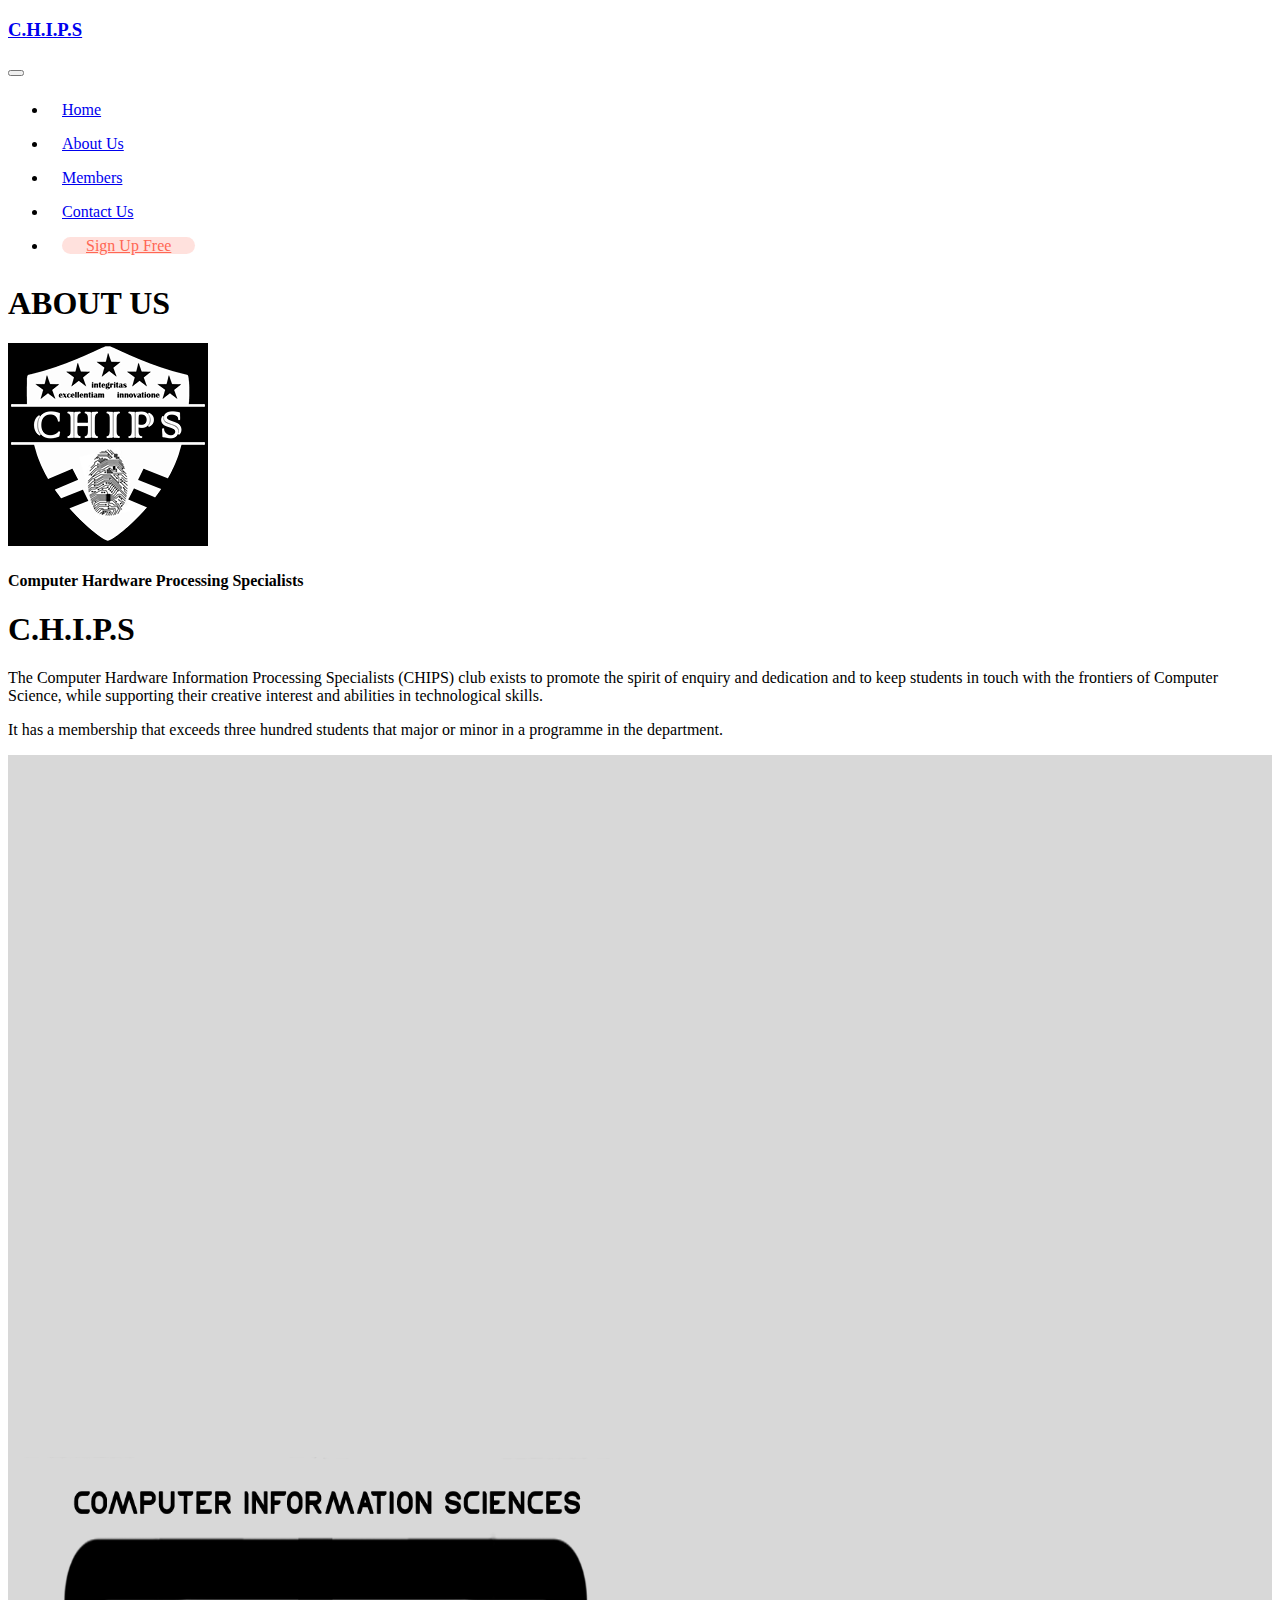
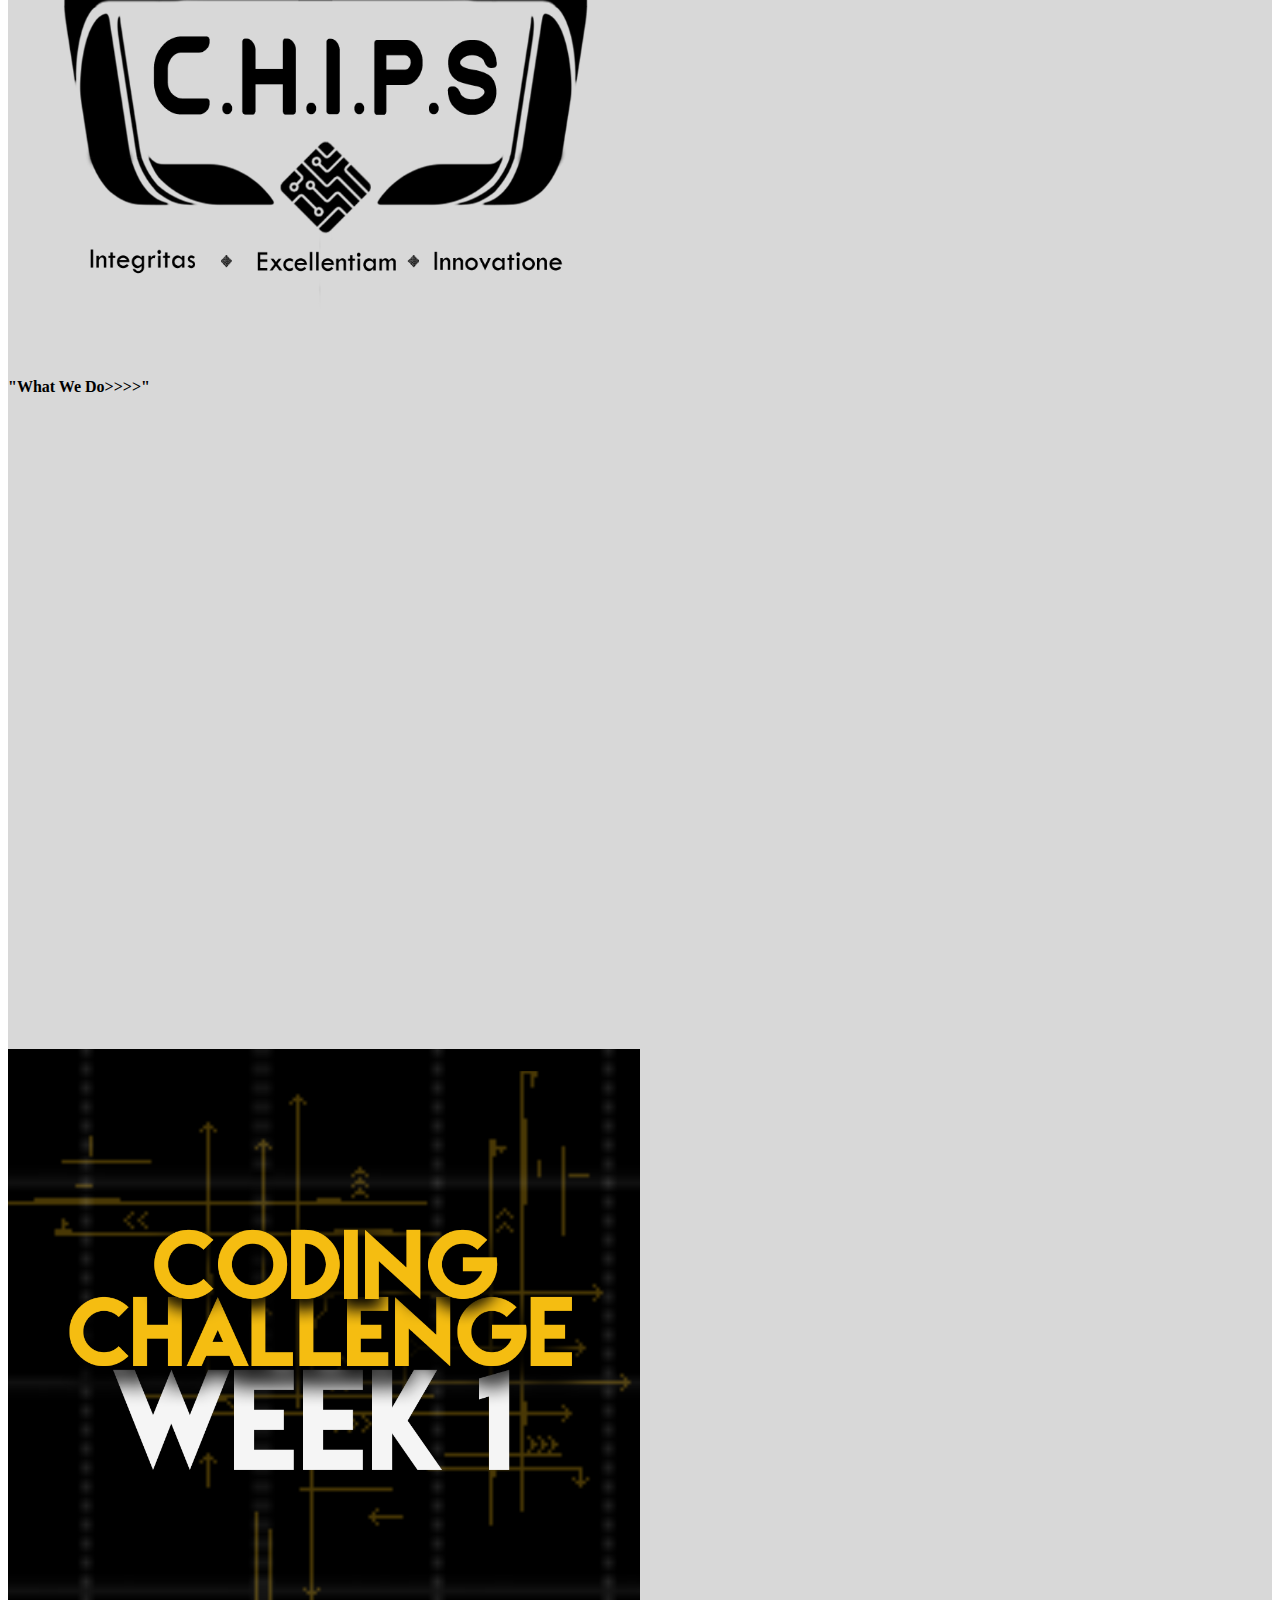
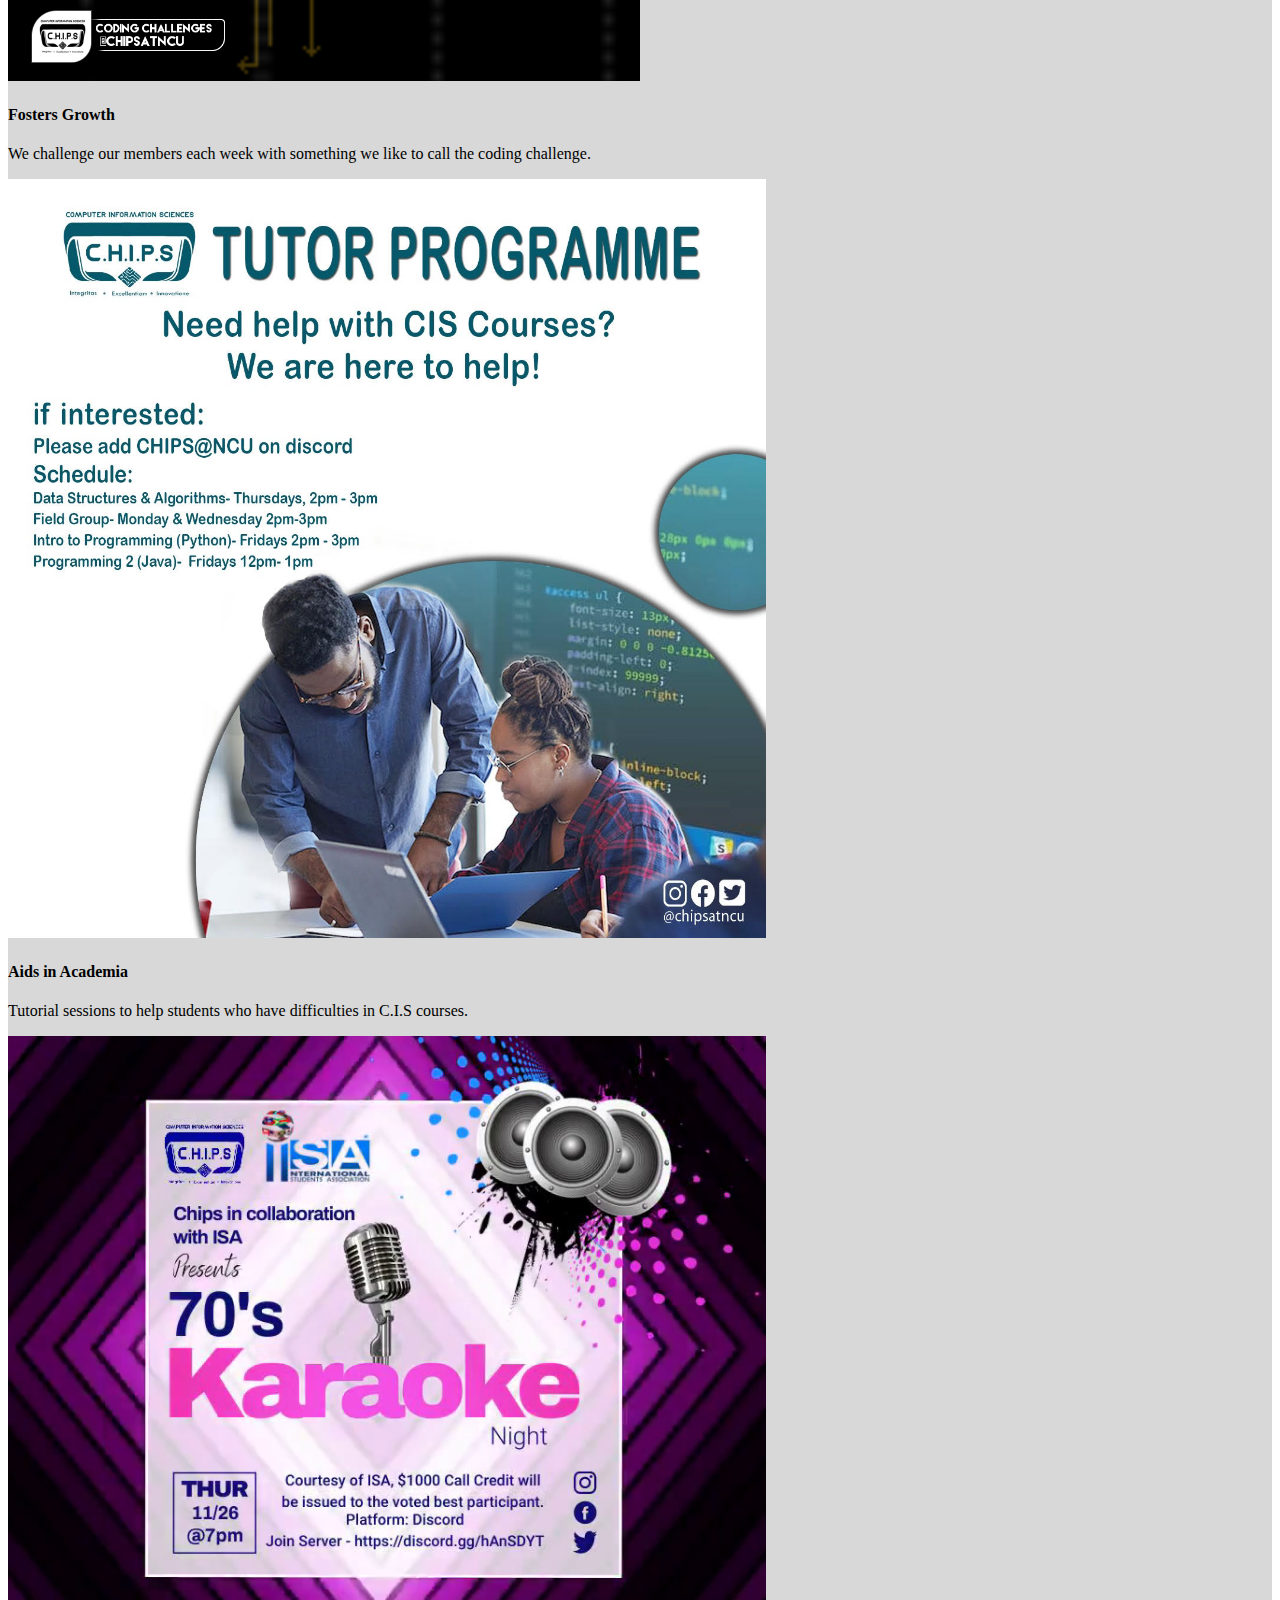
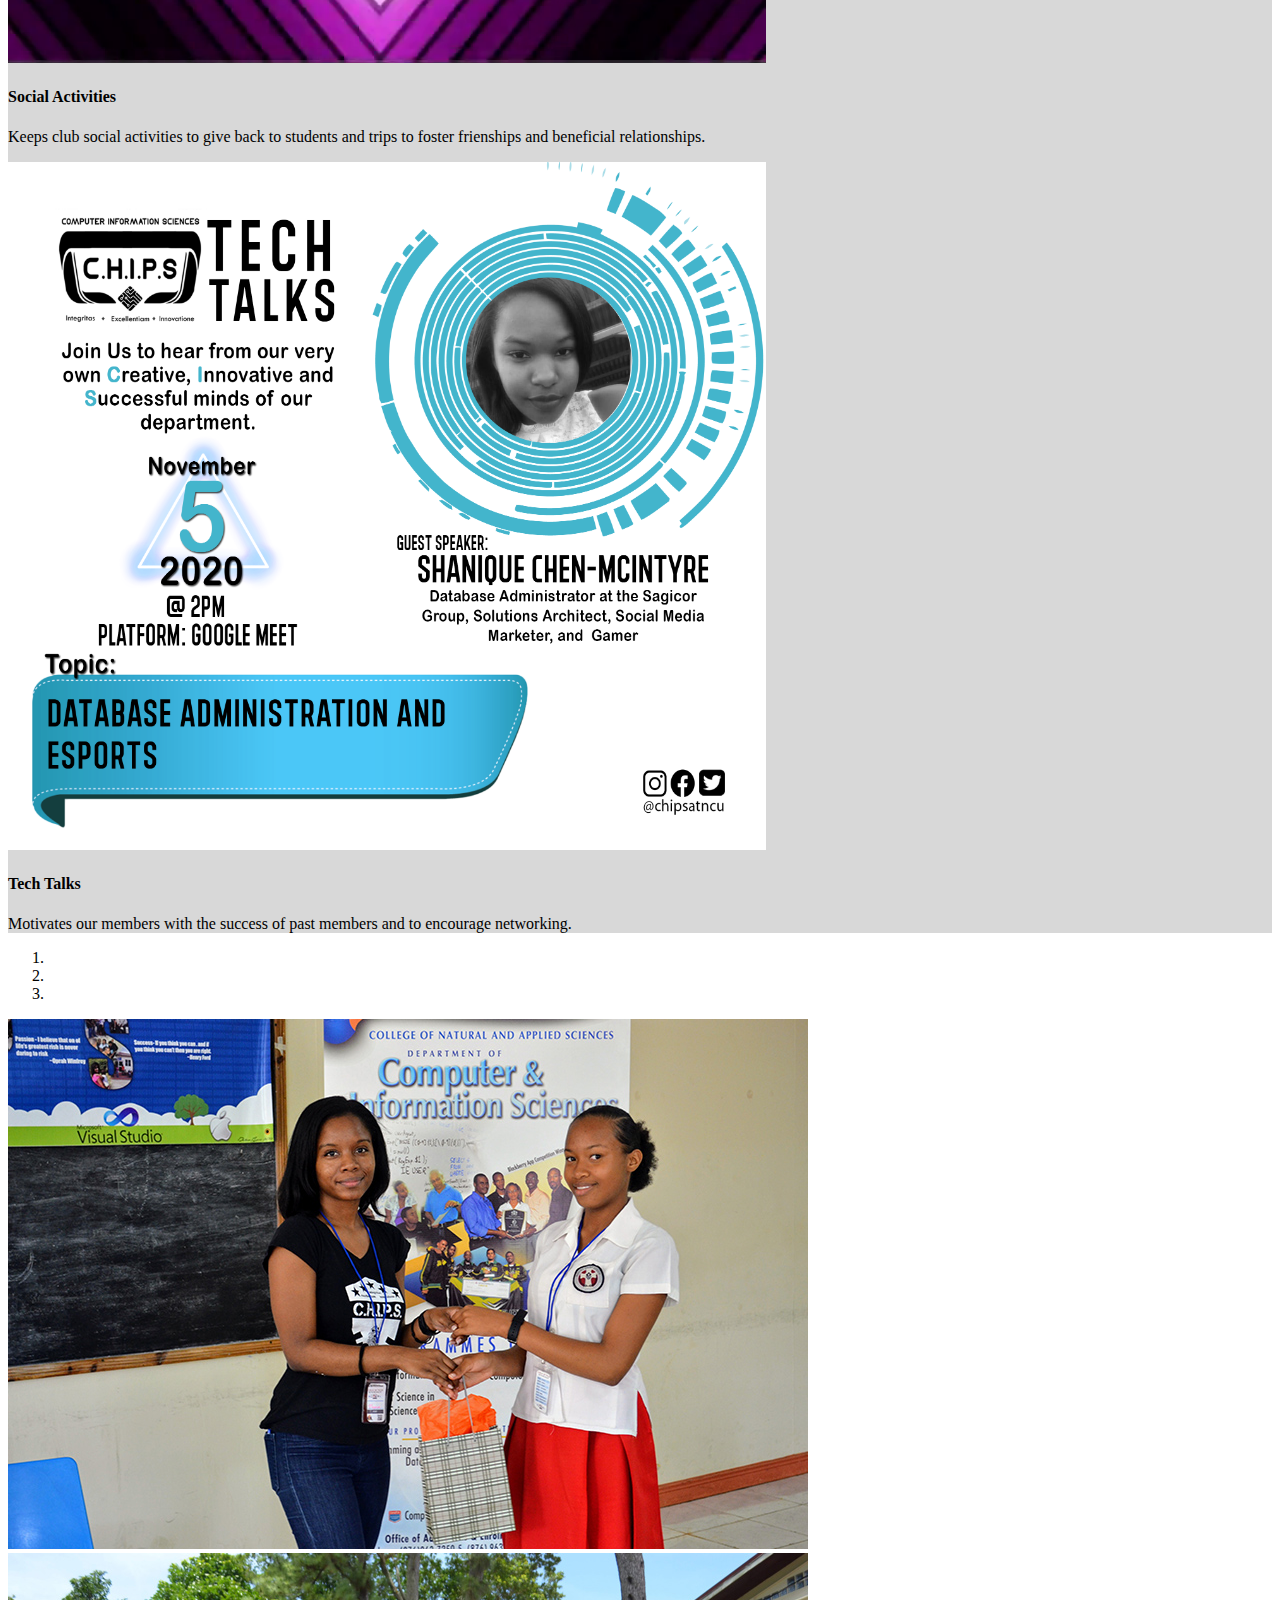
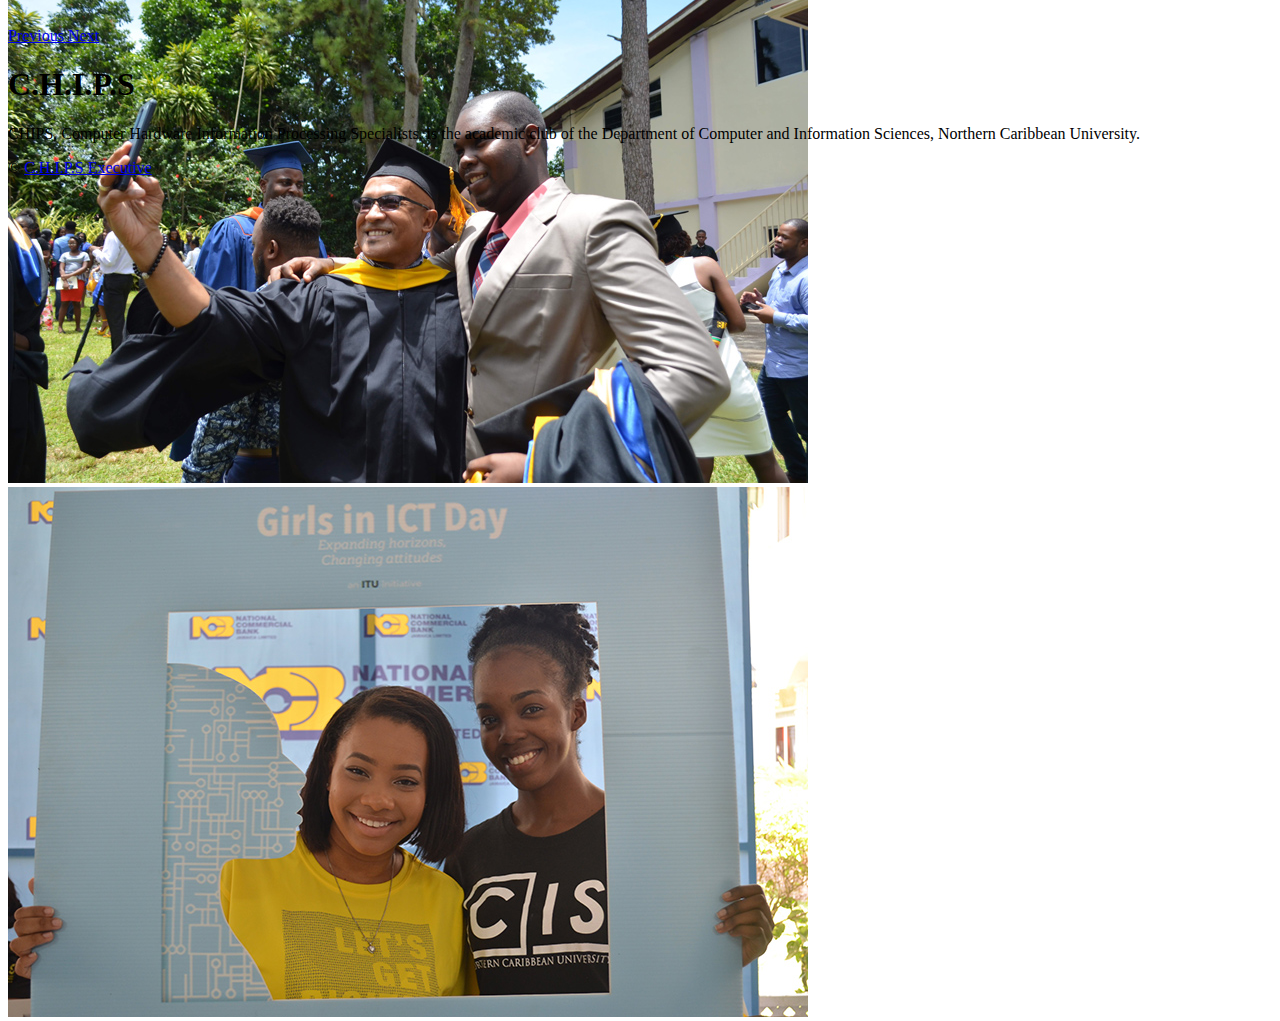
==== Question_1/about.html @ 65ce95bb "Indentation-About Us" ====
<!DOCTYPE html>
<html lang="en">
  <head>
    <meta charset="UTF-8">
    <meta name="viewport" content="width=device-width, initial-scale=1.0">
    <link rel="stylesheet" href="https://cdn.jsdelivr.net/npm/bootstrap@4.5.3/dist/css/bootstrap.min.css" integrity="sha384-TX8t27EcRE3e/ihU7zmQxVncDAy5uIKz4rEkgIXeMed4M0jlfIDPvg6uqKI2xXr2" crossorigin="anonymous">
    <link rel="stylesheet" href="style.css">
    <title>About us </title>
  </head>

  <body>
  <!-- start navbar -->
  <nav class="navbar bg-light navbar-light navbar-expand-lg">
    <div class="container">
      <a href="index.html" class="navbar-brand">
        <h3>C.H.I.P.S</h3> 
      </a>
        <button class="navbar-toggler" type="button" data-toggle="collapse" data-target="#navbarResponsive">
          <span class="navbar-toggler-icon"></span>
        </button>
        
      <div class="collapse navbar-collapse" id="navbarResponsive">
        <ul class="navbar-nav ml-auto">
          <li class="nav-item"><a href="index.html" class="nav-link ">Home</a></li>
          <li class="nav-item"><a href="about.html" class="nav-link active">About Us</a></li>
          <li class="nav-item"><a href="members.html" class="nav-link ">Members</a></li>
          <li class="nav-item"><a href="contact.html" class="nav-link">Contact Us</a></li>
          <li class="nav-item"><a style="color: #ff6754" href="sign-up.html" target="_blank" class="nav-link " id="action1" >Sign Up Free</a> </li>
        </ul>
      </div>
    </div>
  </nav>
 <!-- end navbar -->

  <!--CHIPS Description-->
  <div class="container pb-5">
    <h1 class="display-4 text-center pt-5 pb-3" >ABOUT US</h1>
    
    <div class="border-top border-secondary w-25 pb-5 mx-auto" ></div>

      <div class="row">

      <div class="col-md-6">
        <img src= "images/CHIPS LOGO.png" alt="" class="w-100">
      </div>
      <div class="col-md-1"></div>
        <div class="col-md-5 pt-5">
          <h4 class="">Computer Hardware Processing Specialists</h3>
          <h1 class="pb-3"> C.H.I.P.S </h1>
          <p>The Computer Hardware Information Processing Specialists (CHIPS) club exists to promote the spirit of enquiry 
          and dedication and to keep students in touch with the frontiers of Computer Science, while supporting their 
          creative interest and abilities in technological skills.</p>

        <p>It has a membership that exceeds three hundred students that major or minor in a programme in the department.</p>
      </div>
    </div>
  </div>

  <!-- start 'What we do' section -->
  <div class="row justify-content-around text-center py-5 px-5 " id="about1">  
    
    <div class="col-md-4">
      <div  style="padding-top: 50%; padding-bottom: 50%;">
        <img src="images/chips.logo.png" alt=""  style="max-width: 50%;">
        <h4 class="my-4">"What We Do>>>>"</h4>
      </div>
    </div>

    
      <div class="col-md-3 "> 
        <div style="height: 50%;">
            <img src="images/C.C.W.png" alt=""  style="max-width: 50%;">
            <h4 class="my-1">Fosters Growth</h4>
            <p>We challenge our members each week with something we like to call the coding challenge.</p>
        </div>
    
        <div style="height: 50%;">
          <img src="images/T.P.jpg" alt=""  style="max-width: 60%;">
          <h4 class="my-1">Aids in Academia</h4>
          <p>Tutorial sessions to help students who have difficulties in C.I.S courses.</p>
        </div>
      </div>

      <div class="col-md-3 "> 
        
        <div style="height: 50%;">
          <img src="images/Karaoke.png" alt=""  style="max-width: 60%;">
          <h4 class="my-1">Social Activities</h4>
          <p>Keeps club social activities to give back to students and trips to foster frienships and beneficial relationships.</p>
        </div>
  
        <div style="height: 50%;">
          <img src="images/T.T.png" alt=""  style="max-width: 60%;">
          <h4 class="my-1">Tech Talks</h4>
          <p>Motivates our members with the success of past members and to encourage networking.</p>
        </div>
    
      </div>
</div>
<!-- end 'What we do' section -->


<!-- Image Carousel -->
<div id="carousel" class="carousel slide" data-ride="carousel" data-interval="5500">

  <ol class="carousel-indicators">
    <li data-target="#carousel" data-slide-to="0" class="active"></li>
    <li data-target="#carousel" data-slide-to="1"></li>
    <li data-target="#carousel" data-slide-to="2"></li>
  </ol>

  <!-- Carousel Content -->
    <div class="carousel-inner">
      <div class="carousel-item active">
        <img class="w-100" src="images/chipexec.jpg" alt="" >
      </div>
      <div class="carousel-item ">
        <img class="w-100" src="images/graduation.jpg" alt="" >
      </div>
      <div class="carousel-item ">
        <img class="w-100" src="images/girl-in-ict.jpg" alt="" >
      </div>
    </div>
  <!-- End Carousel Content -->


  <!-- Previous & Next Buttons -->
    <a href="#carousel" class="carousel-control-prev" role="button" data-slide="prev">
      <span class="carousel-control-prev-icon" aria-hidden="true"></span>
      <span class="sr-only">Previous</span>
    </a>
    
    <a href="#carousel" class="carousel-control-next" role="button" data-slide="next">
      <span class="carousel-control-next-icon" aria-hidden="true"></span>
      <span class="sr-only">Next</span>
    </a>
  <!-- End Previous & Next Buttons -->

  </div>
  <!-- End Image Carousel -->

 <!-- start footer  -->
 <footer class="bg-dark">
    <div class="container">
      <div class="row text-light text-center py-4 justify-content-center">
        <div class="col-sm-10 col-m-8 col-lg-6">
          <h1>C.H.I.P.S</h1>
          <p>CHIPS, Computer Hardware Information Processing Specialists, 
          is the academic club of the Department of Computer and Information Sciences, Northern Caribbean University.</p>
      <!-- social media links to be inserted here -->
        </div>
      </div>
    </div>
  </footer>
  <!-- end footer  -->

  <!-- Start Socket -->
  <div class="socket text-light bg-dark text-center py-3">
    <p>&copy; <a href="#" >C.H.I.P.S Executive</a></p>
  </div>
  <!-- End Socket -->
  </body>
  <script src="https://code.jquery.com/jquery-3.5.1.slim.min.js" integrity="sha384-DfXdz2htPH0lsSSs5nCTpuj/zy4C+OGpamoFVy38MVBnE+IbbVYUew+OrCXaRkfj" crossorigin="anonymous"></script>
  <script src="https://cdn.jsdelivr.net/npm/bootstrap@4.5.3/dist/js/bootstrap.bundle.min.js" integrity="sha384-ho+j7jyWK8fNQe+A12Hb8AhRq26LrZ/JpcUGGOn+Y7RsweNrtN/tE3MoK7ZeZDyx" crossorigin="anonymous"></script>

</html>
---- Question_1/style.css ----
/* moving gradient
icons for 3 div
border color for 3div
*/
html
{
    width: 100%;  
    margin: 0px;
    padding: 0px;
    overflow-x: hidden; 
    scrollbar-width: none;
}
html::-webkit-scrollbar{
  display: none;
}

#index1{
  background-image: linear-gradient(white,#f7f7f7,#d1eaff);
  min-height: 100vh;
}


#index2{
  background-color: white;
  min-height: 100vh;

}


.nav-item{
  padding: 8px 14px;
}
#action1{
  color: #ff6754;
}

#action2{
  background-color: #ff6754;
  color: white;
  text-decoration: none;
  border: none;
  border-radius: 0%;
  width: 150px;
  height: 50px;
}

#action3{
  background-color: #7292c7;
  color: white;
}
#action4{
  background-color: #ff6754;
  color: white;
}
#action5{
  background-color:#5bd6a4 ;
  color: white;
}

#index3{
  background-color: #15243b;
  min-height: 100vh;
}

#about1{
  min-height: 100vh;
  background-color: #d8d8d8;
}
#about2{
  min-height: 100vh;
}

.movingGradientMembers{
  background: linear-gradient(270deg, #212224,#004E74,#017298, #004E74, #212224);
  background-size: 600% 600%;

  -webkit-animation: AnimationName 13s ease infinite;
  -moz-animation: AnimationName 13s ease infinite;
  animation: AnimationName 13s ease infinite;
}


.carousel-inner{
  max-height: 38rem !important;
}

/*---Change Carousel Transition Speed --*/
.carousel-item-next,
.carousel-item-prev,
.carousel-item.active{
  transition: transform 1.2s ease;
}

/*-- Carousel Content --*/


/* gradient animator */
/* https://www.gradient-animator.com/ */
.movingGradient {
  background: linear-gradient(270deg, black,#FF4B2B, black);
  background-size: 600% 600%;

  -webkit-animation: AnimationName 13s ease infinite;
  -moz-animation: AnimationName 13s ease infinite;
  animation: AnimationName 13s ease infinite;
}

@-webkit-keyframes AnimationName {
  0%{background-position:0% 50%}
  50%{background-position:100% 50%}
  100%{background-position:0% 50%}
}
@-moz-keyframes AnimationName {
  0%{background-position:0% 50%}
  50%{background-position:100% 50%}
  100%{background-position:0% 50%}
}
@keyframes AnimationName {
  0%{background-position:0% 50%}
  50%{background-position:100% 50%}
  100%{background-position:0% 50%}
}

/* blur background  */

/* Extra small devices (portrait phones, less than 576px) */
@media (max-width: 575.98px) { 
  #pic1{
    display: none;
  }
  

 }

/* // Small devices (landscape phones, 576px and up) */
@media (min-width: 576px) and (max-width: 767.98px) { 
   
  
}  

/* // Medium devices (tablets, 768px and up) */
@media (min-width: 768px) and (max-width: 991.98px) { 
  
  
 }

/* // Large devices (desktops, 992px and up) */
@media (min-width: 992px) and (max-width: 1199.98px) { 
  
  #action1{
    padding-left: 1.5rem;
    padding-right: 1.5rem;
    border-radius: 50px;
    background-color: rgba(255, 103, 84, .2);
    }
 }

/* Extra large devices (large desktops, 1200px and up) */
@media (min-width: 1200px) { 

  
  #action1{
  padding-left: 1.5rem;
  padding-right: 1.5rem;
  border-radius: 50px;
  background-color: rgba(255, 103, 84, .2);
  }
}
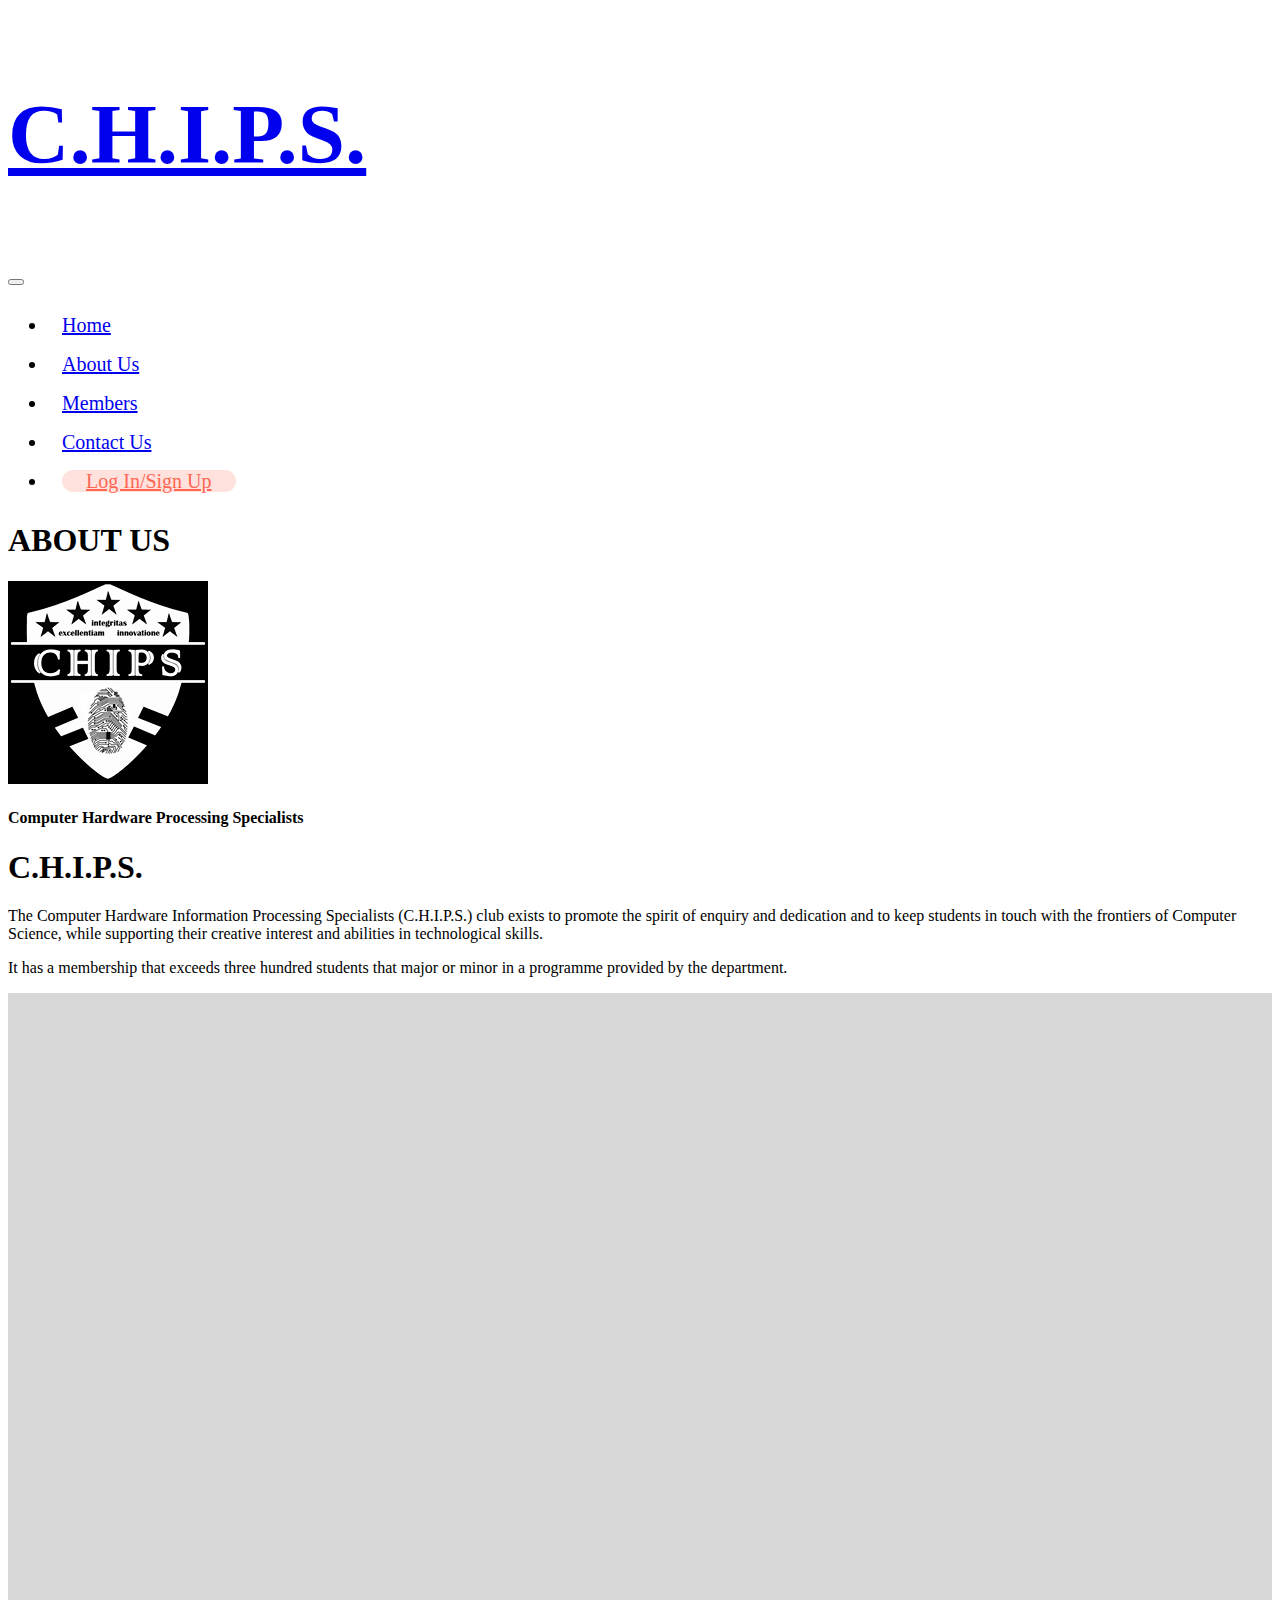
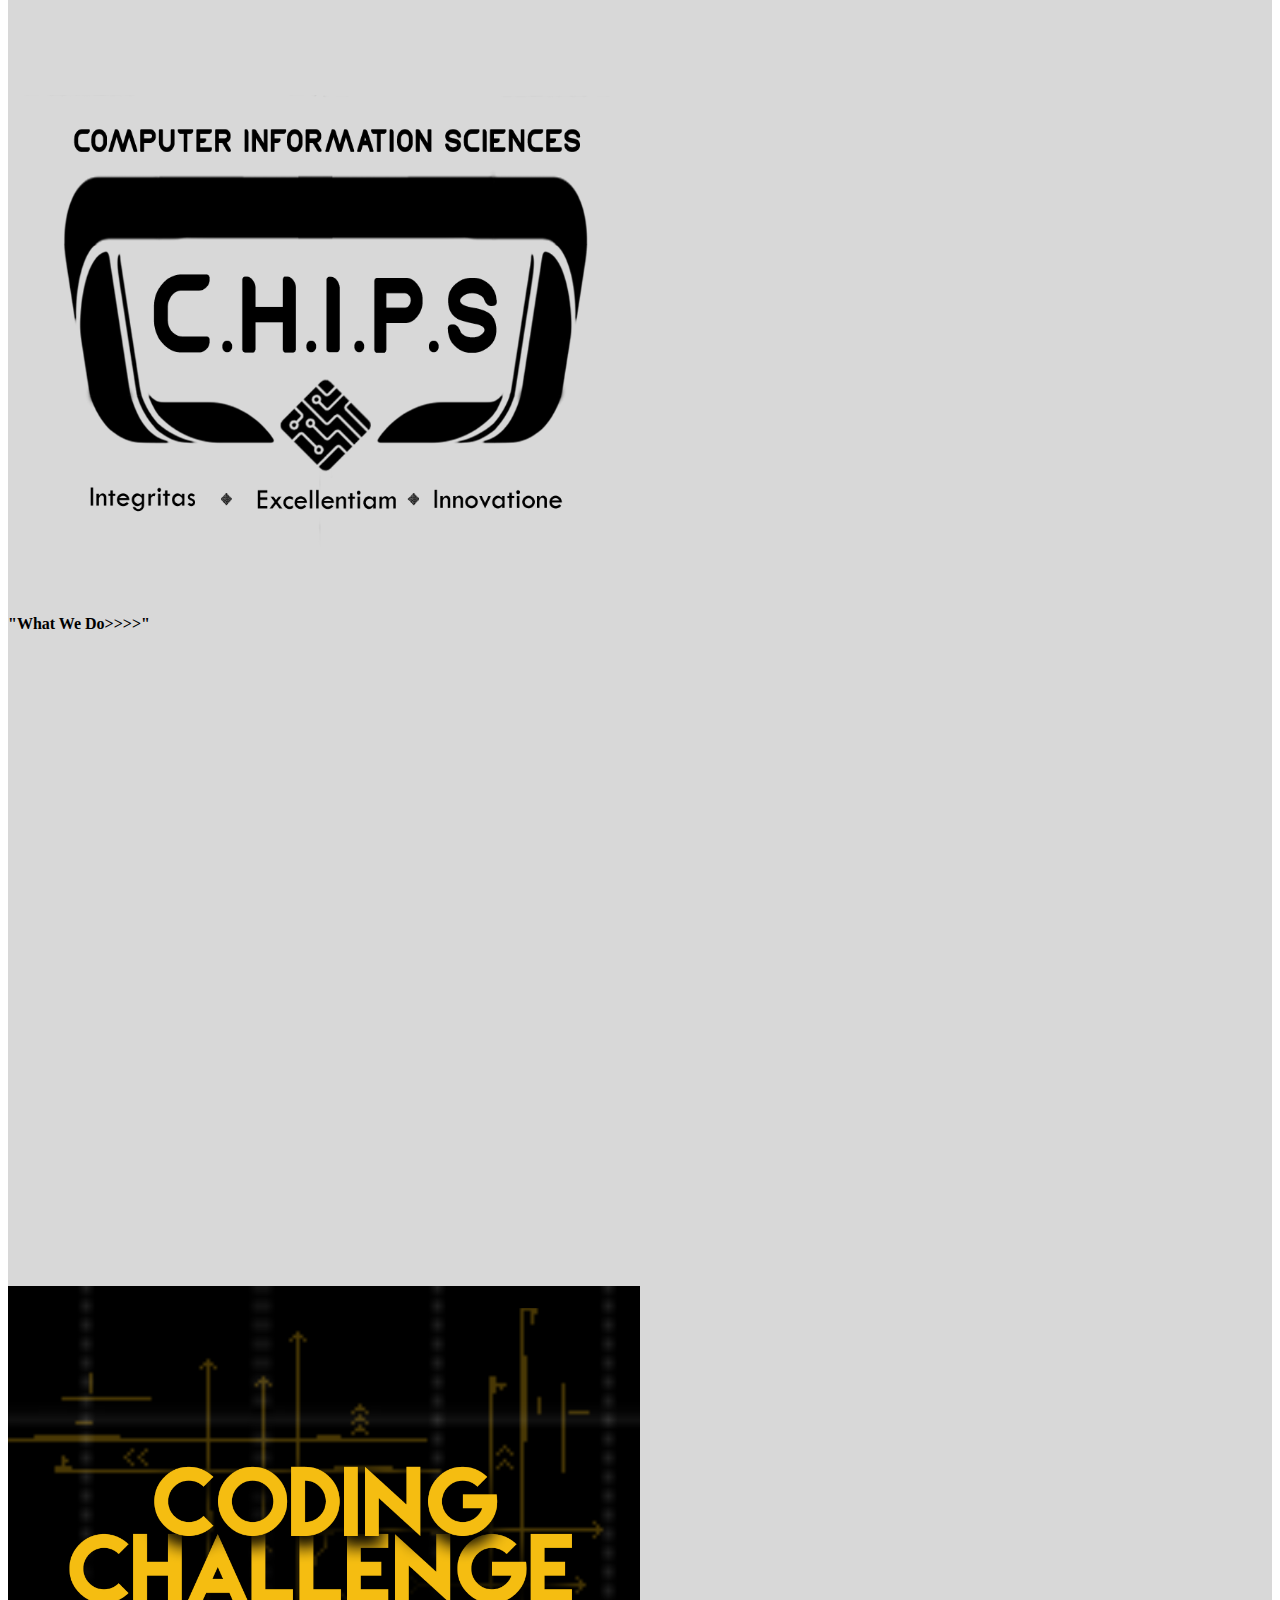
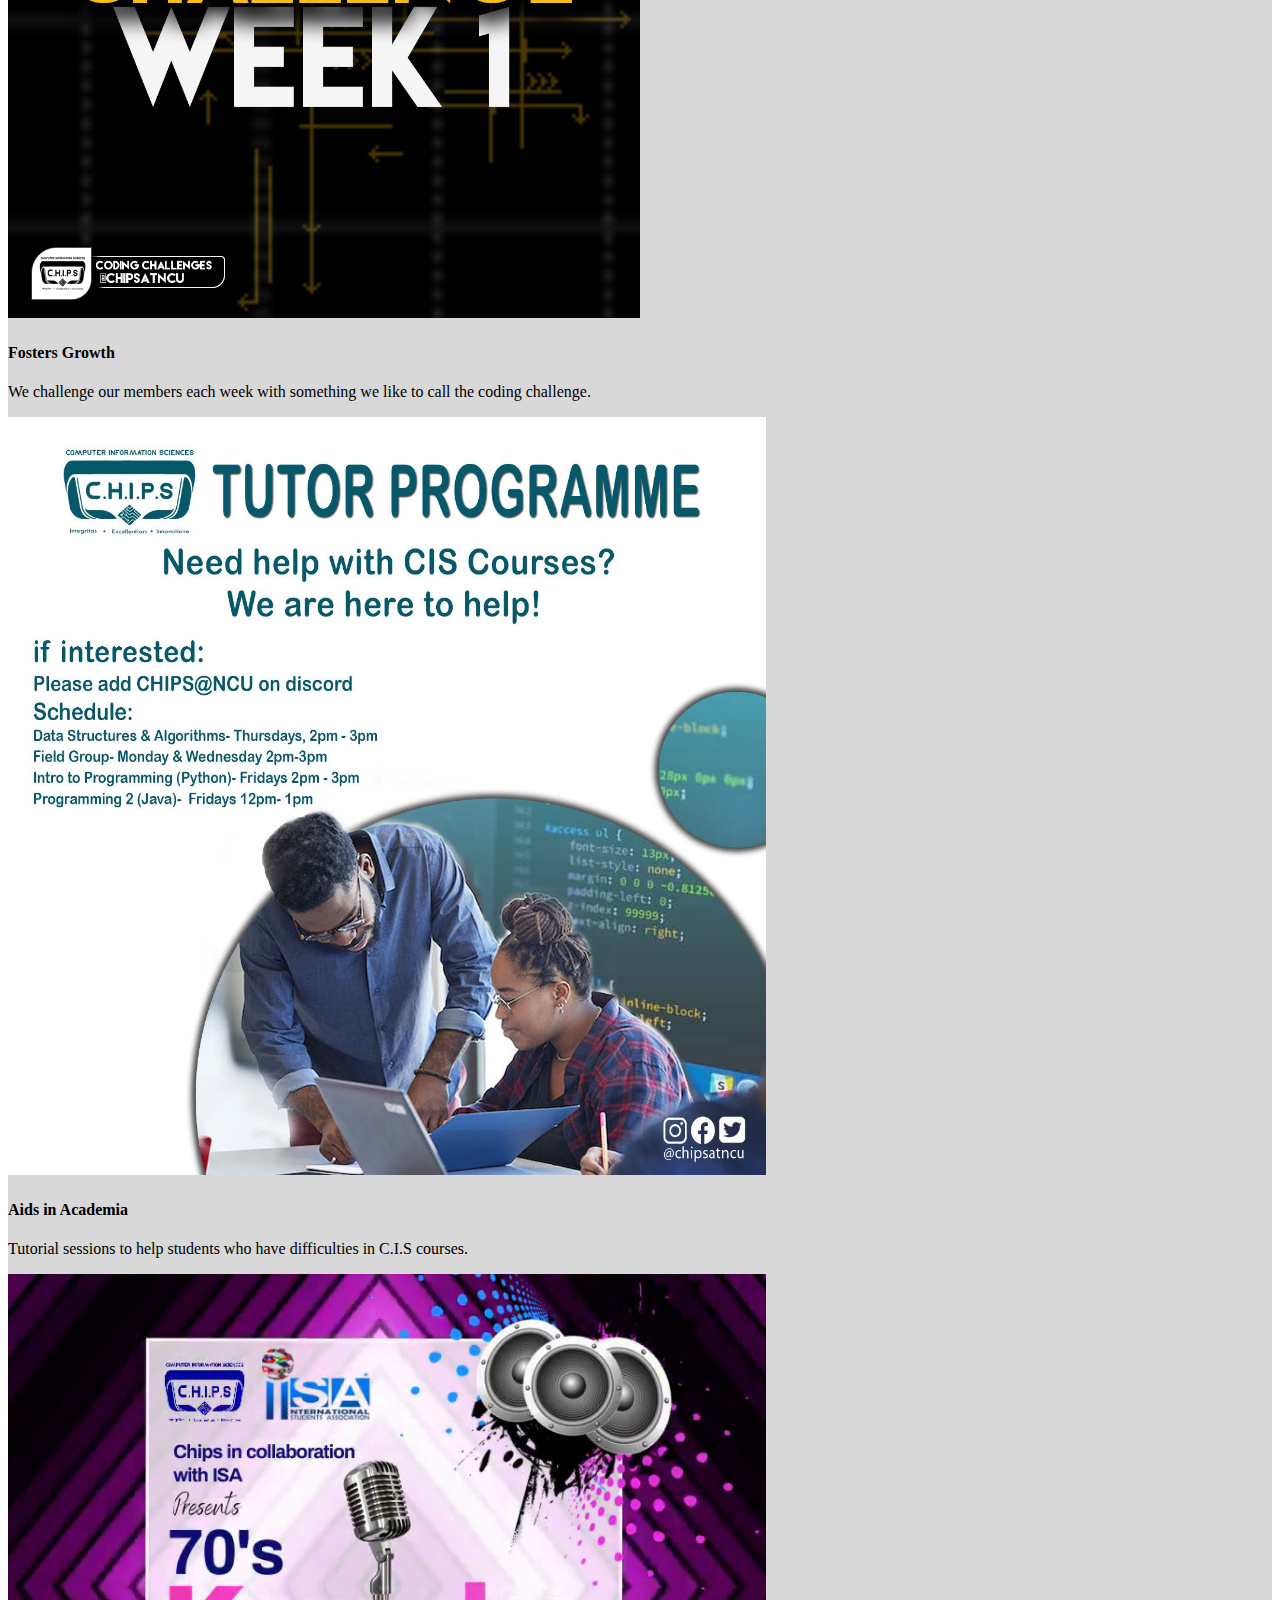
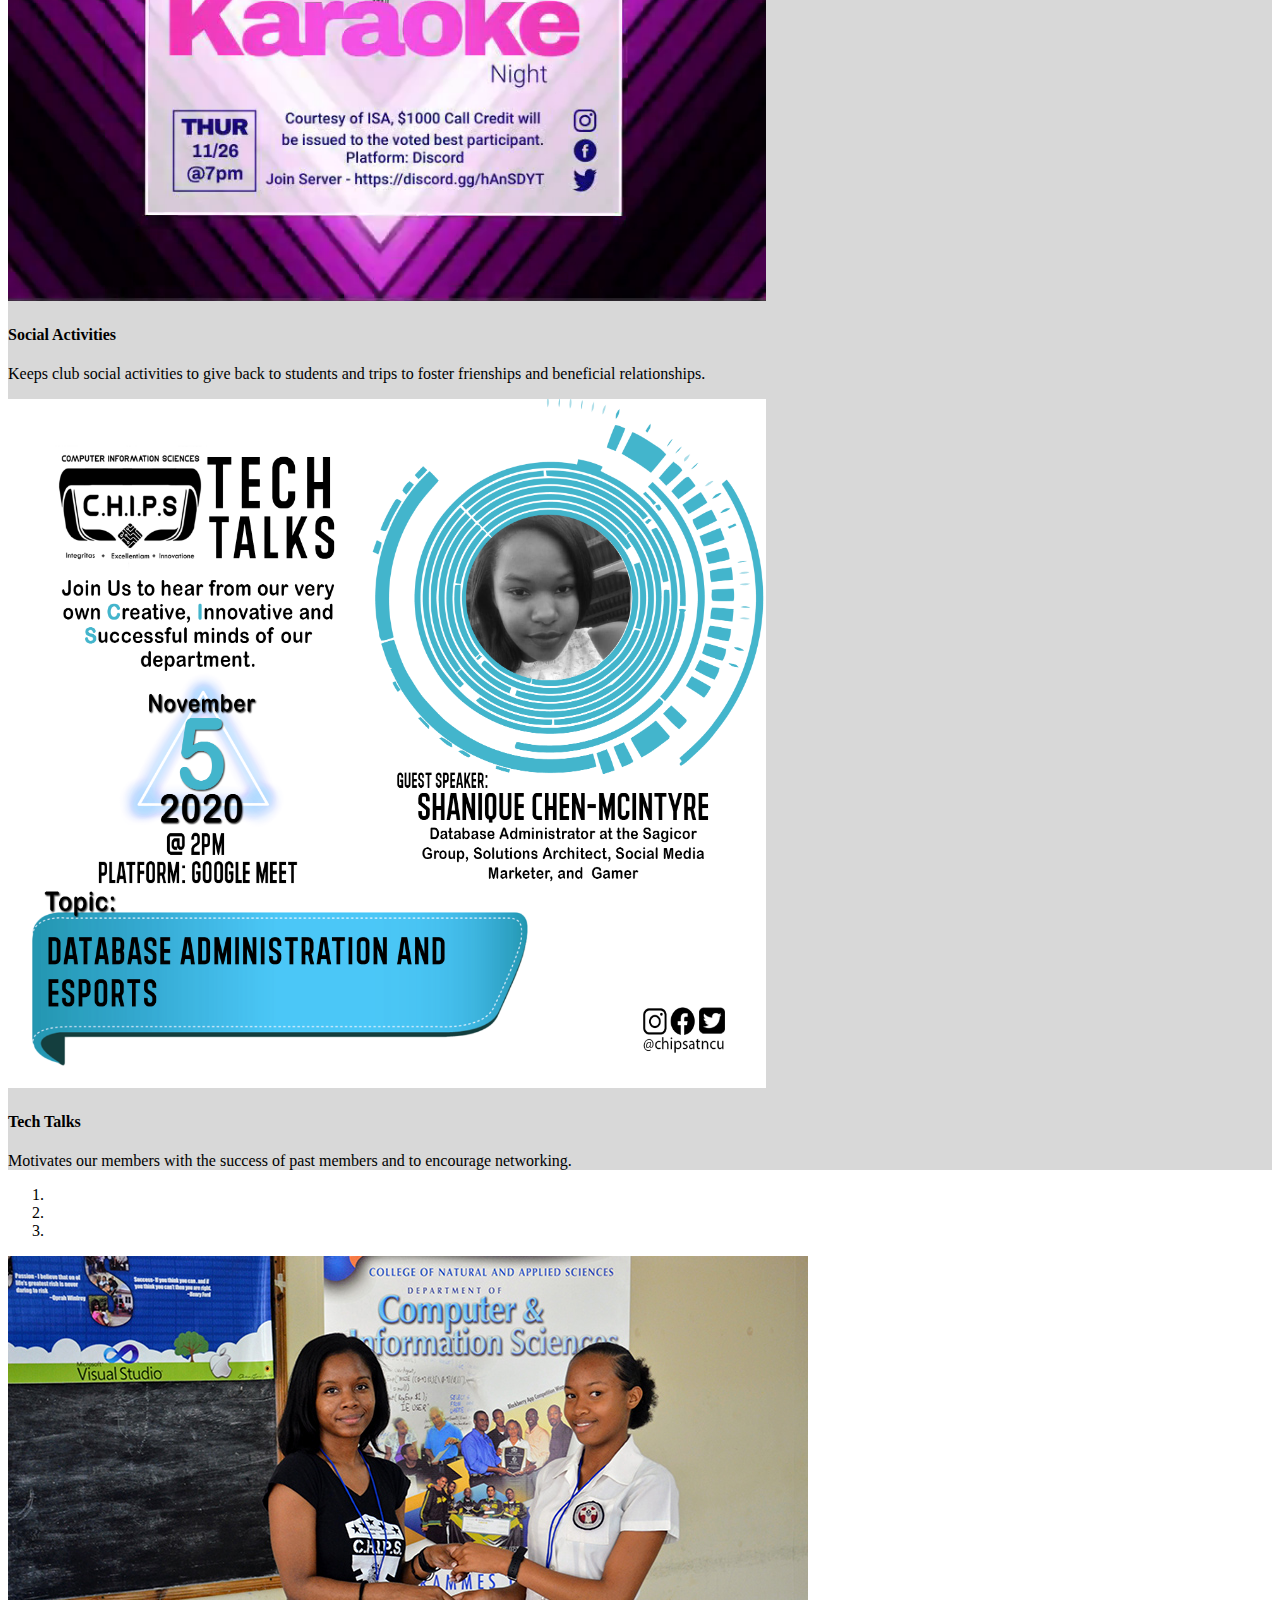
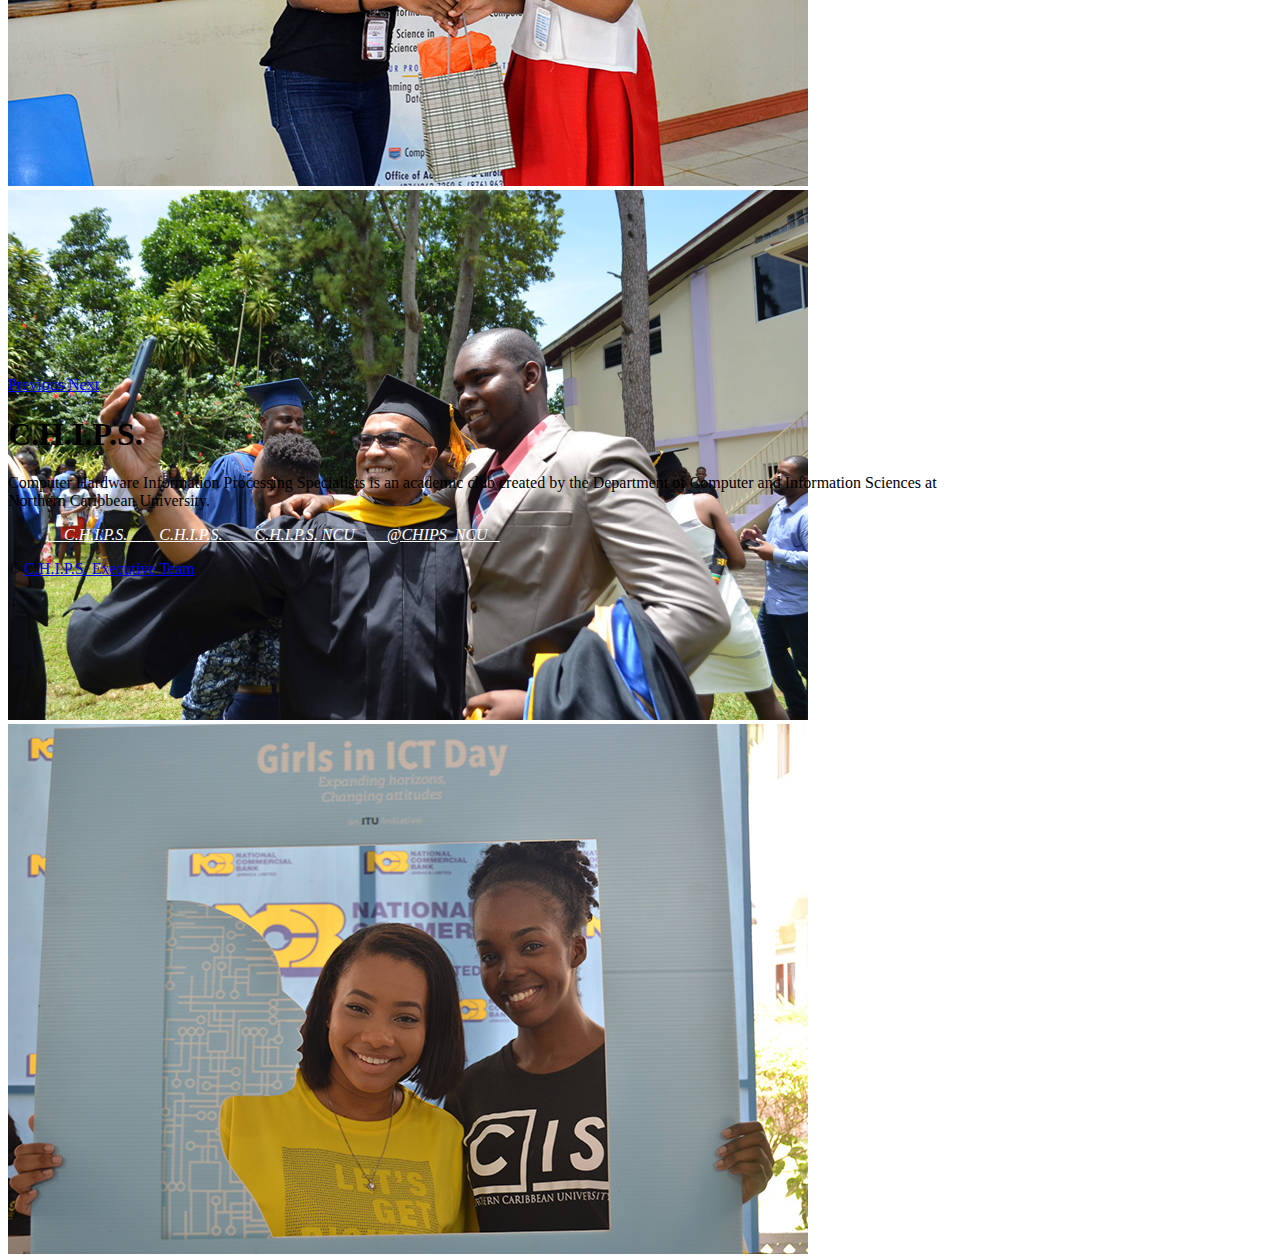
==== commit 305c5d65: "bug fixes" ====
--- a/Question_1/about.html
+++ b/Question_1/about.html
@@ -13,19 +13,19 @@
   <nav class="navbar bg-light navbar-light navbar-expand-lg">
     <div class="container">
       <a href="index.html" class="navbar-brand">
-        <h3>C.H.I.P.S</h3> 
+        <h3 style="font-size: 85px">C.H.I.P.S.</h3> 
       </a>
         <button class="navbar-toggler" type="button" data-toggle="collapse" data-target="#navbarResponsive">
           <span class="navbar-toggler-icon"></span>
         </button>
         
       <div class="collapse navbar-collapse" id="navbarResponsive">
-        <ul class="navbar-nav ml-auto">
+        <ul class="navbar-nav ml-auto"style="font-size:20px" >
           <li class="nav-item"><a href="index.html" class="nav-link ">Home</a></li>
           <li class="nav-item"><a href="about.html" class="nav-link active">About Us</a></li>
           <li class="nav-item"><a href="members.html" class="nav-link ">Members</a></li>
           <li class="nav-item"><a href="contact.html" class="nav-link">Contact Us</a></li>
-          <li class="nav-item"><a style="color: #ff6754" href="sign-up.html" target="_blank" class="nav-link " id="action1" >Sign Up Free</a> </li>
+          <li class="nav-item"><a style="color: #ff6754" href="sign-up.html" target="_blank" class="nav-link " id="action1" >Log In/Sign Up</a> </li>
         </ul>
       </div>
     </div>
@@ -46,12 +46,12 @@
       <div class="col-md-1"></div>
         <div class="col-md-5 pt-5">
           <h4 class="">Computer Hardware Processing Specialists</h3>
-          <h1 class="pb-3"> C.H.I.P.S </h1>
-          <p>The Computer Hardware Information Processing Specialists (CHIPS) club exists to promote the spirit of enquiry 
+          <h1 class="pb-3"> C.H.I.P.S. </h1>
+          <p>The Computer Hardware Information Processing Specialists (C.H.I.P.S.) club exists to promote the spirit of enquiry 
           and dedication and to keep students in touch with the frontiers of Computer Science, while supporting their 
           creative interest and abilities in technological skills.</p>
 
-        <p>It has a membership that exceeds three hundred students that major or minor in a programme in the department.</p>
+        <p>It has a membership that exceeds three hundred students that major or minor in a programme provided by the department.</p>
       </div>
     </div>
   </div>
@@ -144,10 +144,16 @@
     <div class="container">
       <div class="row text-light text-center py-4 justify-content-center">
         <div class="col-sm-10 col-m-8 col-lg-6">
-          <h1>C.H.I.P.S</h1>
-          <p>CHIPS, Computer Hardware Information Processing Specialists, 
-          is the academic club of the Department of Computer and Information Sciences, Northern Caribbean University.</p>
-      <!-- social media links to be inserted here -->
+          <h1>C.H.I.P.S.</h1>
+          <p>Computer Hardware Information Processing Specialists
+            is an academic club created by the Department of Computer and Information Sciences at </br>Northern Caribbean University.</p </p>
+      <!-- social media links -->
+      <ul class="list-unstyled" padding: "10px, 40px">
+        <a style="color: white;" href="#">&nbsp; <i class="fa fa-facebook">&nbsp; C.H.I.P.S.&nbsp; &nbsp; </i></a>
+        <a style="color: white;" href="#">&nbsp; <i class="fa fa-twitter">&nbsp;  C.H.I.P.S.&nbsp; &nbsp; </i></a>
+        <a style="color: white;" href="#">&nbsp; <i class="fa fa-youtube">&nbsp;  C.H.I.P.S. NCU&nbsp; &nbsp; </i></a>            
+        <a style="color: white;" href="#">&nbsp; <i class="fa fa-instagram">&nbsp;  @CHIPS_NCU&nbsp; &nbsp; </i></a>
+    </ul>
         </div>
       </div>
     </div>
@@ -156,7 +162,7 @@
 
   <!-- Start Socket -->
   <div class="socket text-light bg-dark text-center py-3">
-    <p>&copy; <a href="#" >C.H.I.P.S Executive</a></p>
+    <p>&copy; <a href="#" >C.H.I.P.S. Executive Team</a></p>
   </div>
   <!-- End Socket -->
   </body>
--- a/Question_1/style.css
+++ b/Question_1/style.css
@@ -1,15 +1,11 @@
-/* moving gradient
-icons for 3 div
-border color for 3div
-*/
-html
-{
-    width: 100%;  
-    margin: 0px;
-    padding: 0px;
-    overflow-x: hidden; 
-    scrollbar-width: none;
+html{
+  width: 100%;  
+  margin: 0px;
+  padding: 0px;
+  overflow-x: hidden; 
+  scrollbar-width: none;
 }
+
 html::-webkit-scrollbar{
   display: none;
 }
@@ -19,13 +15,11 @@
   min-height: 100vh;
 }
 
-
 #index2{
   background-color: white;
   min-height: 100vh;
 
 }
-
 
 .nav-item{
   padding: 8px 14px;
@@ -81,7 +75,7 @@
 
 
 .carousel-inner{
-  max-height: 38rem !important;
+  max-height: 45rem !important;
 }
 
 /*---Change Carousel Transition Speed --*/
@@ -91,11 +85,7 @@
   transition: transform 1.2s ease;
 }
 
-/*-- Carousel Content --*/
-
-
-/* gradient animator */
-/* https://www.gradient-animator.com/ */
+/* Gradient*/
 .movingGradient {
   background: linear-gradient(270deg, black,#FF4B2B, black);
   background-size: 600% 600%;
@@ -121,31 +111,26 @@
   100%{background-position:0% 50%}
 }
 
-/* blur background  */
-
 /* Extra small devices (portrait phones, less than 576px) */
 @media (max-width: 575.98px) { 
   #pic1{
     display: none;
   }
-  
 
  }
 
-/* // Small devices (landscape phones, 576px and up) */
-@media (min-width: 576px) and (max-width: 767.98px) { 
+  /* // Small devices (landscape phones, 576px and up) */
+  @media (min-width: 576px) and (max-width: 767.98px) { 
    
-  
-}  
+  }  
 
-/* // Medium devices (tablets, 768px and up) */
-@media (min-width: 768px) and (max-width: 991.98px) { 
-  
+  /* // Medium devices (tablets, 768px and up) */
+  @media (min-width: 768px) and (max-width: 991.98px) { 
   
  }
 
-/* // Large devices (desktops, 992px and up) */
-@media (min-width: 992px) and (max-width: 1199.98px) { 
+  /* // Large devices (desktops, 992px and up) */
+  @media (min-width: 992px) and (max-width: 1199.98px) { 
   
   #action1{
     padding-left: 1.5rem;
@@ -155,8 +140,8 @@
     }
  }
 
-/* Extra large devices (large desktops, 1200px and up) */
-@media (min-width: 1200px) { 
+  /* Extra large devices (large desktops, 1200px and up) */
+  @media (min-width: 1200px) { 
 
   
   #action1{
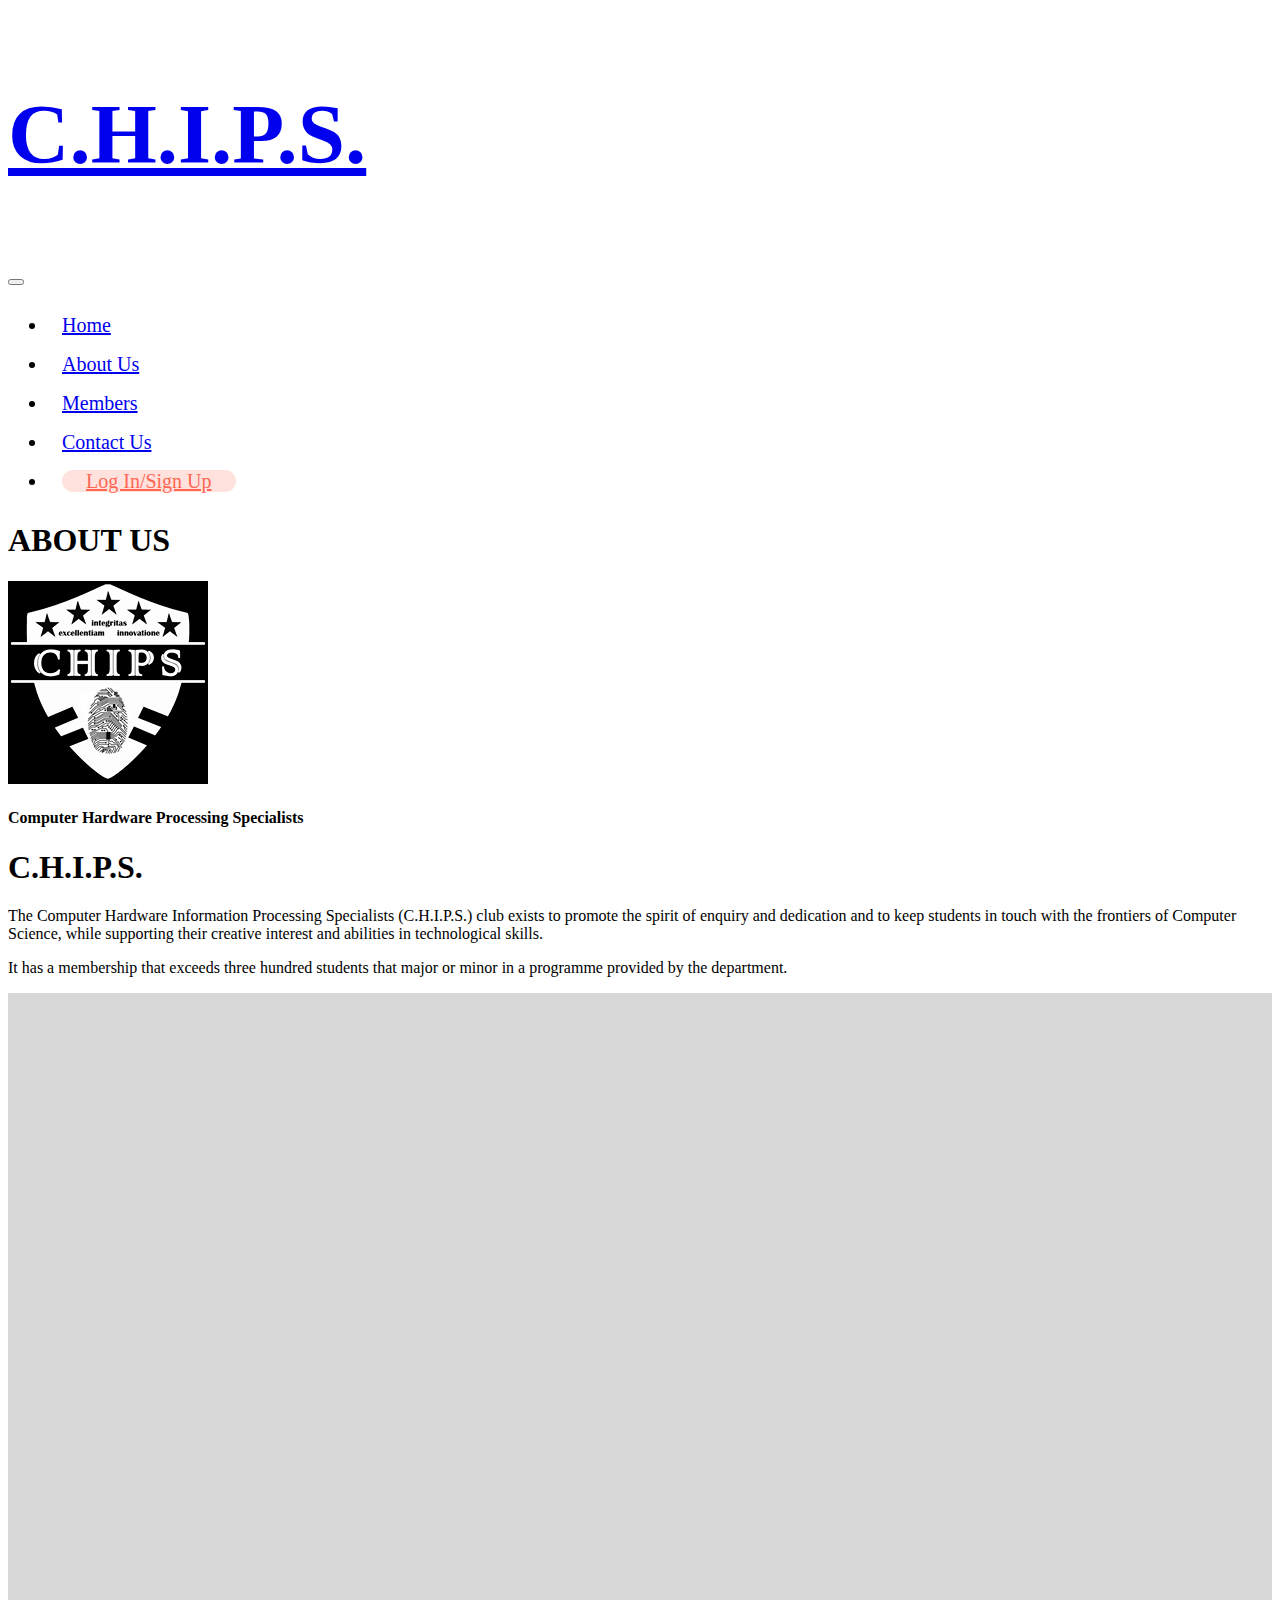
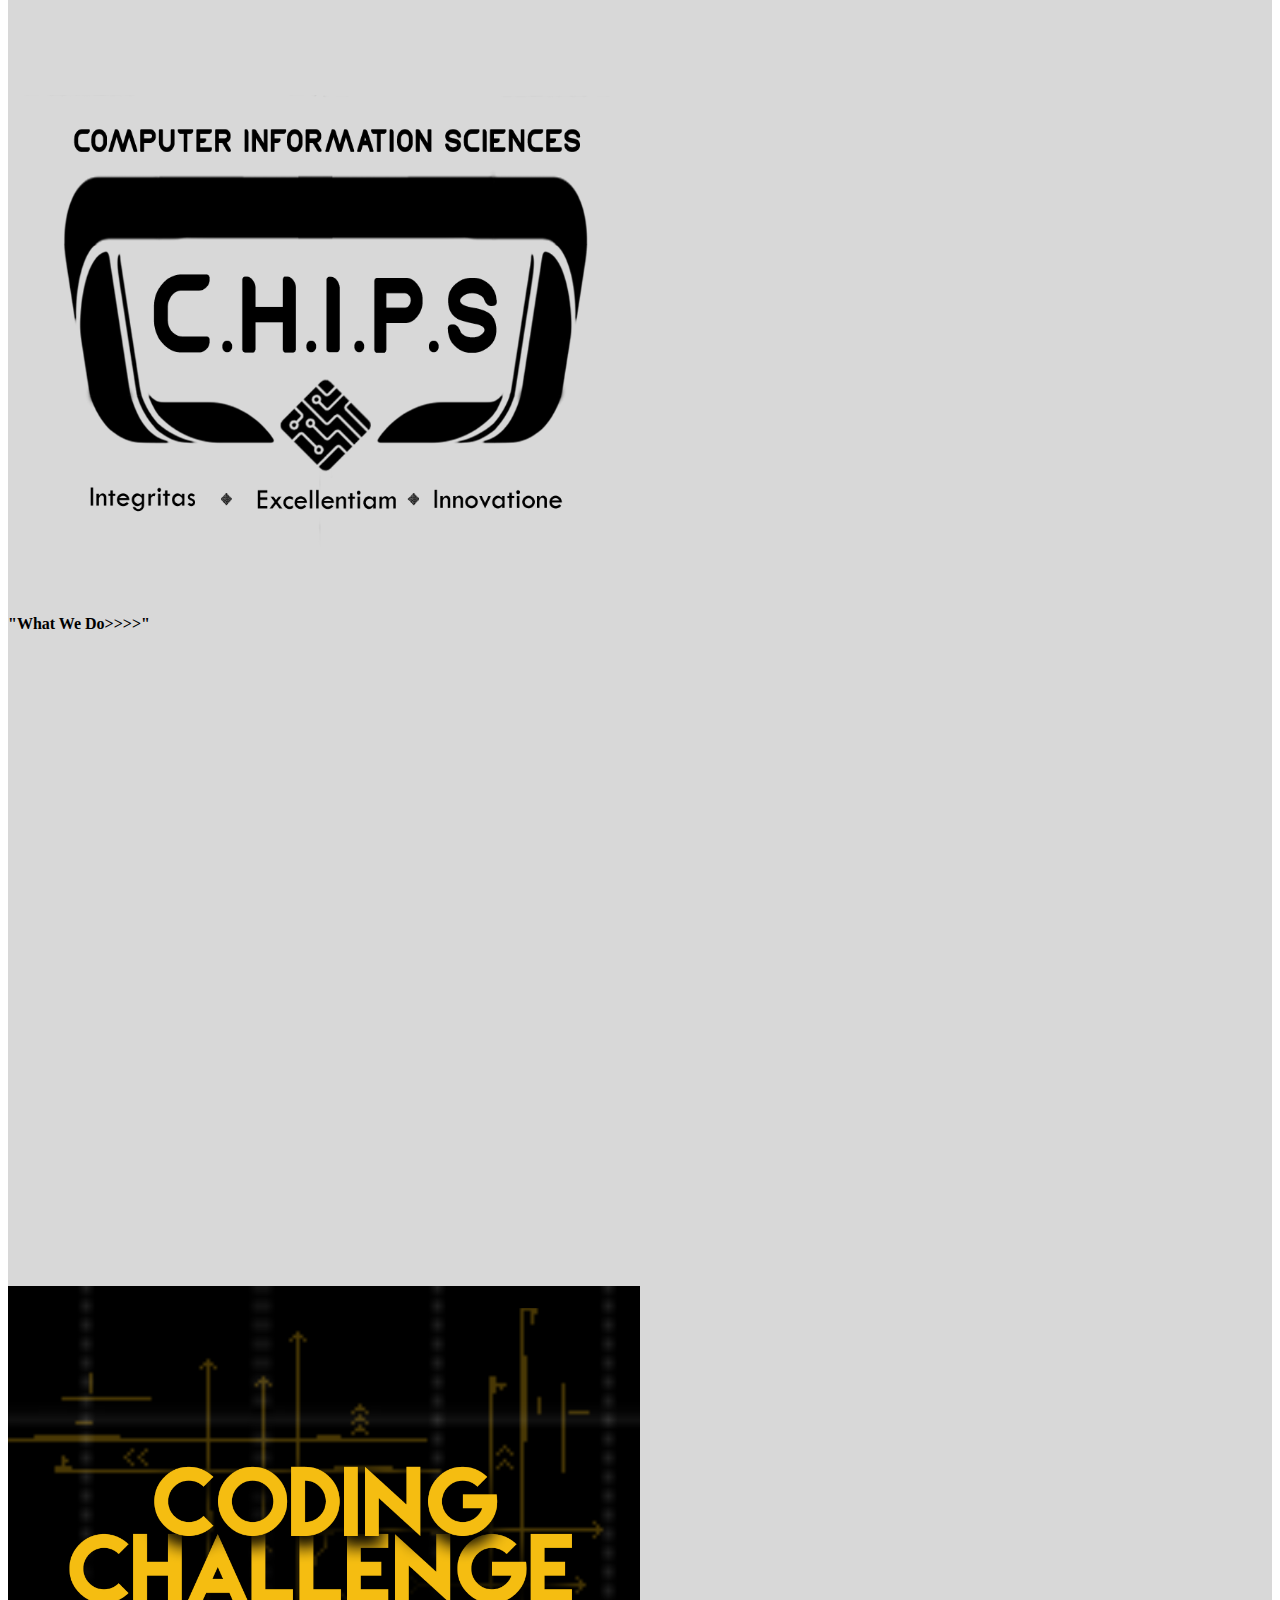
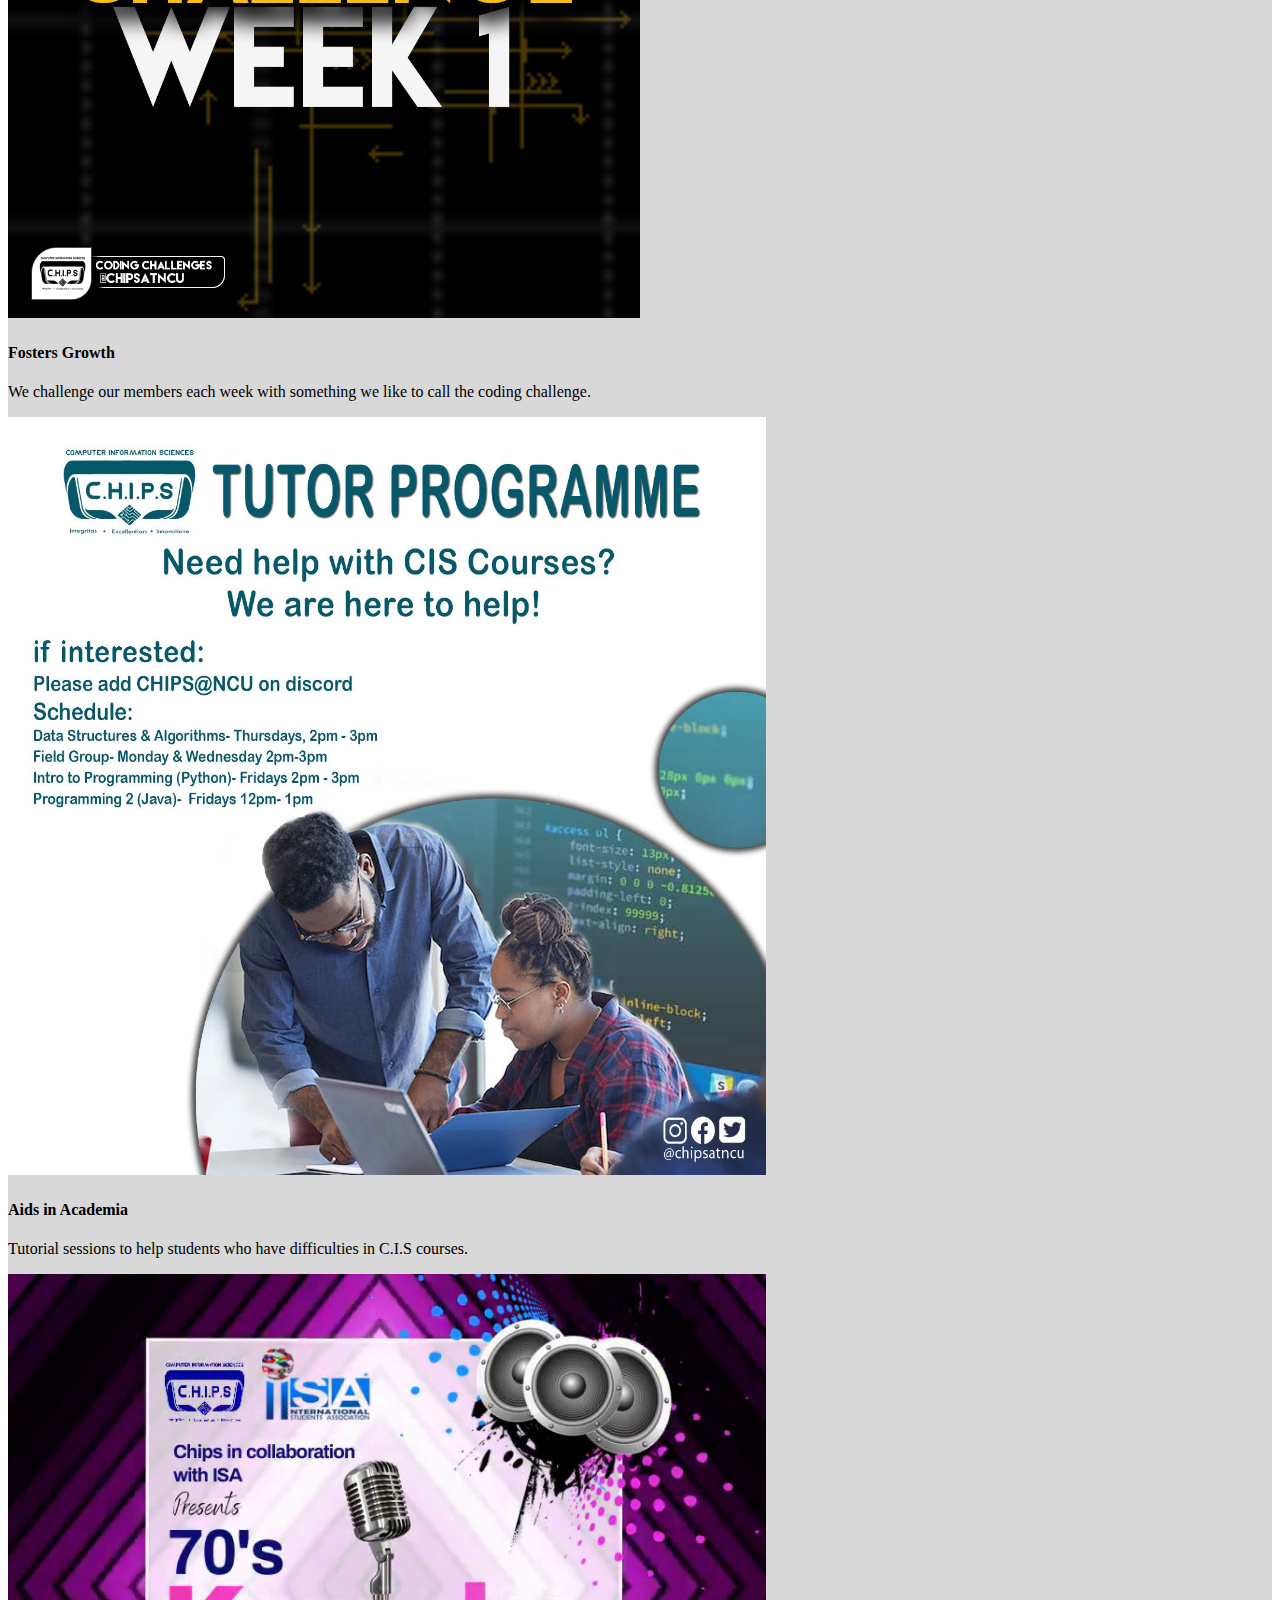
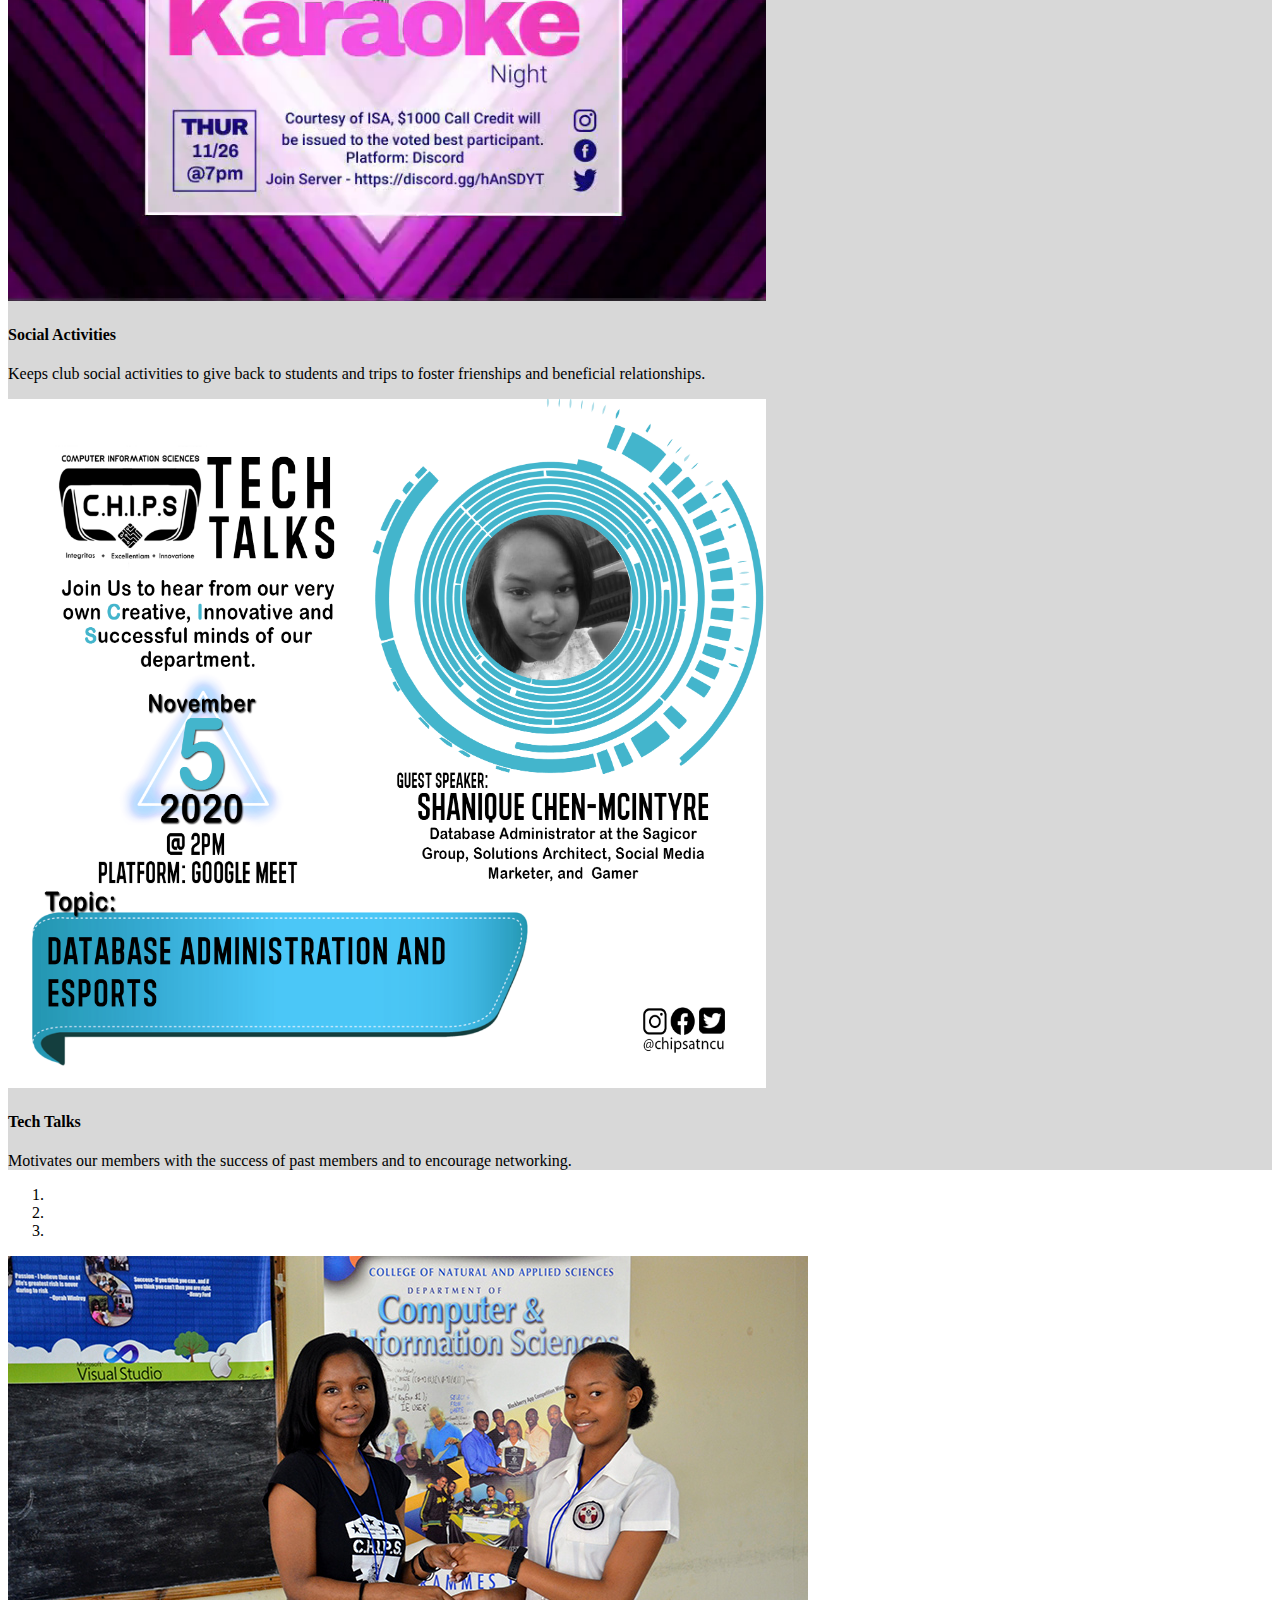
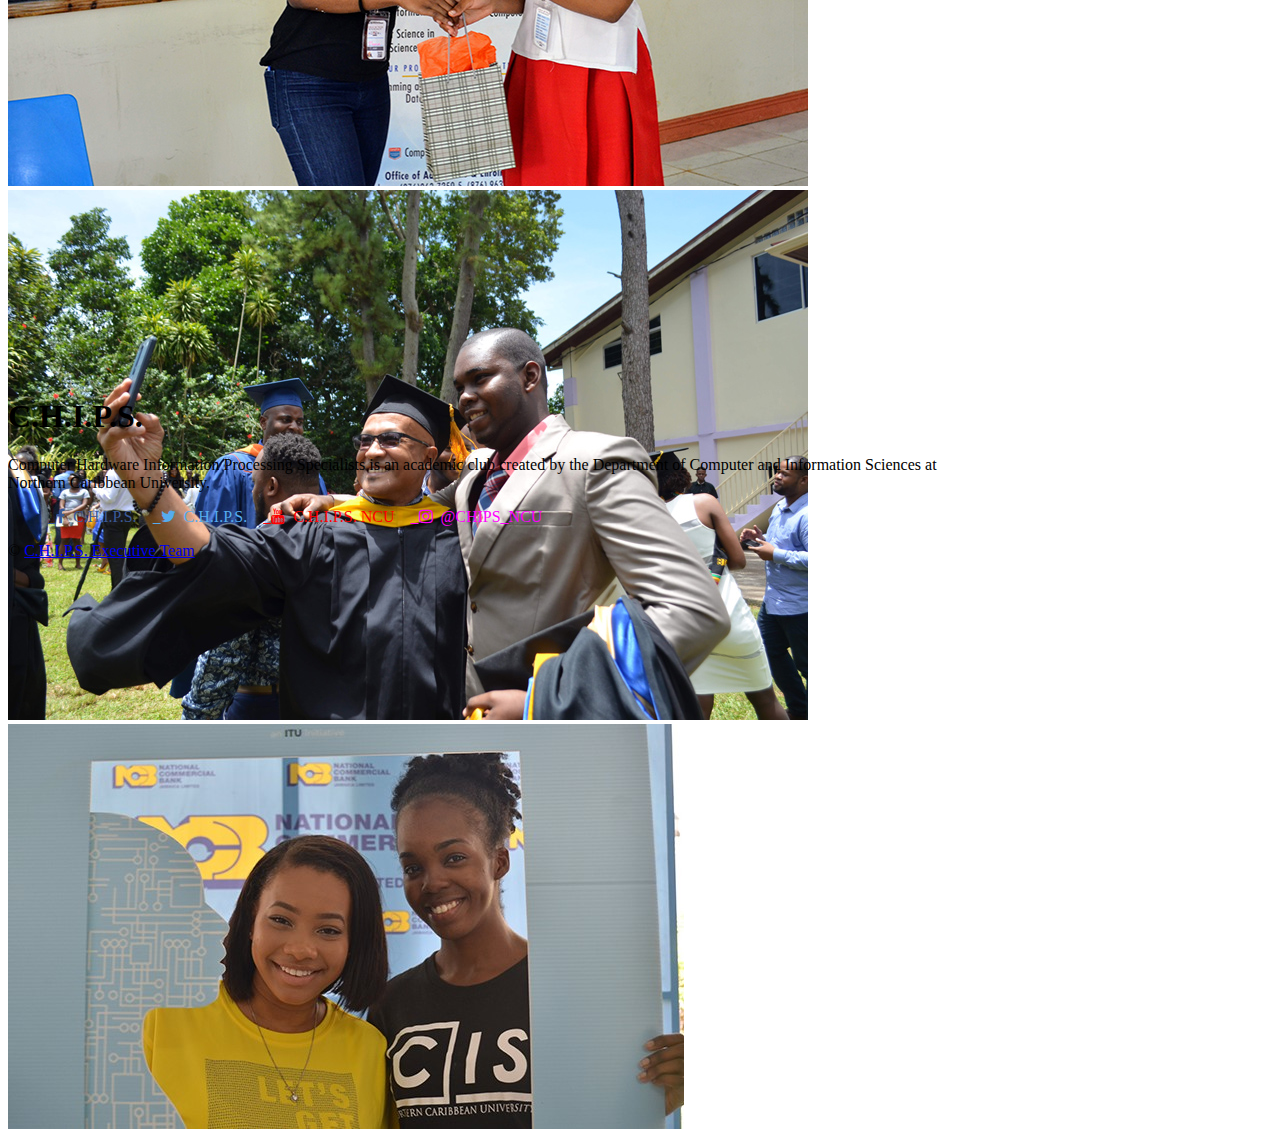
==== commit f739d0c8: "Bug Fixes and eliminating unused pictures" ====
--- a/Question_1/about.html
+++ b/Question_1/about.html
@@ -3,6 +3,7 @@
   <head>
     <meta charset="UTF-8">
     <meta name="viewport" content="width=device-width, initial-scale=1.0">
+    <link rel="stylesheet" href="https://cdnjs.cloudflare.com/ajax/libs/font-awesome/4.7.0/css/font-awesome.min.css">
     <link rel="stylesheet" href="https://cdn.jsdelivr.net/npm/bootstrap@4.5.3/dist/css/bootstrap.min.css" integrity="sha384-TX8t27EcRE3e/ihU7zmQxVncDAy5uIKz4rEkgIXeMed4M0jlfIDPvg6uqKI2xXr2" crossorigin="anonymous">
     <link rel="stylesheet" href="style.css">
     <title>About us </title>
@@ -149,10 +150,10 @@
             is an academic club created by the Department of Computer and Information Sciences at </br>Northern Caribbean University.</p </p>
       <!-- social media links -->
       <ul class="list-unstyled" padding: "10px, 40px">
-        <a style="color: white;" href="#">&nbsp; <i class="fa fa-facebook">&nbsp; C.H.I.P.S.&nbsp; &nbsp; </i></a>
-        <a style="color: white;" href="#">&nbsp; <i class="fa fa-twitter">&nbsp;  C.H.I.P.S.&nbsp; &nbsp; </i></a>
-        <a style="color: white;" href="#">&nbsp; <i class="fa fa-youtube">&nbsp;  C.H.I.P.S. NCU&nbsp; &nbsp; </i></a>            
-        <a style="color: white;" href="#">&nbsp; <i class="fa fa-instagram">&nbsp;  @CHIPS_NCU&nbsp; &nbsp; </i></a>
+        <a style="color: #3B5998;" href="#">&nbsp; <i class="fa fa-facebook">&nbsp; C.H.I.P.S.&nbsp; &nbsp; </i></a>
+        <a style="color: #55ACEE;" href="#">&nbsp; <i class="fa fa-twitter">&nbsp;  C.H.I.P.S.&nbsp; &nbsp; </i></a>
+        <a style="color: red;" href="#">&nbsp; <i class="fa fa-youtube">&nbsp;  C.H.I.P.S. NCU&nbsp; &nbsp; </i></a>            
+        <a style="color: magenta;" href="#">&nbsp; <i class="fa fa-instagram">&nbsp;  @CHIPS_NCU&nbsp; &nbsp; </i></a>
     </ul>
         </div>
       </div>
--- a/Question_1/style.css
+++ b/Question_1/style.css
@@ -16,7 +16,7 @@
 }
 
 #index2{
-  background-color: white;
+  color: black;
   min-height: 100vh;
 
 }
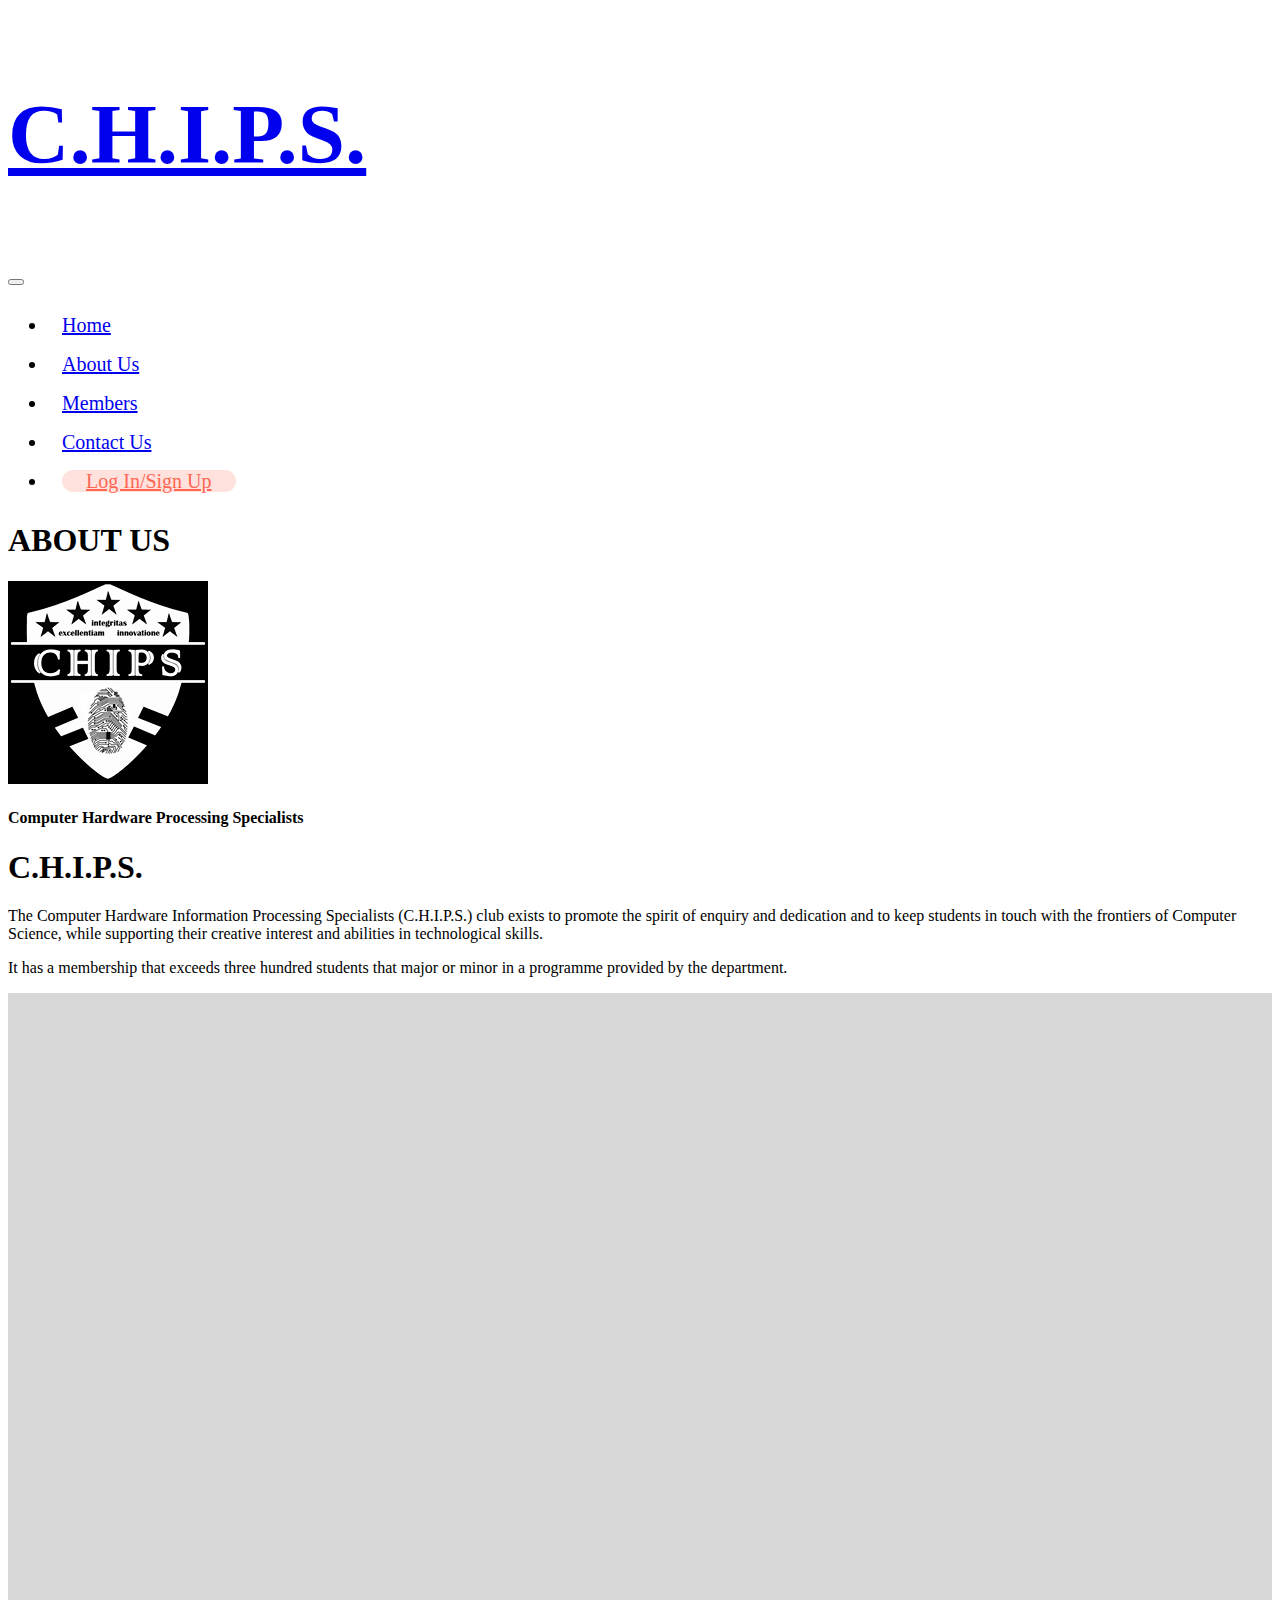
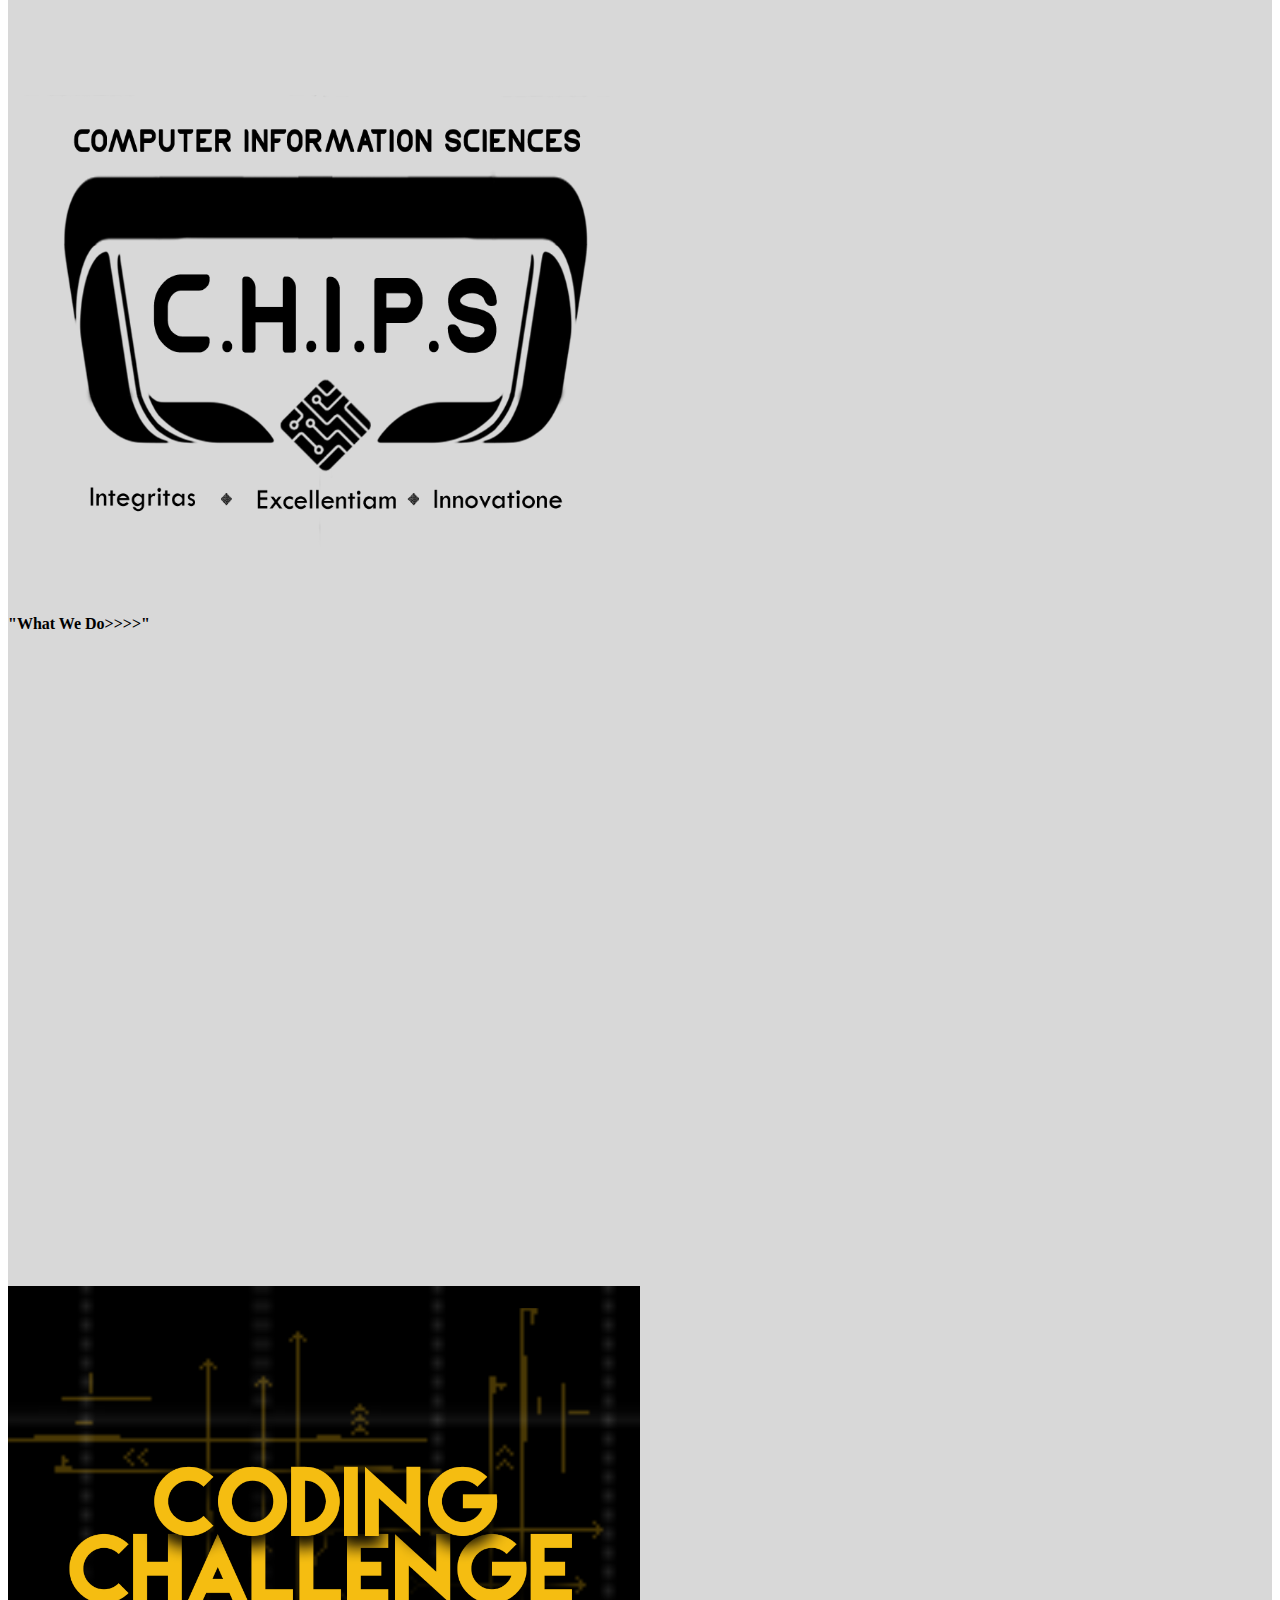
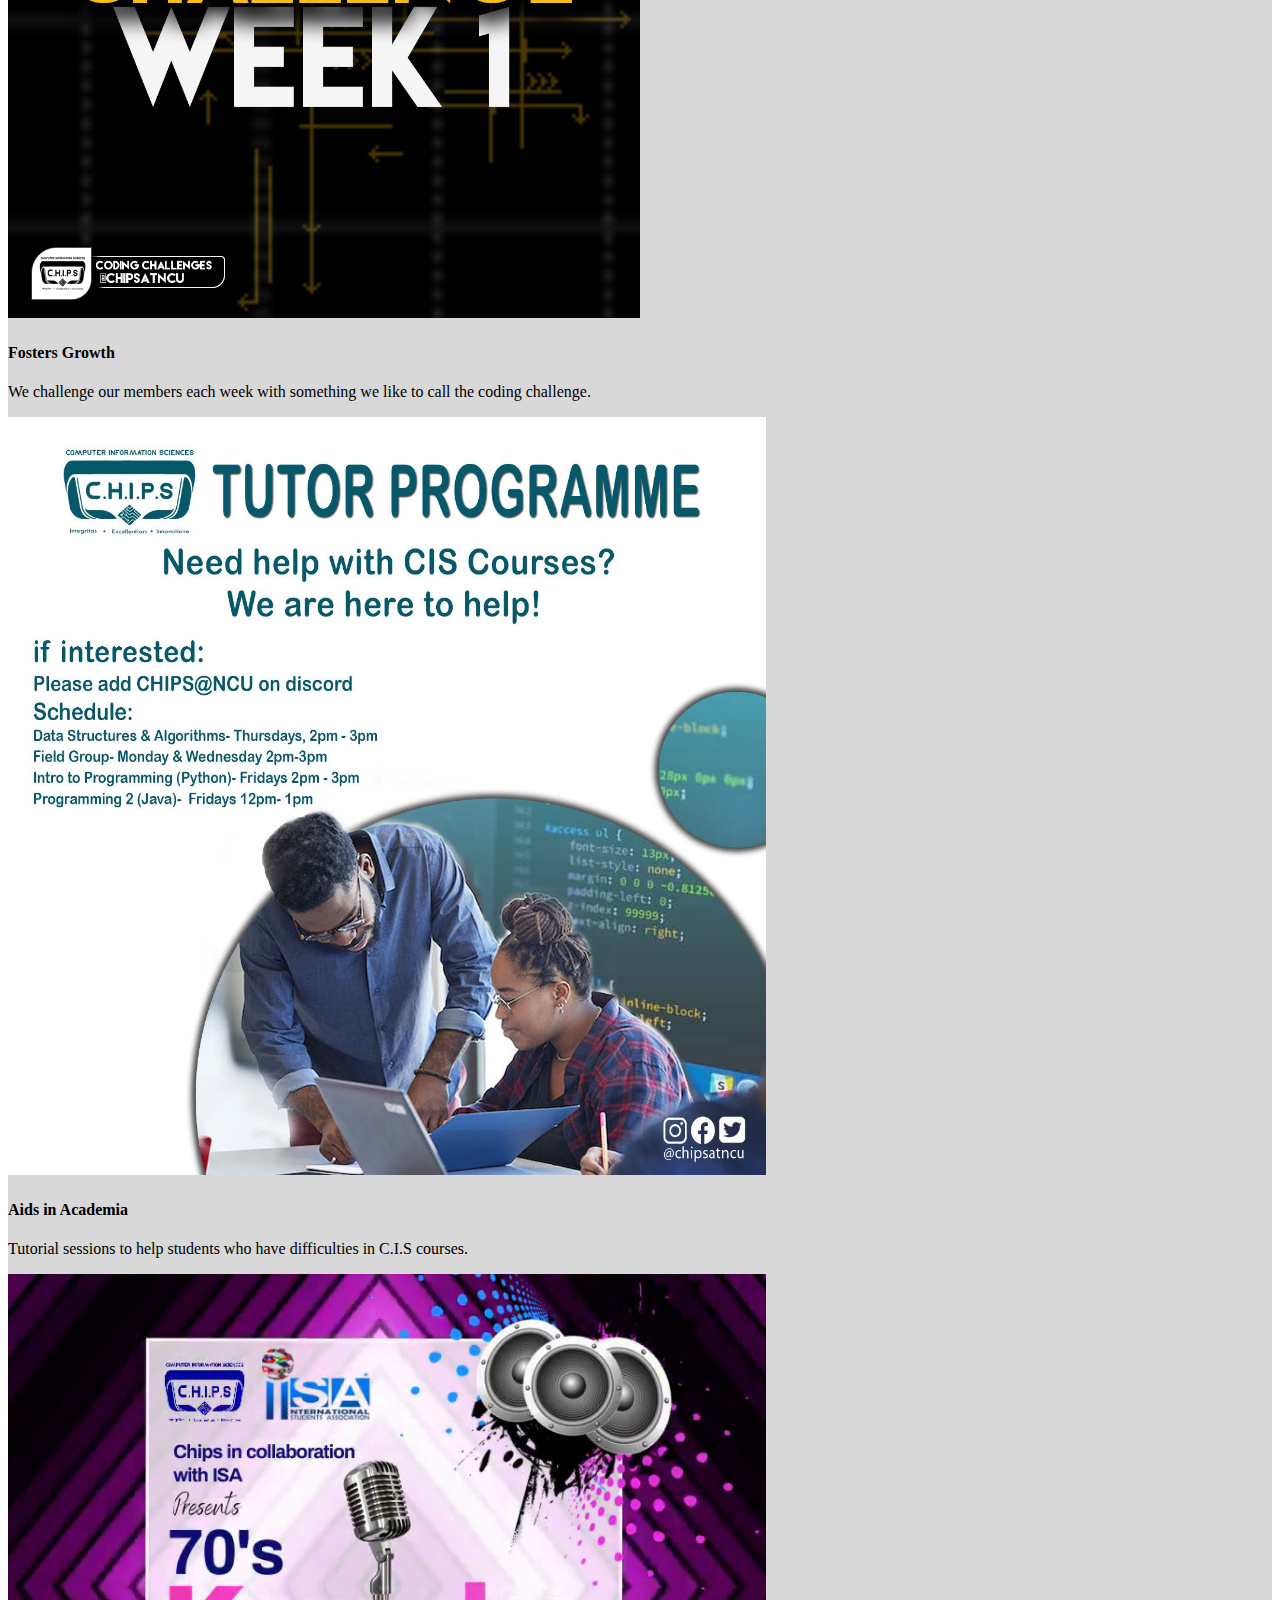
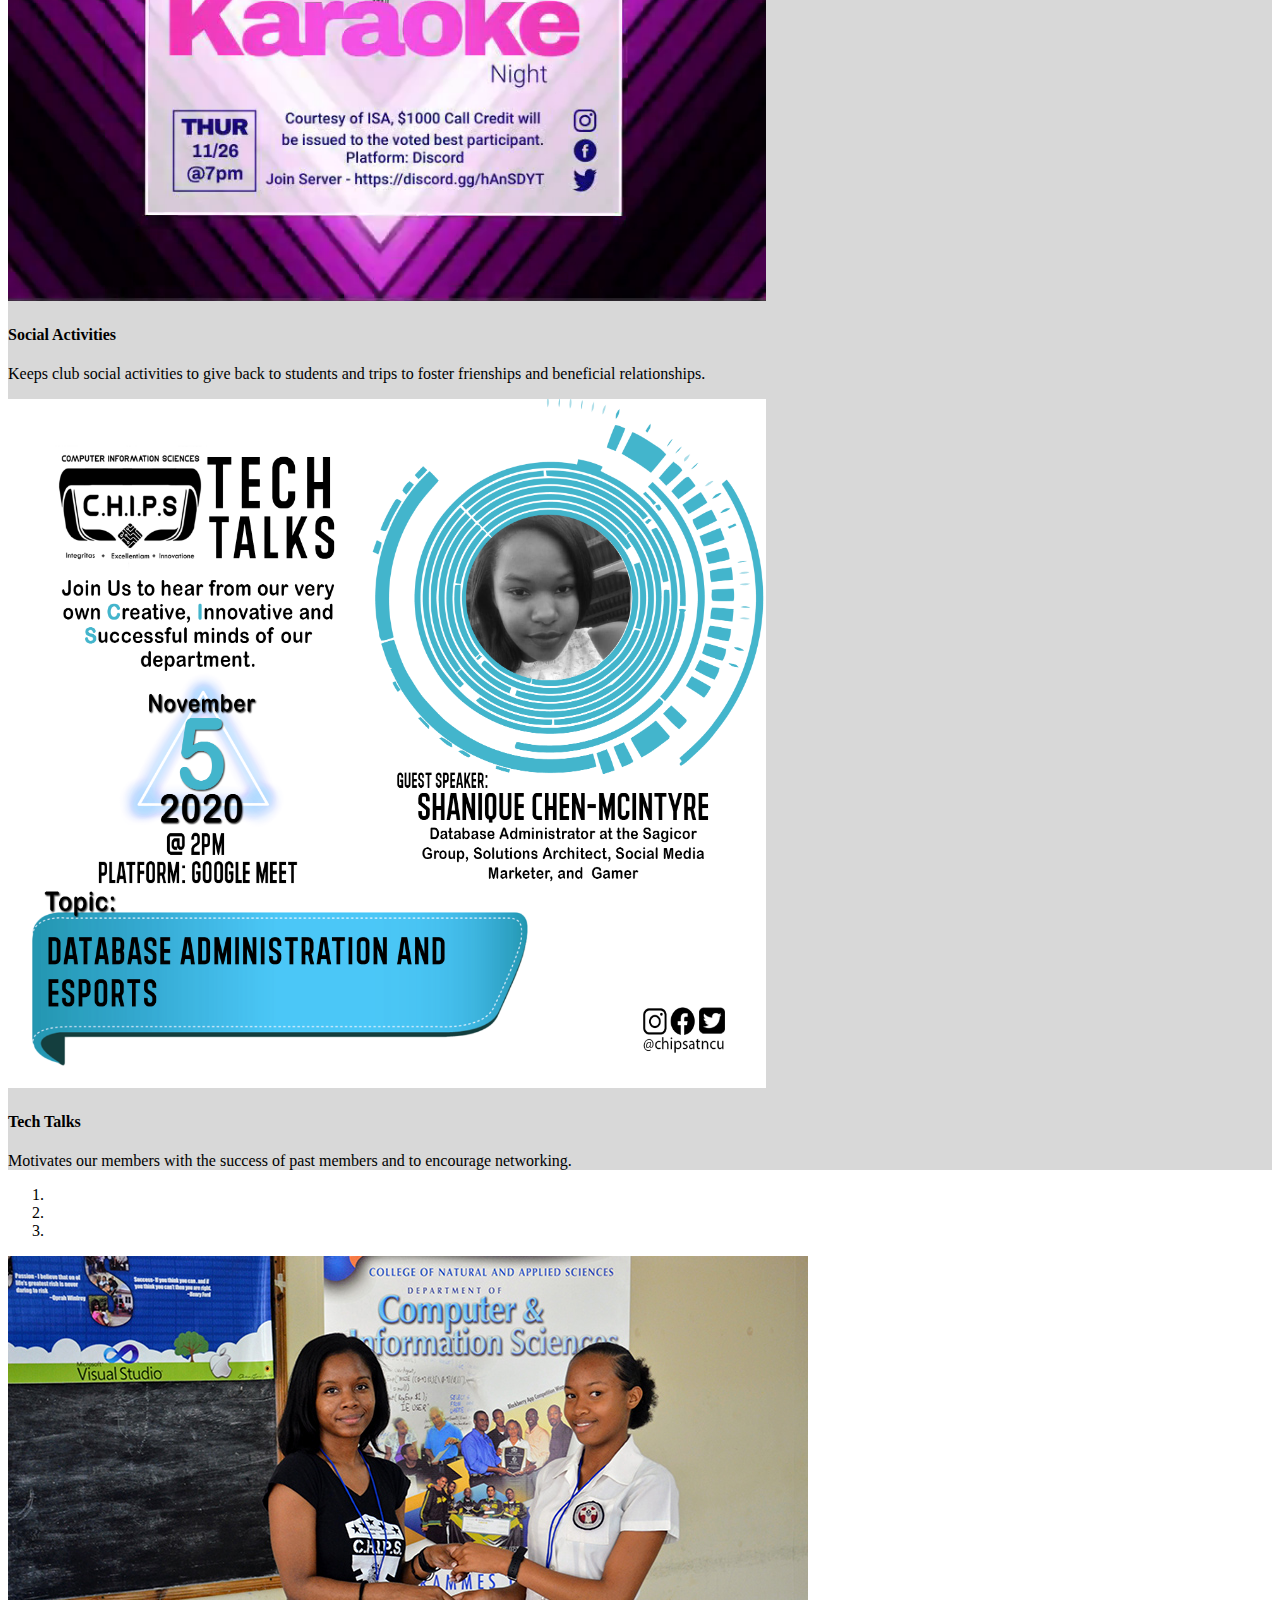
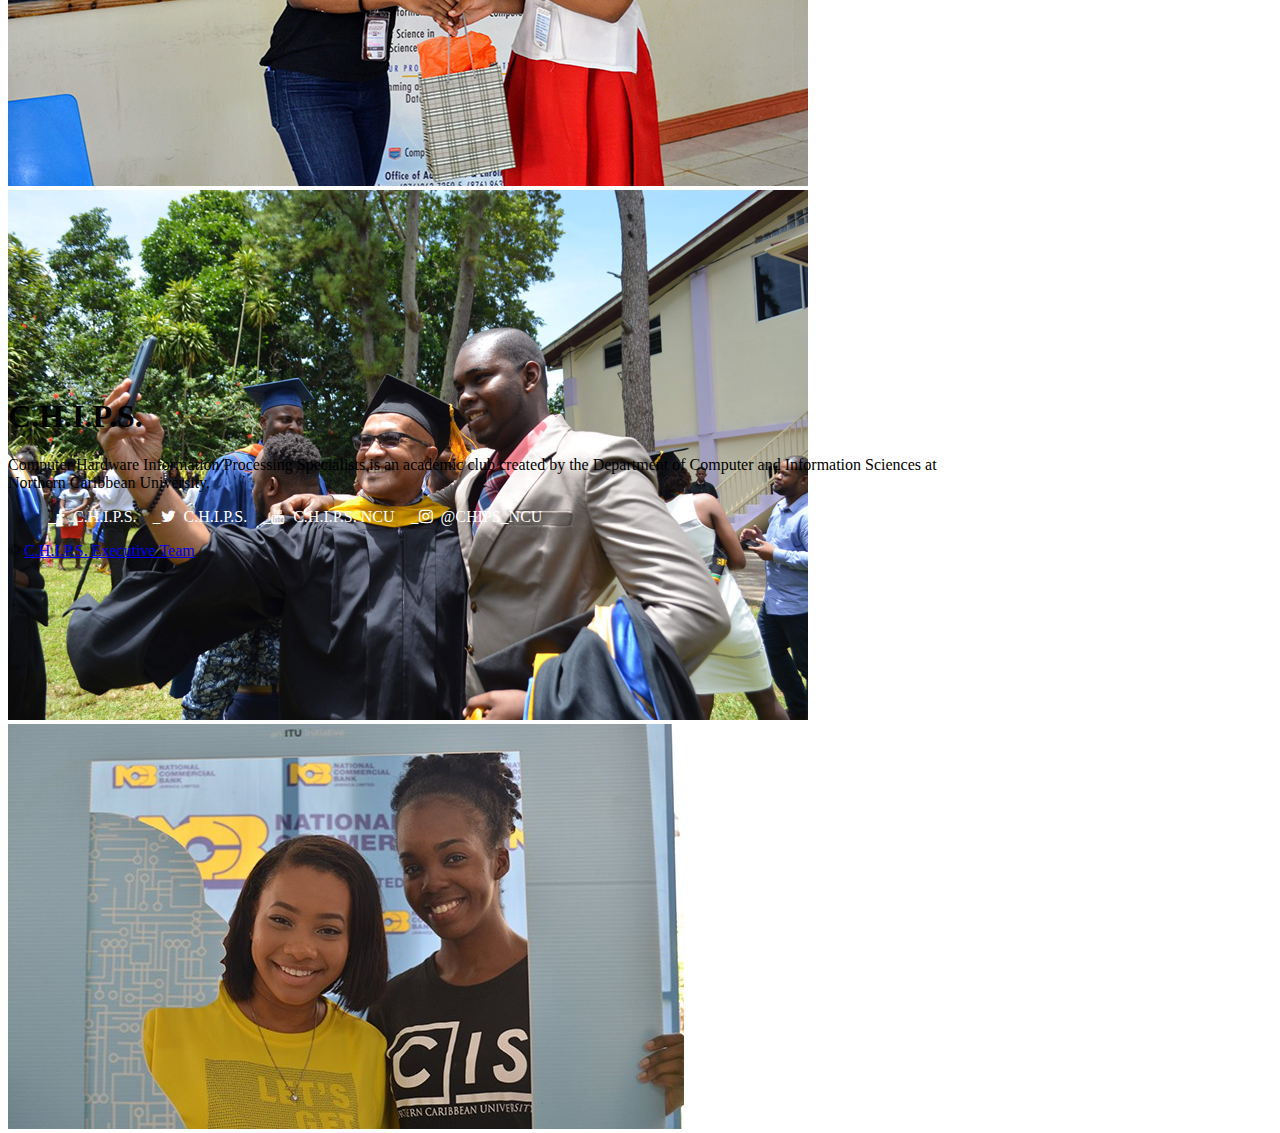
==== commit 53e14197: "Social links color change" ====
--- a/Question_1/about.html
+++ b/Question_1/about.html
@@ -150,10 +150,10 @@
             is an academic club created by the Department of Computer and Information Sciences at </br>Northern Caribbean University.</p </p>
       <!-- social media links -->
       <ul class="list-unstyled" padding: "10px, 40px">
-        <a style="color: #3B5998;" href="#">&nbsp; <i class="fa fa-facebook">&nbsp; C.H.I.P.S.&nbsp; &nbsp; </i></a>
-        <a style="color: #55ACEE;" href="#">&nbsp; <i class="fa fa-twitter">&nbsp;  C.H.I.P.S.&nbsp; &nbsp; </i></a>
-        <a style="color: red;" href="#">&nbsp; <i class="fa fa-youtube">&nbsp;  C.H.I.P.S. NCU&nbsp; &nbsp; </i></a>            
-        <a style="color: magenta;" href="#">&nbsp; <i class="fa fa-instagram">&nbsp;  @CHIPS_NCU&nbsp; &nbsp; </i></a>
+        <a style="color: white;" href="#">&nbsp; <i class="fa fa-facebook">&nbsp; C.H.I.P.S.&nbsp; &nbsp; </i></a>
+        <a style="color: white;" href="#">&nbsp; <i class="fa fa-twitter">&nbsp;  C.H.I.P.S.&nbsp; &nbsp; </i></a>
+        <a style="color: white;" href="#">&nbsp; <i class="fa fa-youtube">&nbsp;  C.H.I.P.S. NCU&nbsp; &nbsp; </i></a>            
+        <a style="color: white;" href="#">&nbsp; <i class="fa fa-instagram">&nbsp;  @CHIPS_NCU&nbsp; &nbsp; </i></a>
     </ul>
         </div>
       </div>
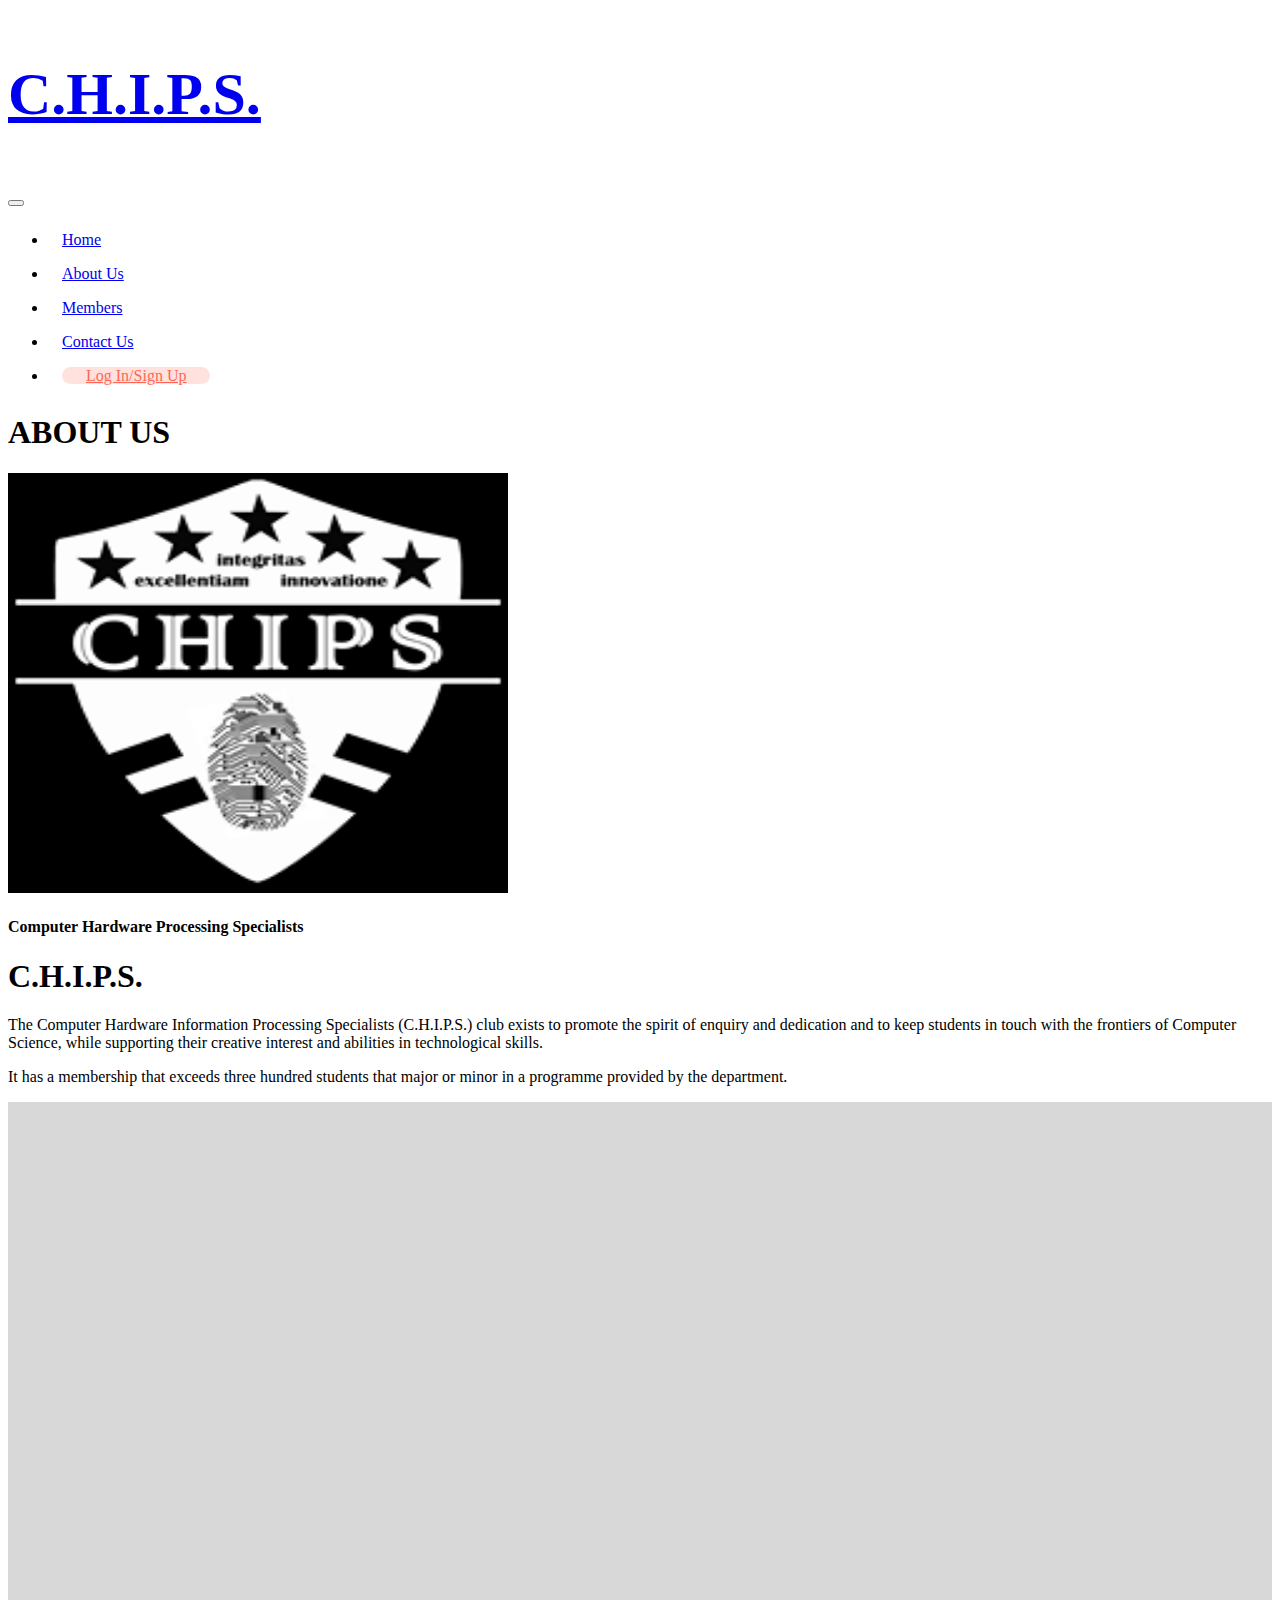
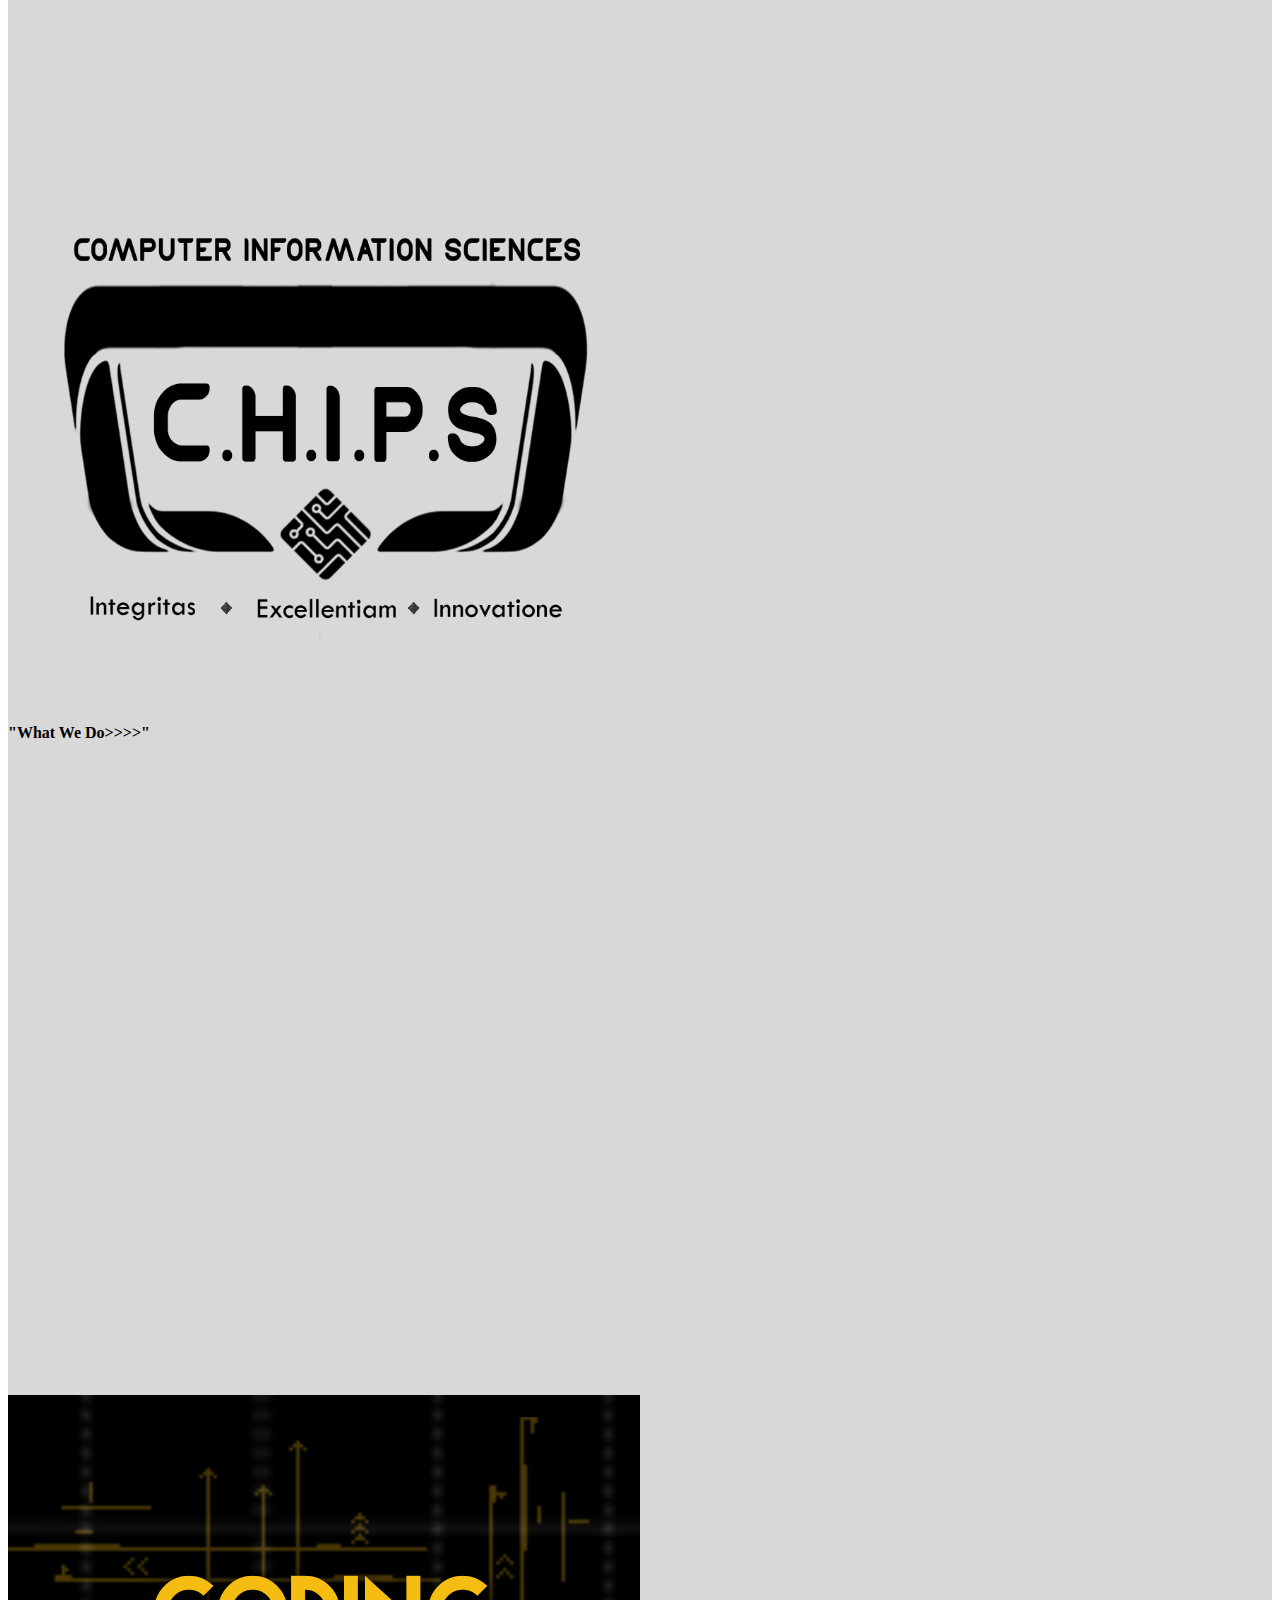
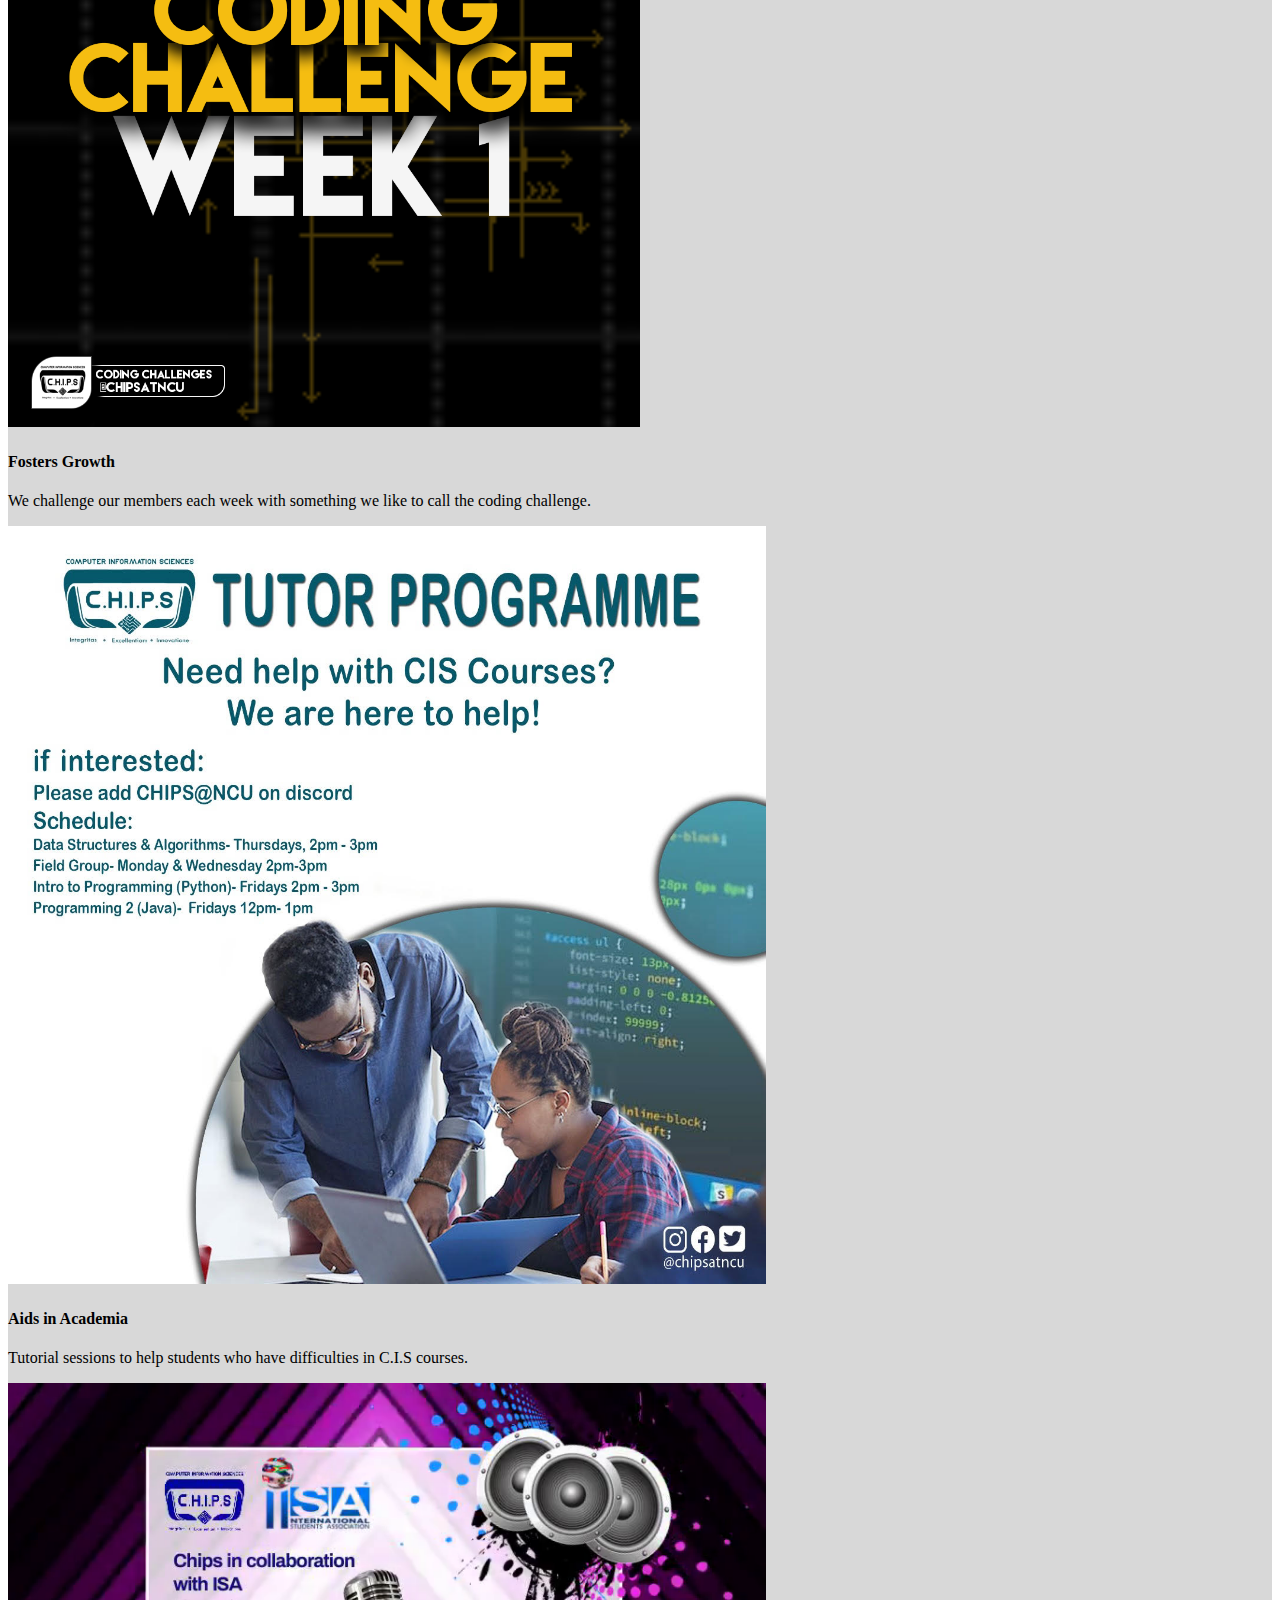
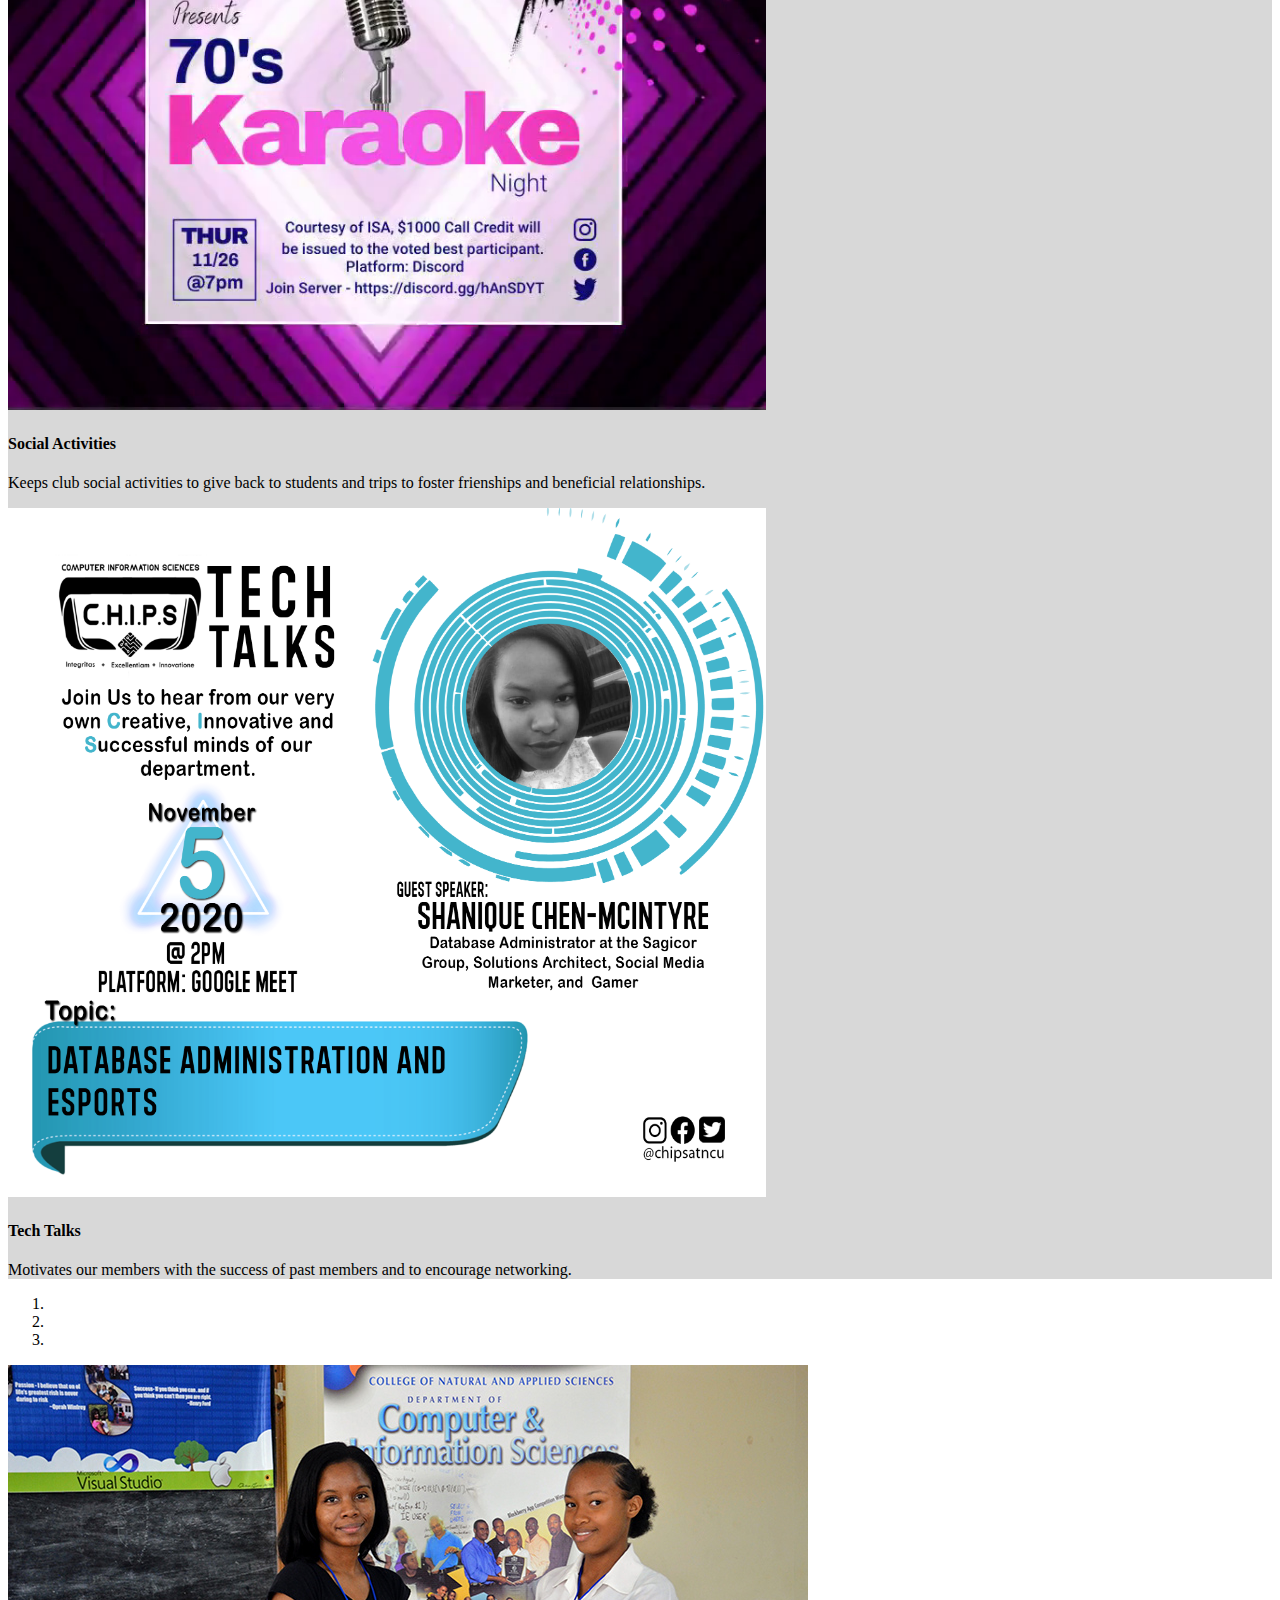
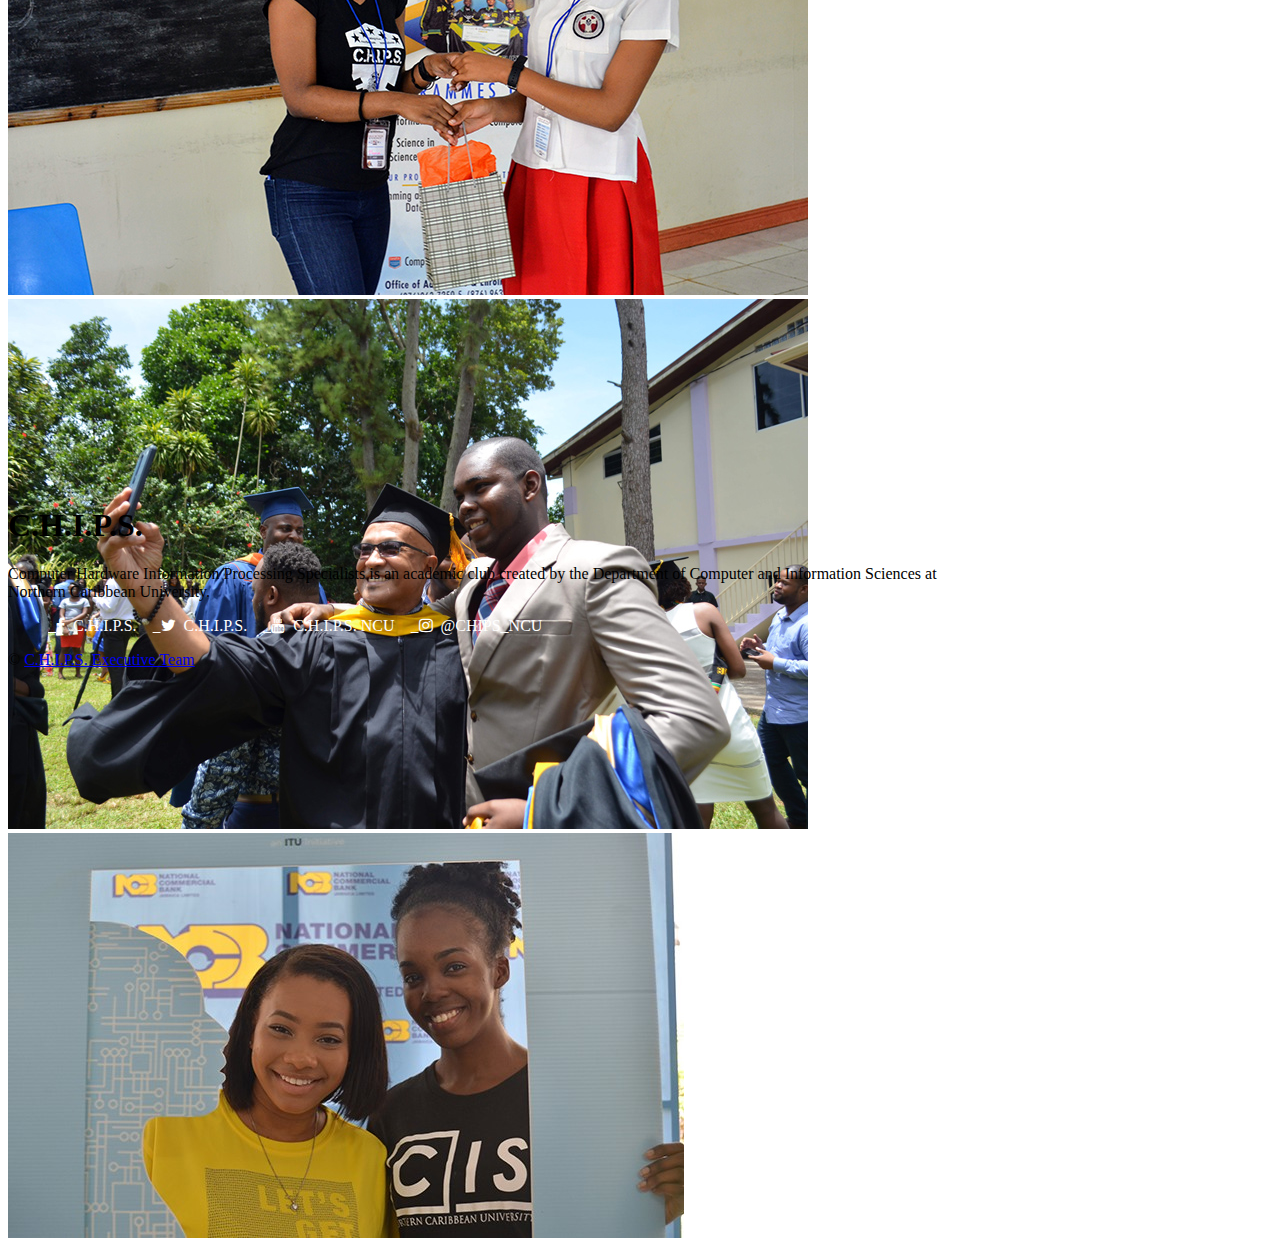
==== commit 194799ca: "Updates" ====
--- a/Question_1/about.html
+++ b/Question_1/about.html
@@ -14,14 +14,14 @@
   <nav class="navbar bg-light navbar-light navbar-expand-lg">
     <div class="container">
       <a href="index.html" class="navbar-brand">
-        <h3 style="font-size: 85px">C.H.I.P.S.</h3> 
+        <h3 style="font-size: 60px">C.H.I.P.S.</h3> 
       </a>
         <button class="navbar-toggler" type="button" data-toggle="collapse" data-target="#navbarResponsive">
           <span class="navbar-toggler-icon"></span>
         </button>
         
       <div class="collapse navbar-collapse" id="navbarResponsive">
-        <ul class="navbar-nav ml-auto"style="font-size:20px" >
+        <ul class="navbar-nav ml-auto"style="font-size:16px" >
           <li class="nav-item"><a href="index.html" class="nav-link ">Home</a></li>
           <li class="nav-item"><a href="about.html" class="nav-link active">About Us</a></li>
           <li class="nav-item"><a href="members.html" class="nav-link ">Members</a></li>
@@ -35,14 +35,14 @@
 
   <!--CHIPS Description-->
   <div class="container pb-5">
-    <h1 class="display-4 text-center pt-5 pb-3" >ABOUT US</h1>
+    <h1 class="display-4 text-center pt-1 pb-1" >ABOUT US</h1>
     
     <div class="border-top border-secondary w-25 pb-5 mx-auto" ></div>
 
       <div class="row">
 
       <div class="col-md-6">
-        <img src= "images/CHIPS LOGO.png" alt="" class="w-100">
+        <img src= "images/CHIPS LOGO.png" style="width:500px;height:420px;" class="w-100">
       </div>
       <div class="col-md-1"></div>
         <div class="col-md-5 pt-5">
--- a/Question_1/style.css
+++ b/Question_1/style.css
@@ -12,7 +12,7 @@
 
 #index1{
   background-image: linear-gradient(white,#f7f7f7,#d1eaff);
-  min-height: 100vh;
+  height: 100vh;
 }
 
 #index2{
@@ -20,7 +20,6 @@
   min-height: 100vh;
 
 }
-
 .nav-item{
   padding: 8px 14px;
 }
@@ -95,6 +94,14 @@
   animation: AnimationName 13s ease infinite;
 }
 
+#signUpPage{
+  display: none;
+}
+
+#signInPage{
+  display: block;
+}
+
 @-webkit-keyframes AnimationName {
   0%{background-position:0% 50%}
   50%{background-position:100% 50%}
@@ -117,10 +124,19 @@
     display: none;
   }
 
+  #container{
+    width: 100%!important;
+    
+    }
+
  }
 
   /* // Small devices (landscape phones, 576px and up) */
   @media (min-width: 576px) and (max-width: 767.98px) { 
+    
+  #container{
+    width: 100%!important;
+    }
    
   }  
 
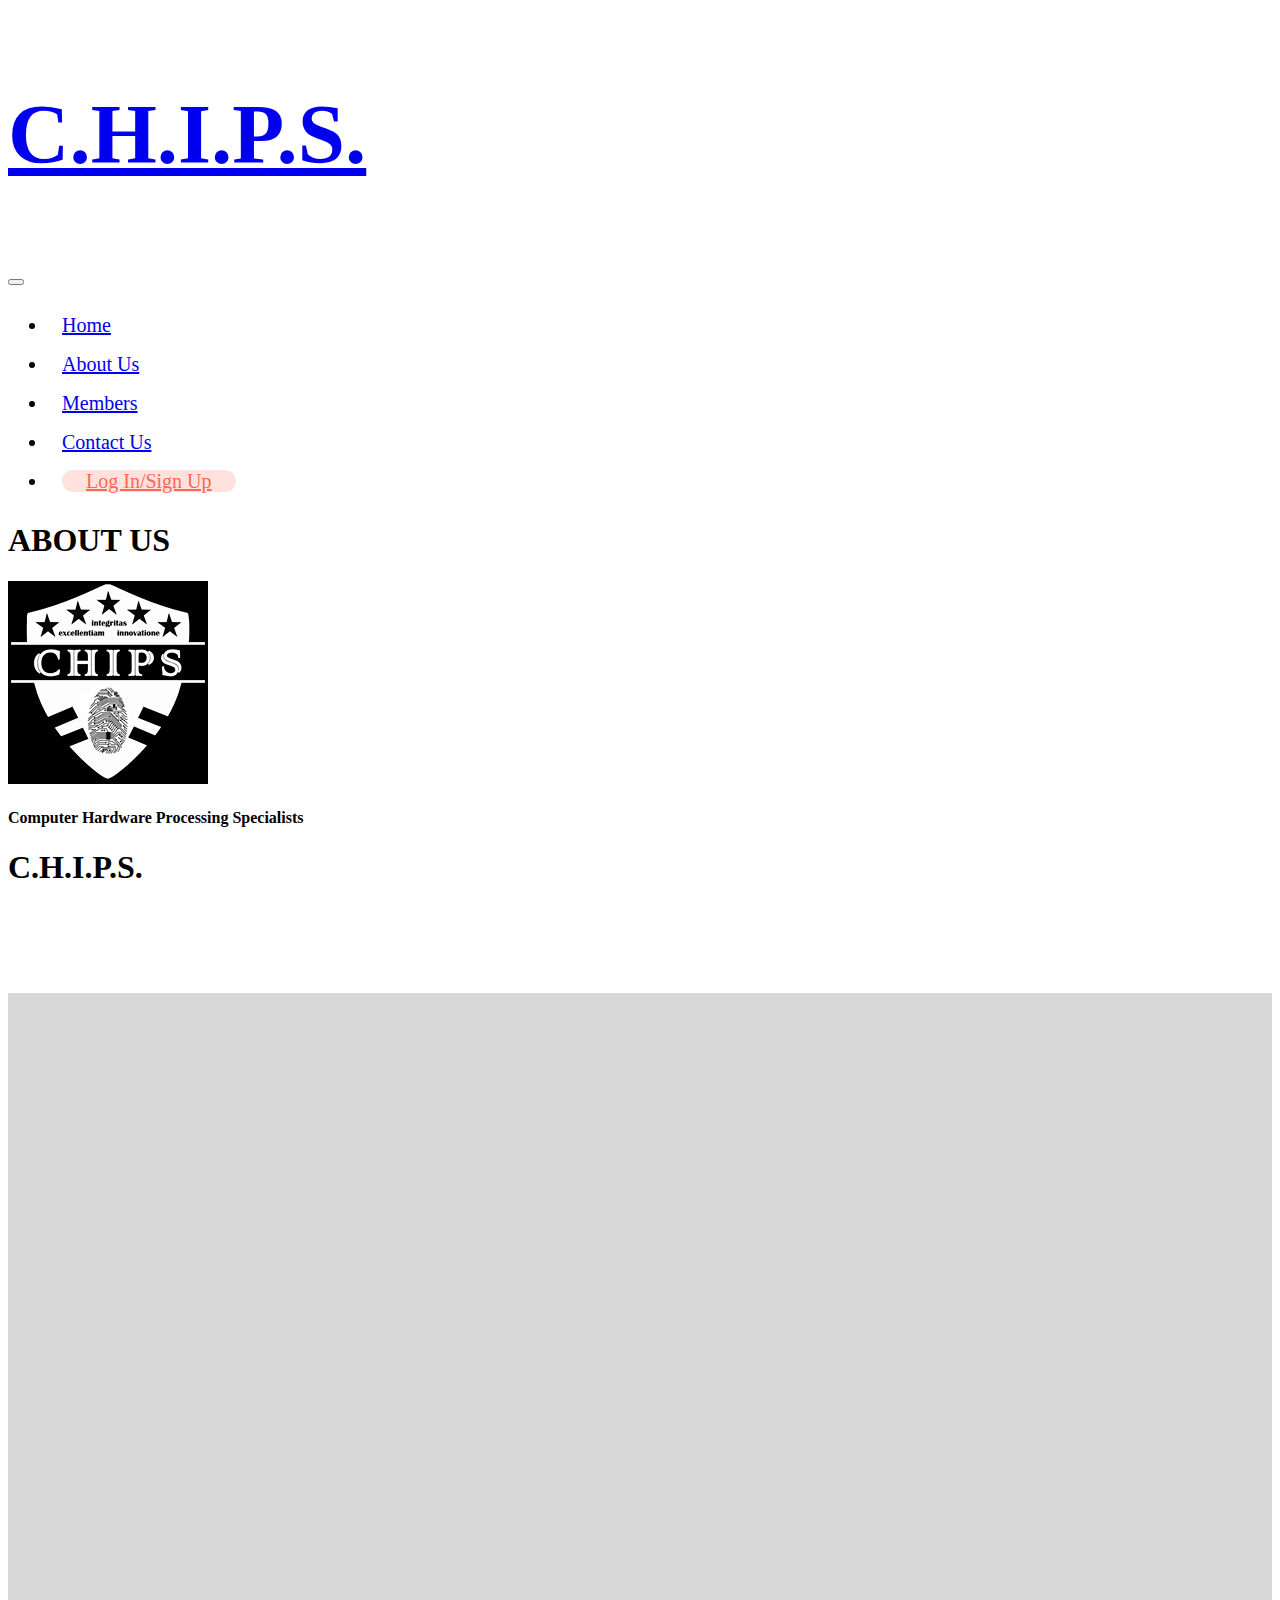
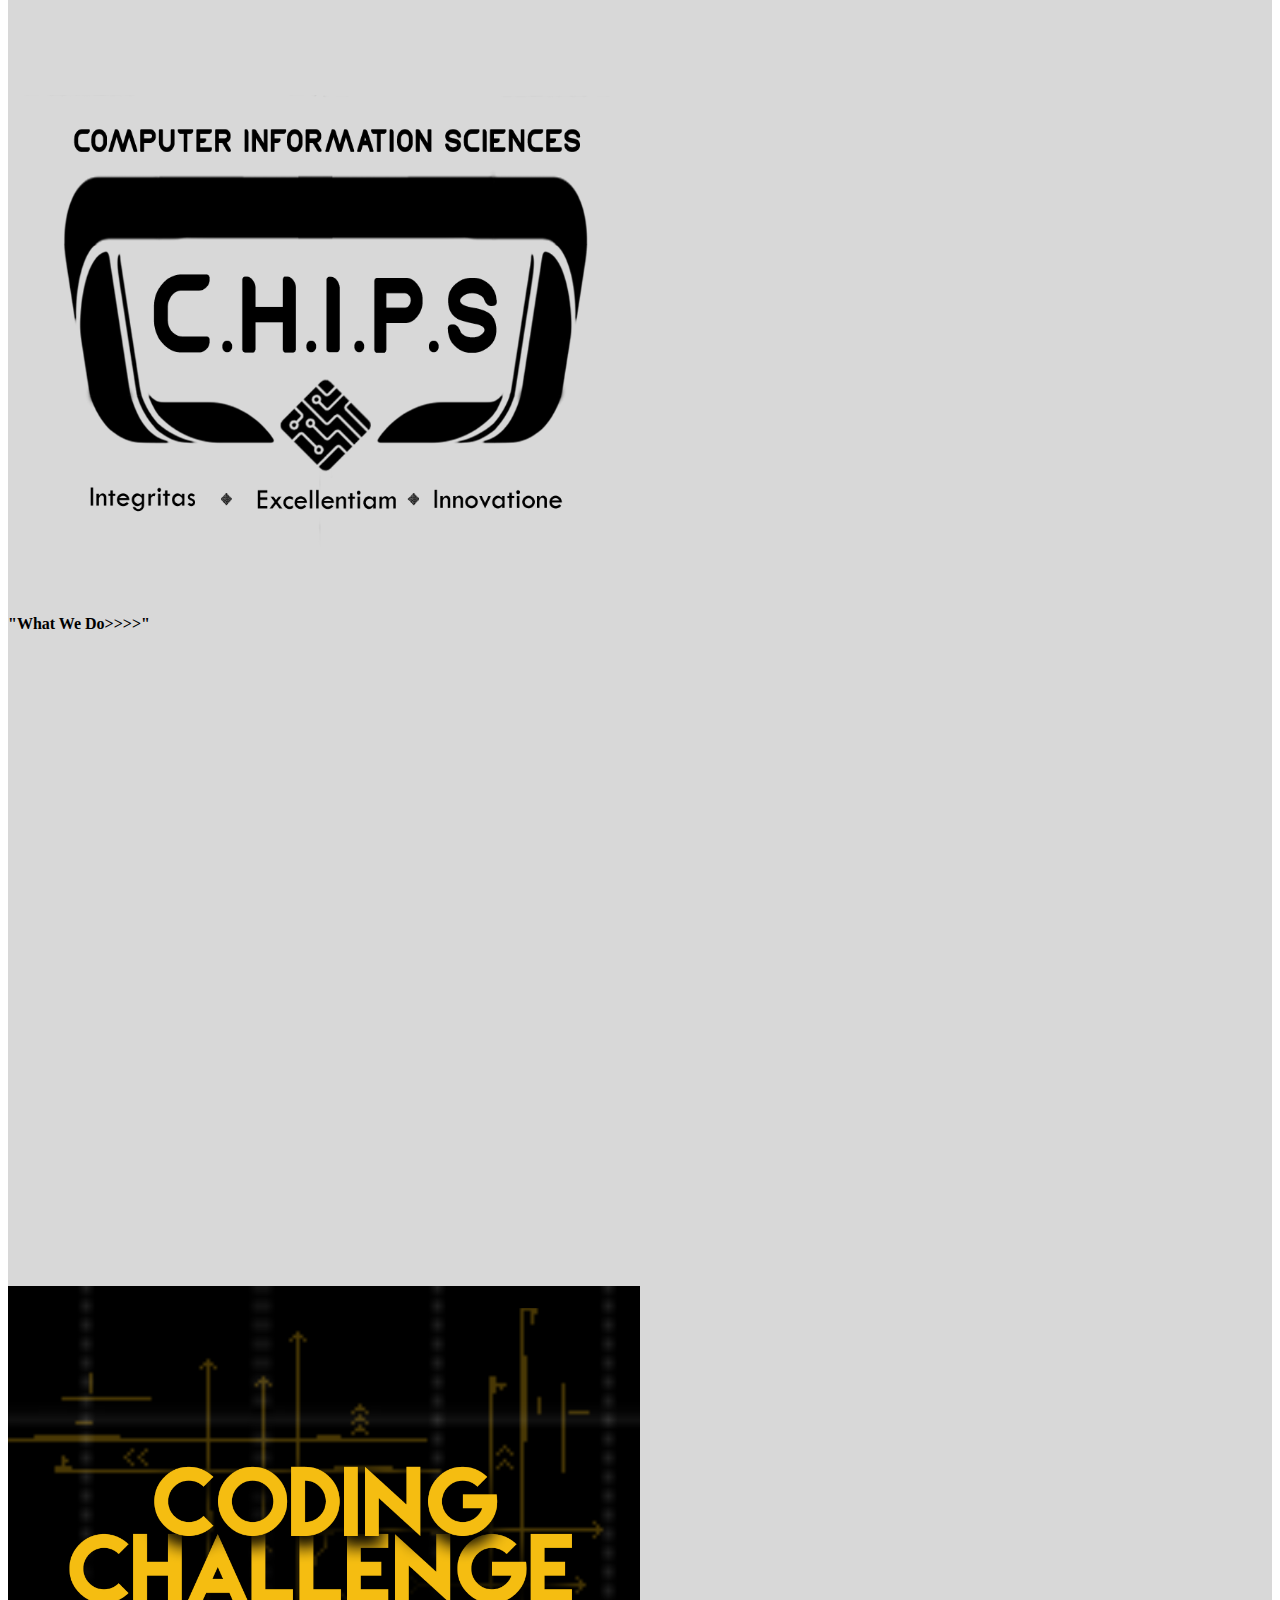
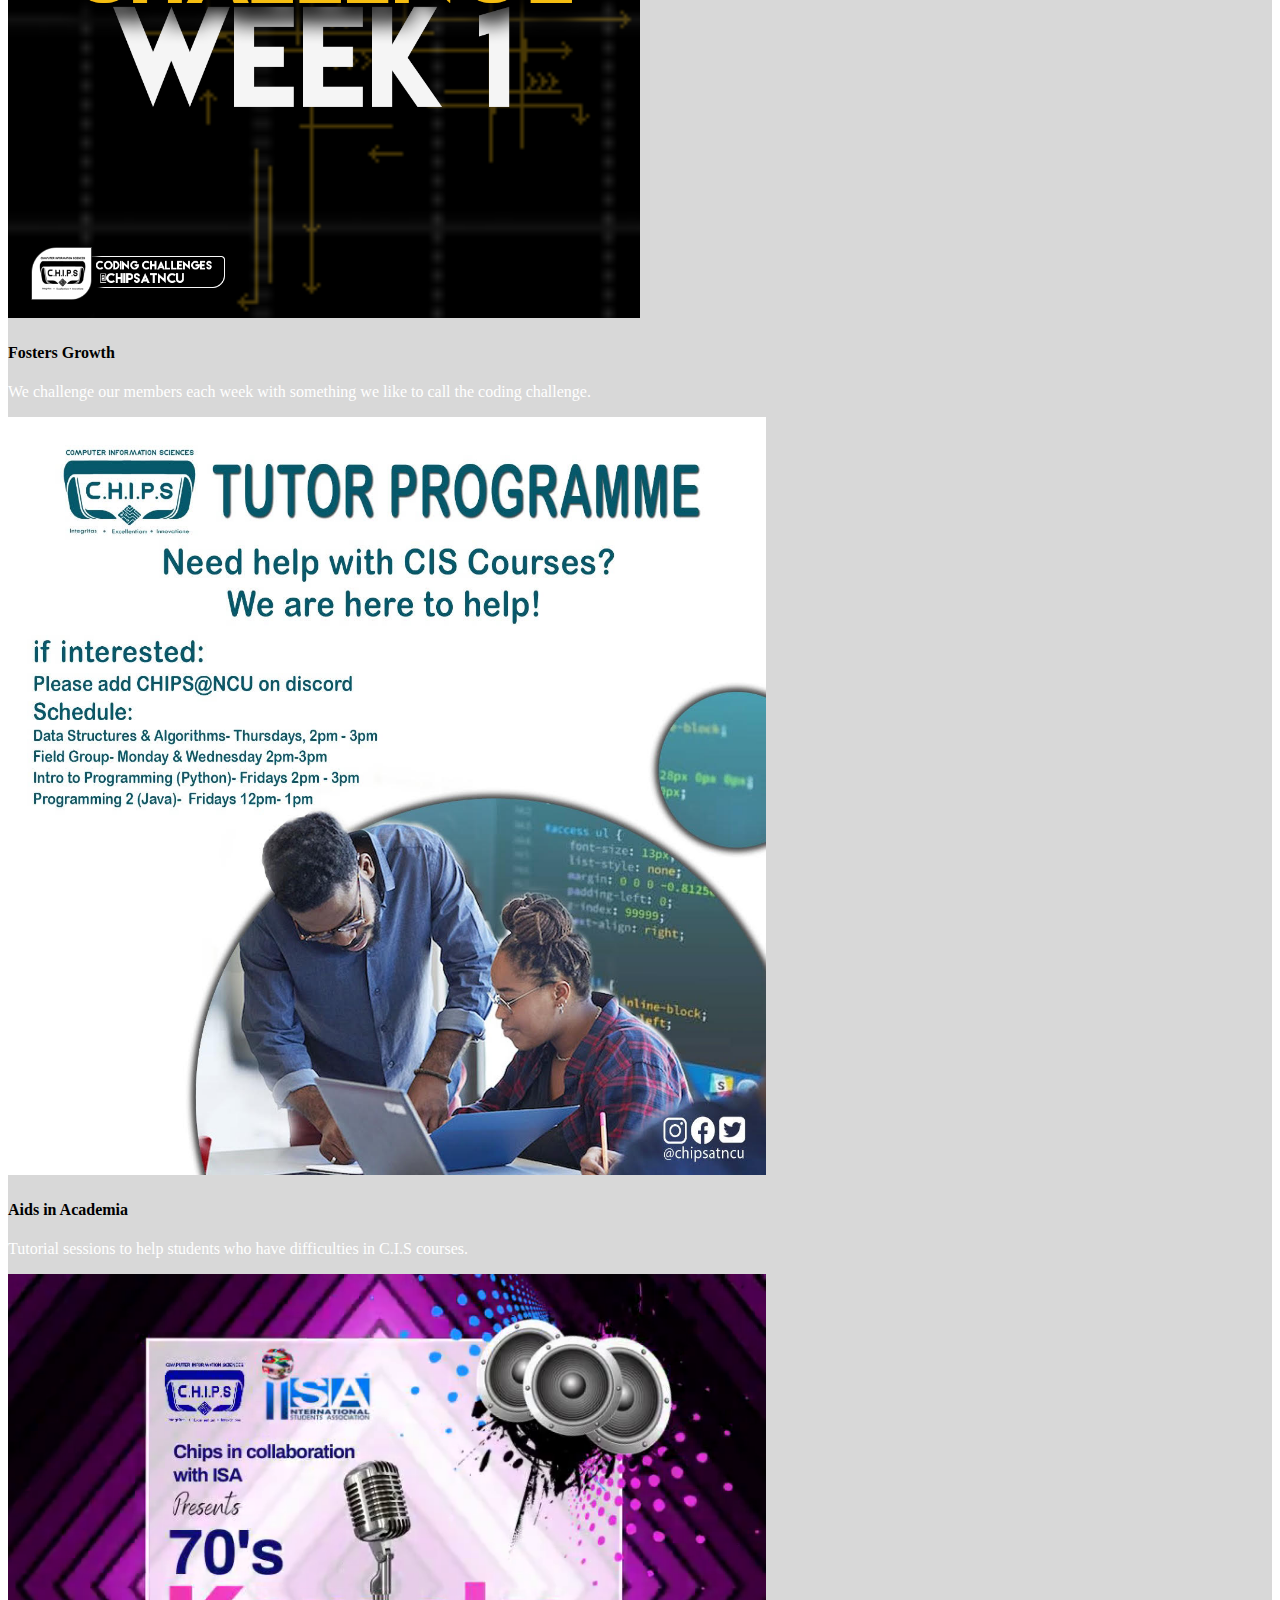
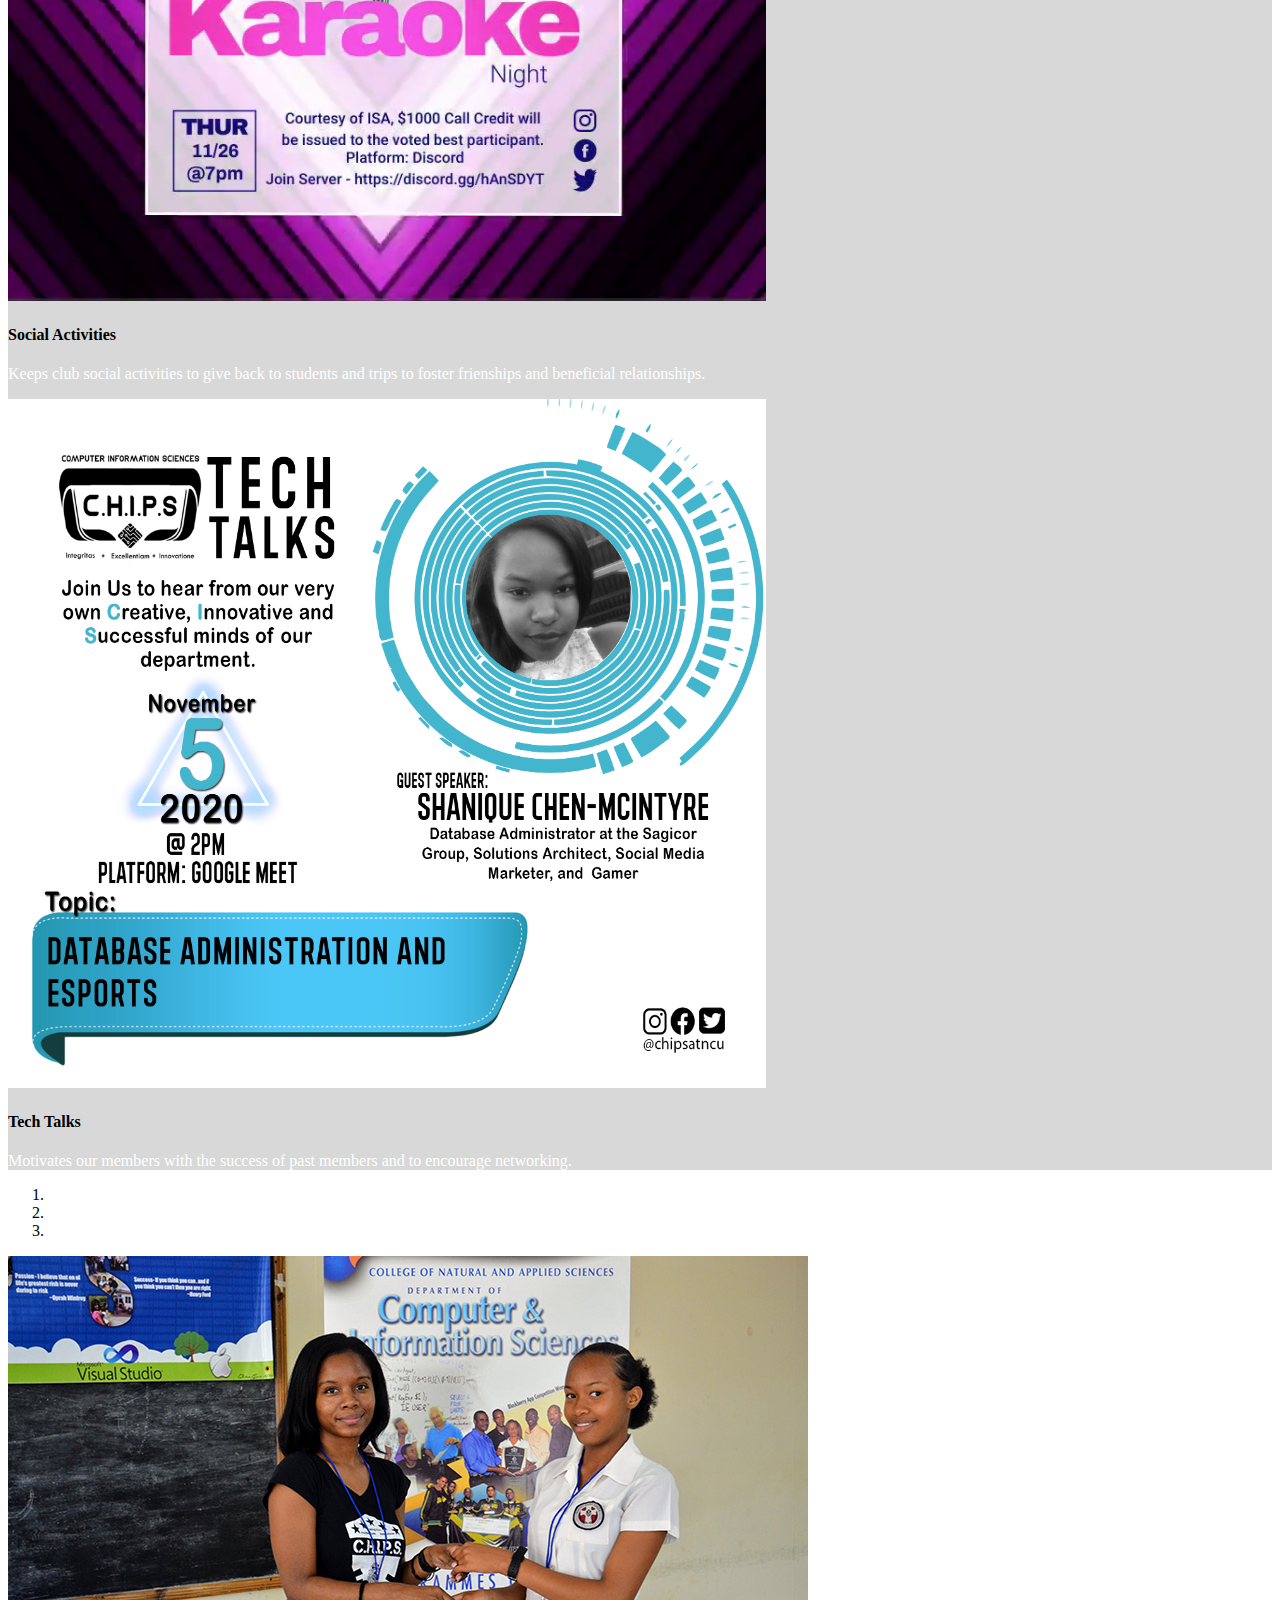
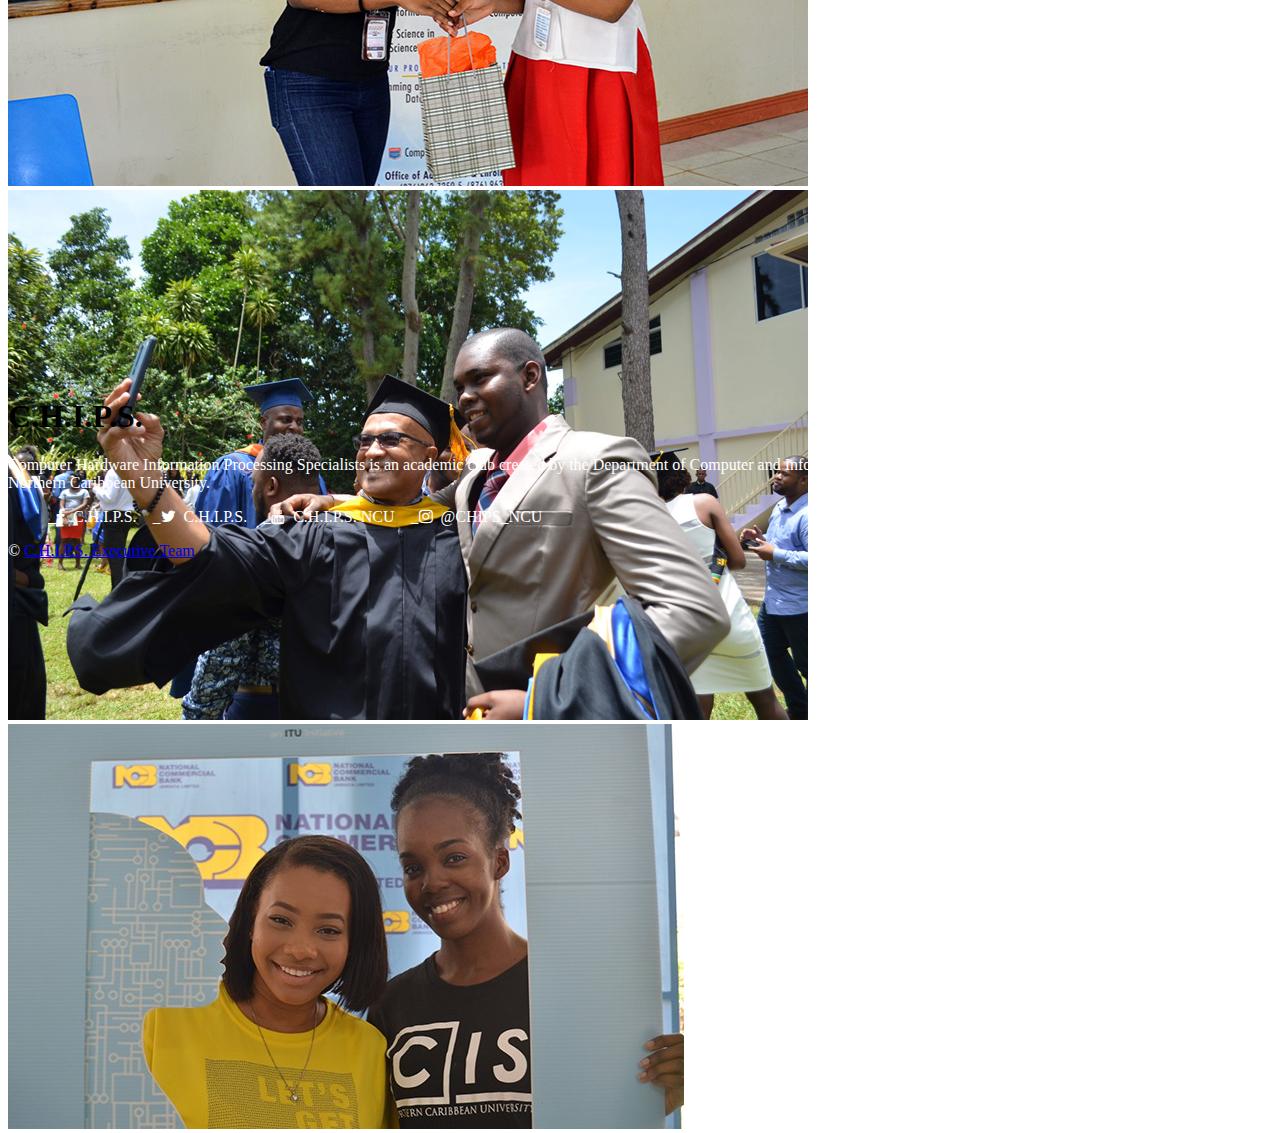
==== commit 665d9173: "up-d" ====
--- a/Question_1/about.html
+++ b/Question_1/about.html
@@ -9,19 +9,19 @@
     <title>About us </title>
   </head>
 
-  <body>
+  <body >
   <!-- start navbar -->
   <nav class="navbar bg-light navbar-light navbar-expand-lg">
     <div class="container">
       <a href="index.html" class="navbar-brand">
-        <h3 style="font-size: 60px">C.H.I.P.S.</h3> 
+        <h3 style="font-size: 85px">C.H.I.P.S.</h3> 
       </a>
         <button class="navbar-toggler" type="button" data-toggle="collapse" data-target="#navbarResponsive">
           <span class="navbar-toggler-icon"></span>
         </button>
         
       <div class="collapse navbar-collapse" id="navbarResponsive">
-        <ul class="navbar-nav ml-auto"style="font-size:16px" >
+        <ul class="navbar-nav ml-auto"style="font-size:20px" >
           <li class="nav-item"><a href="index.html" class="nav-link ">Home</a></li>
           <li class="nav-item"><a href="about.html" class="nav-link active">About Us</a></li>
           <li class="nav-item"><a href="members.html" class="nav-link ">Members</a></li>
@@ -35,24 +35,24 @@
 
   <!--CHIPS Description-->
   <div class="container pb-5">
-    <h1 class="display-4 text-center pt-1 pb-1" >ABOUT US</h1>
+    <h1 class="display-4 text-center pt-5 pb-3" >ABOUT US</h1>
     
     <div class="border-top border-secondary w-25 pb-5 mx-auto" ></div>
 
       <div class="row">
 
       <div class="col-md-6">
-        <img src= "images/CHIPS LOGO.png" style="width:500px;height:420px;" class="w-100">
+        <img src= "images/CHIPS LOGO.png" alt="" class="w-100">
       </div>
       <div class="col-md-1"></div>
         <div class="col-md-5 pt-5">
           <h4 class="">Computer Hardware Processing Specialists</h3>
           <h1 class="pb-3"> C.H.I.P.S. </h1>
-          <p>The Computer Hardware Information Processing Specialists (C.H.I.P.S.) club exists to promote the spirit of enquiry 
+          <p class="text-dark">The Computer Hardware Information Processing Specialists (C.H.I.P.S.) club exists to promote the spirit of enquiry 
           and dedication and to keep students in touch with the frontiers of Computer Science, while supporting their 
           creative interest and abilities in technological skills.</p>
 
-        <p>It has a membership that exceeds three hundred students that major or minor in a programme provided by the department.</p>
+        <p class="text-dark">It has a membership that exceeds three hundred students that major or minor in a programme provided by the department.</p>
       </div>
     </div>
   </div>
@@ -72,13 +72,13 @@
         <div style="height: 50%;">
             <img src="images/C.C.W.png" alt=""  style="max-width: 50%;">
             <h4 class="my-1">Fosters Growth</h4>
-            <p>We challenge our members each week with something we like to call the coding challenge.</p>
+            <p class="text-dark">We challenge our members each week with something we like to call the coding challenge.</p>
         </div>
     
         <div style="height: 50%;">
           <img src="images/T.P.jpg" alt=""  style="max-width: 60%;">
           <h4 class="my-1">Aids in Academia</h4>
-          <p>Tutorial sessions to help students who have difficulties in C.I.S courses.</p>
+          <p class="text-dark">Tutorial sessions to help students who have difficulties in C.I.S courses.</p>
         </div>
       </div>
 
@@ -87,13 +87,13 @@
         <div style="height: 50%;">
           <img src="images/Karaoke.png" alt=""  style="max-width: 60%;">
           <h4 class="my-1">Social Activities</h4>
-          <p>Keeps club social activities to give back to students and trips to foster frienships and beneficial relationships.</p>
+          <p class="text-dark">Keeps club social activities to give back to students and trips to foster frienships and beneficial relationships.</p>
         </div>
   
         <div style="height: 50%;">
           <img src="images/T.T.png" alt=""  style="max-width: 60%;">
           <h4 class="my-1">Tech Talks</h4>
-          <p>Motivates our members with the success of past members and to encourage networking.</p>
+          <p class="text-dark">Motivates our members with the success of past members and to encourage networking.</p>
         </div>
     
       </div>
--- a/Question_1/style.css
+++ b/Question_1/style.css
@@ -12,7 +12,7 @@
 
 #index1{
   background-image: linear-gradient(white,#f7f7f7,#d1eaff);
-  height: 100vh;
+  min-height: 100vh;
 }
 
 #index2{
@@ -20,6 +20,7 @@
   min-height: 100vh;
 
 }
+
 .nav-item{
   padding: 8px 14px;
 }
@@ -102,6 +103,43 @@
   display: block;
 }
 
+#signPage{
+  background-image: url("images/julian-hochgesang-98fy0iQ1HqQ-unsplash.jpg");
+  background-repeat: no-repeat;
+  background-attachment: fixed;
+  background-size: cover;
+  background-position: center;
+}
+
+#container {
+  box-shadow: 0 0 1rem 0 rgba(0, 0, 0, .2); 
+  position: relative;
+  z-index: 1;
+  background: inherit;
+  overflow: hidden;
+}
+
+form, input, label, p ,#sl {
+  color: white !important;
+}
+
+#sl, form, input, :disabled, ::placeholder, p {
+  color: white !important;
+}
+#container:before{
+  content: "";
+  position: absolute;
+  background: inherit;
+  z-index: -1;
+  top: 0;
+  left: 0;
+  right: 0;
+  bottom: 0;
+  box-shadow: inset 0 0 2000px rgba(255, 255, 255, 0.397);
+  filter: blur(8px);
+  margin: -20px;
+}
+
 @-webkit-keyframes AnimationName {
   0%{background-position:0% 50%}
   50%{background-position:100% 50%}
@@ -126,23 +164,25 @@
 
   #container{
     width: 100%!important;
-    
-    }
+  }
 
  }
 
   /* // Small devices (landscape phones, 576px and up) */
   @media (min-width: 576px) and (max-width: 767.98px) { 
+    #container{
+      width: 50%!important;
+    }
     
-  #container{
-    width: 100%!important;
-    }
    
   }  
 
   /* // Medium devices (tablets, 768px and up) */
   @media (min-width: 768px) and (max-width: 991.98px) { 
-  
+    #container{
+      width: 50%!important;
+    }
+    
  }
 
   /* // Large devices (desktops, 992px and up) */
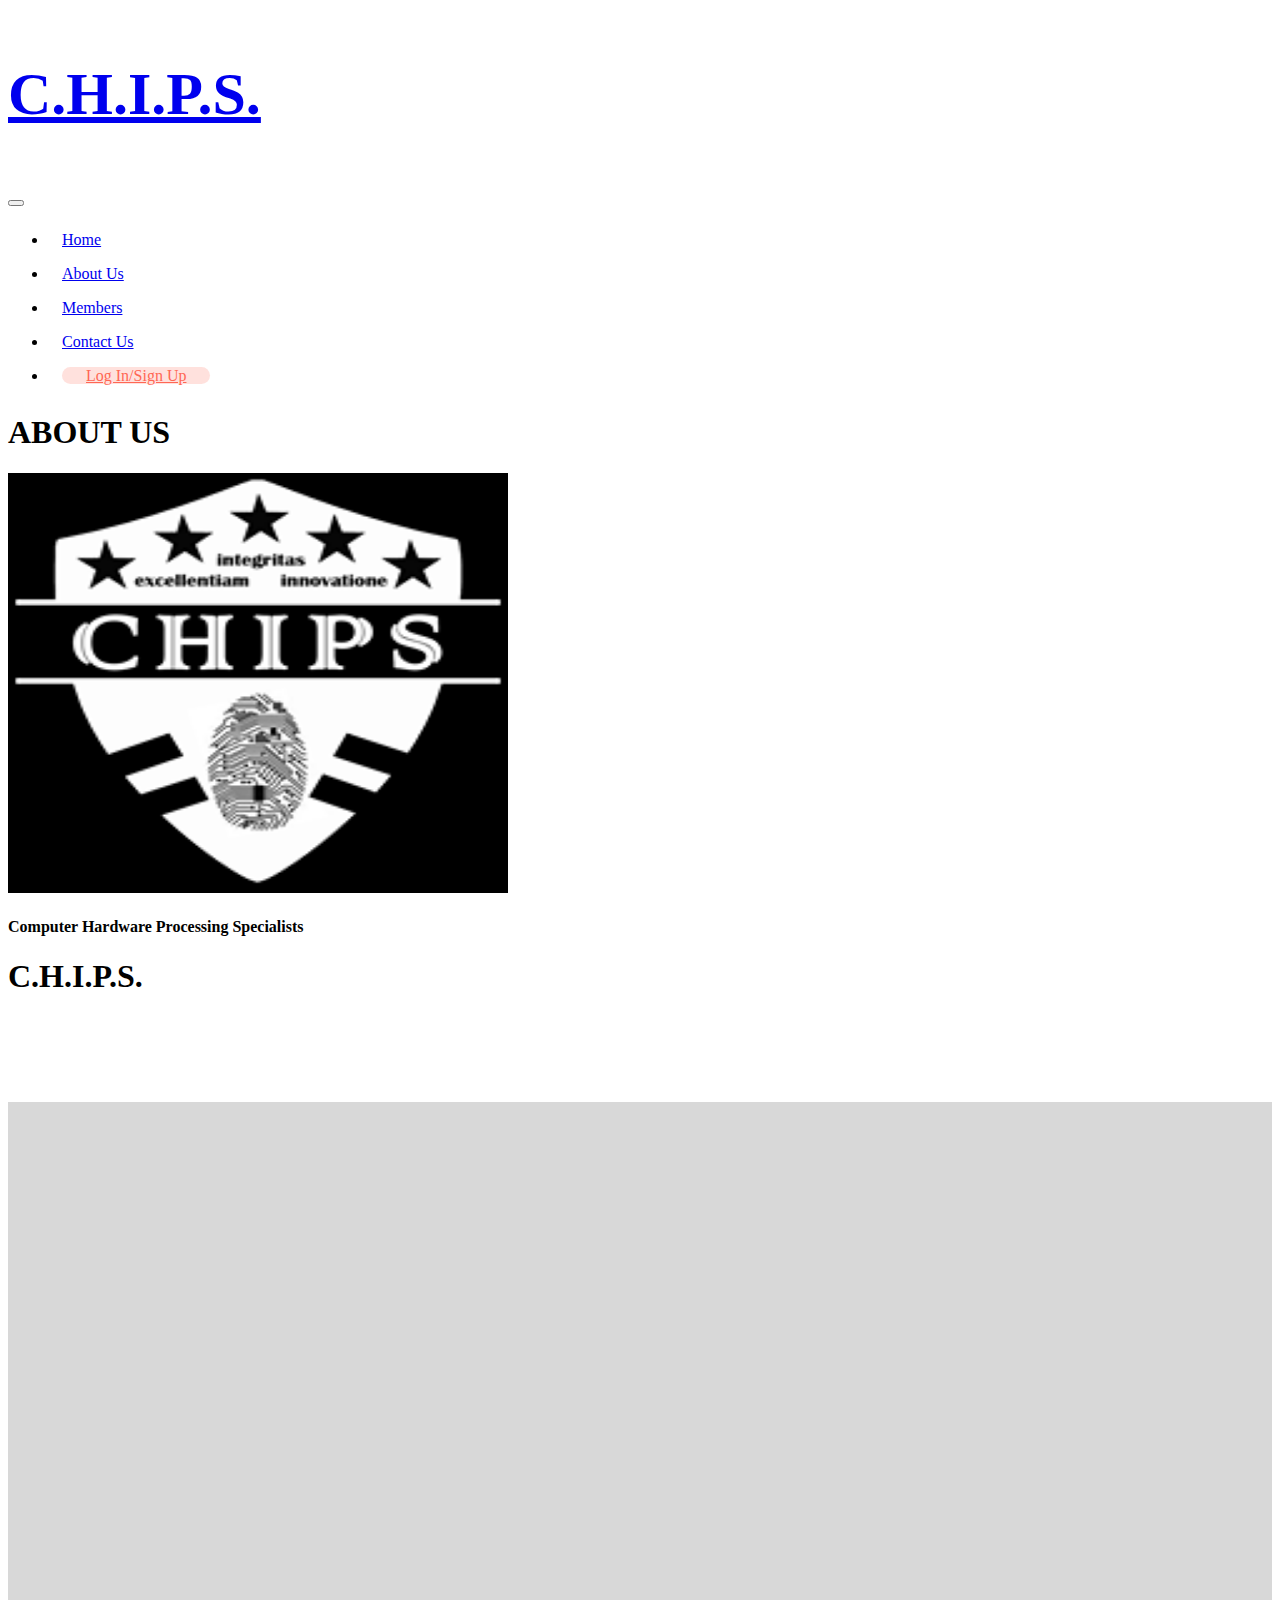
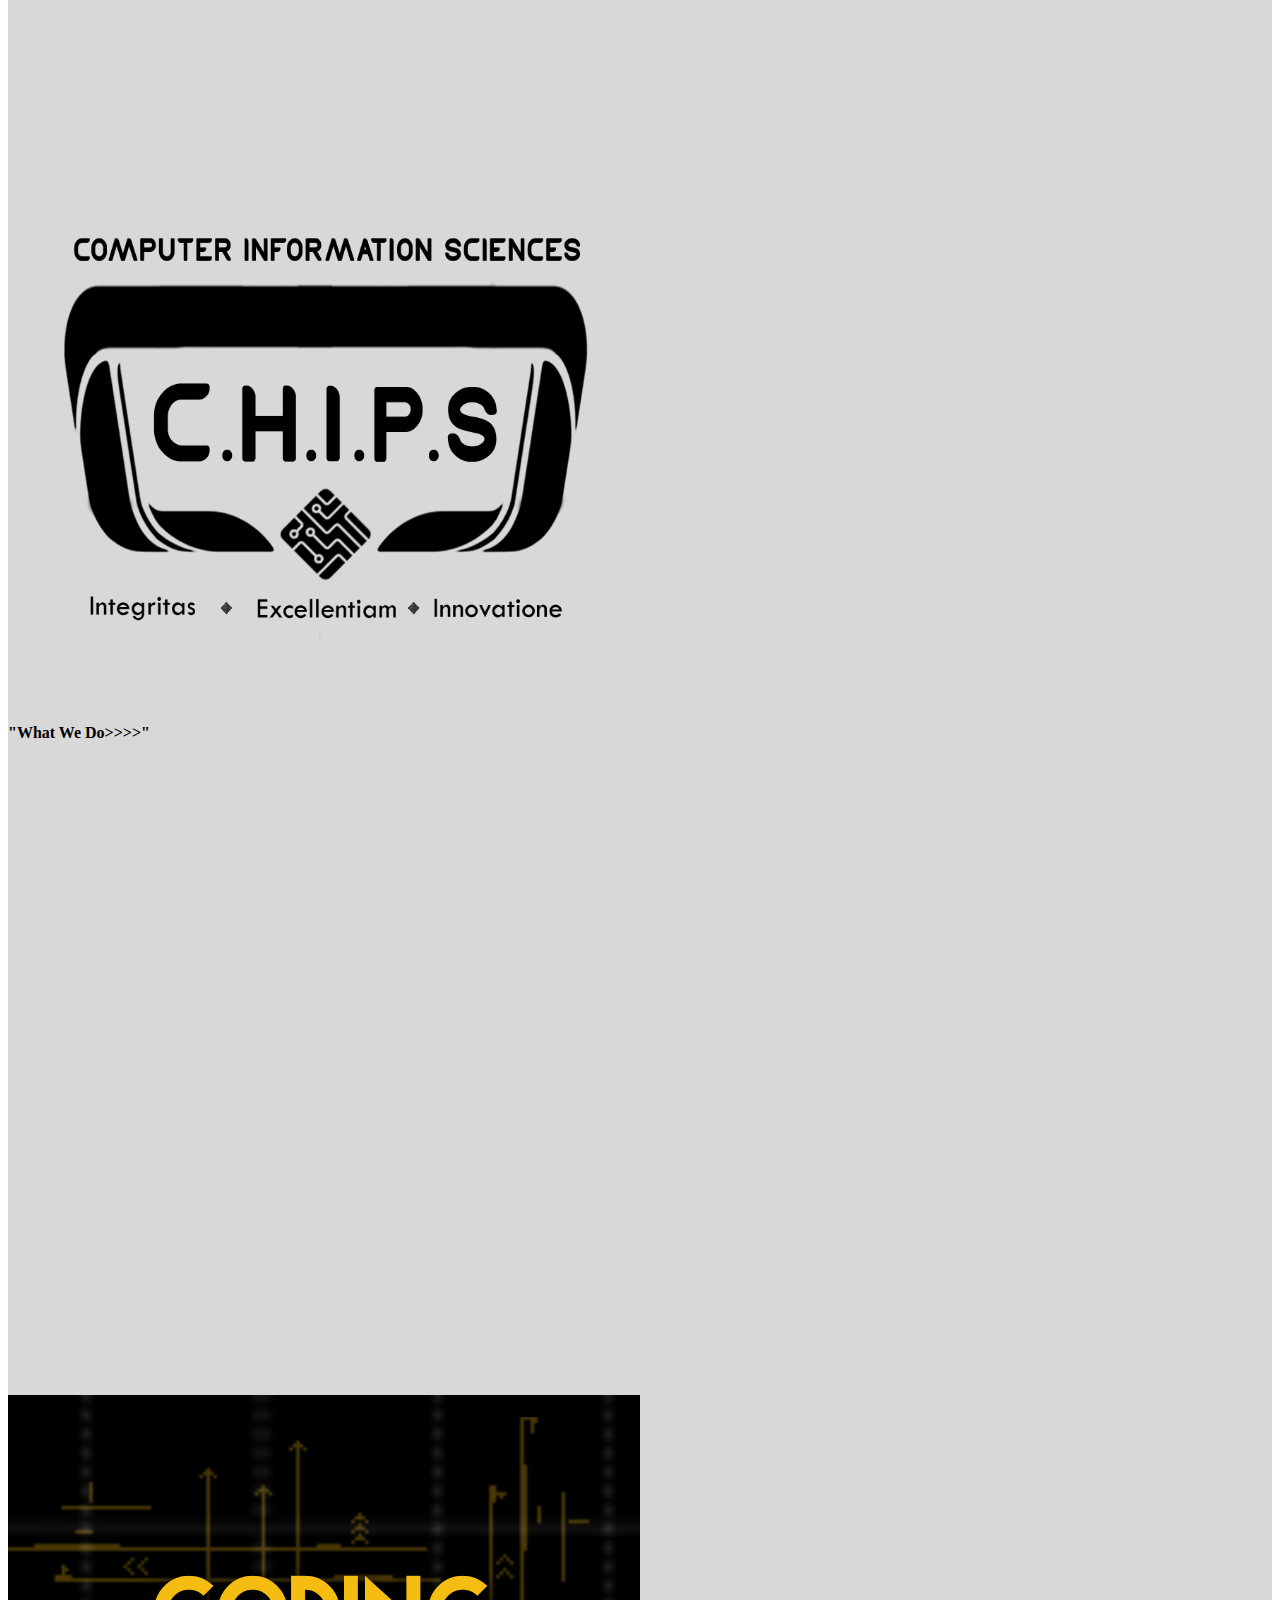
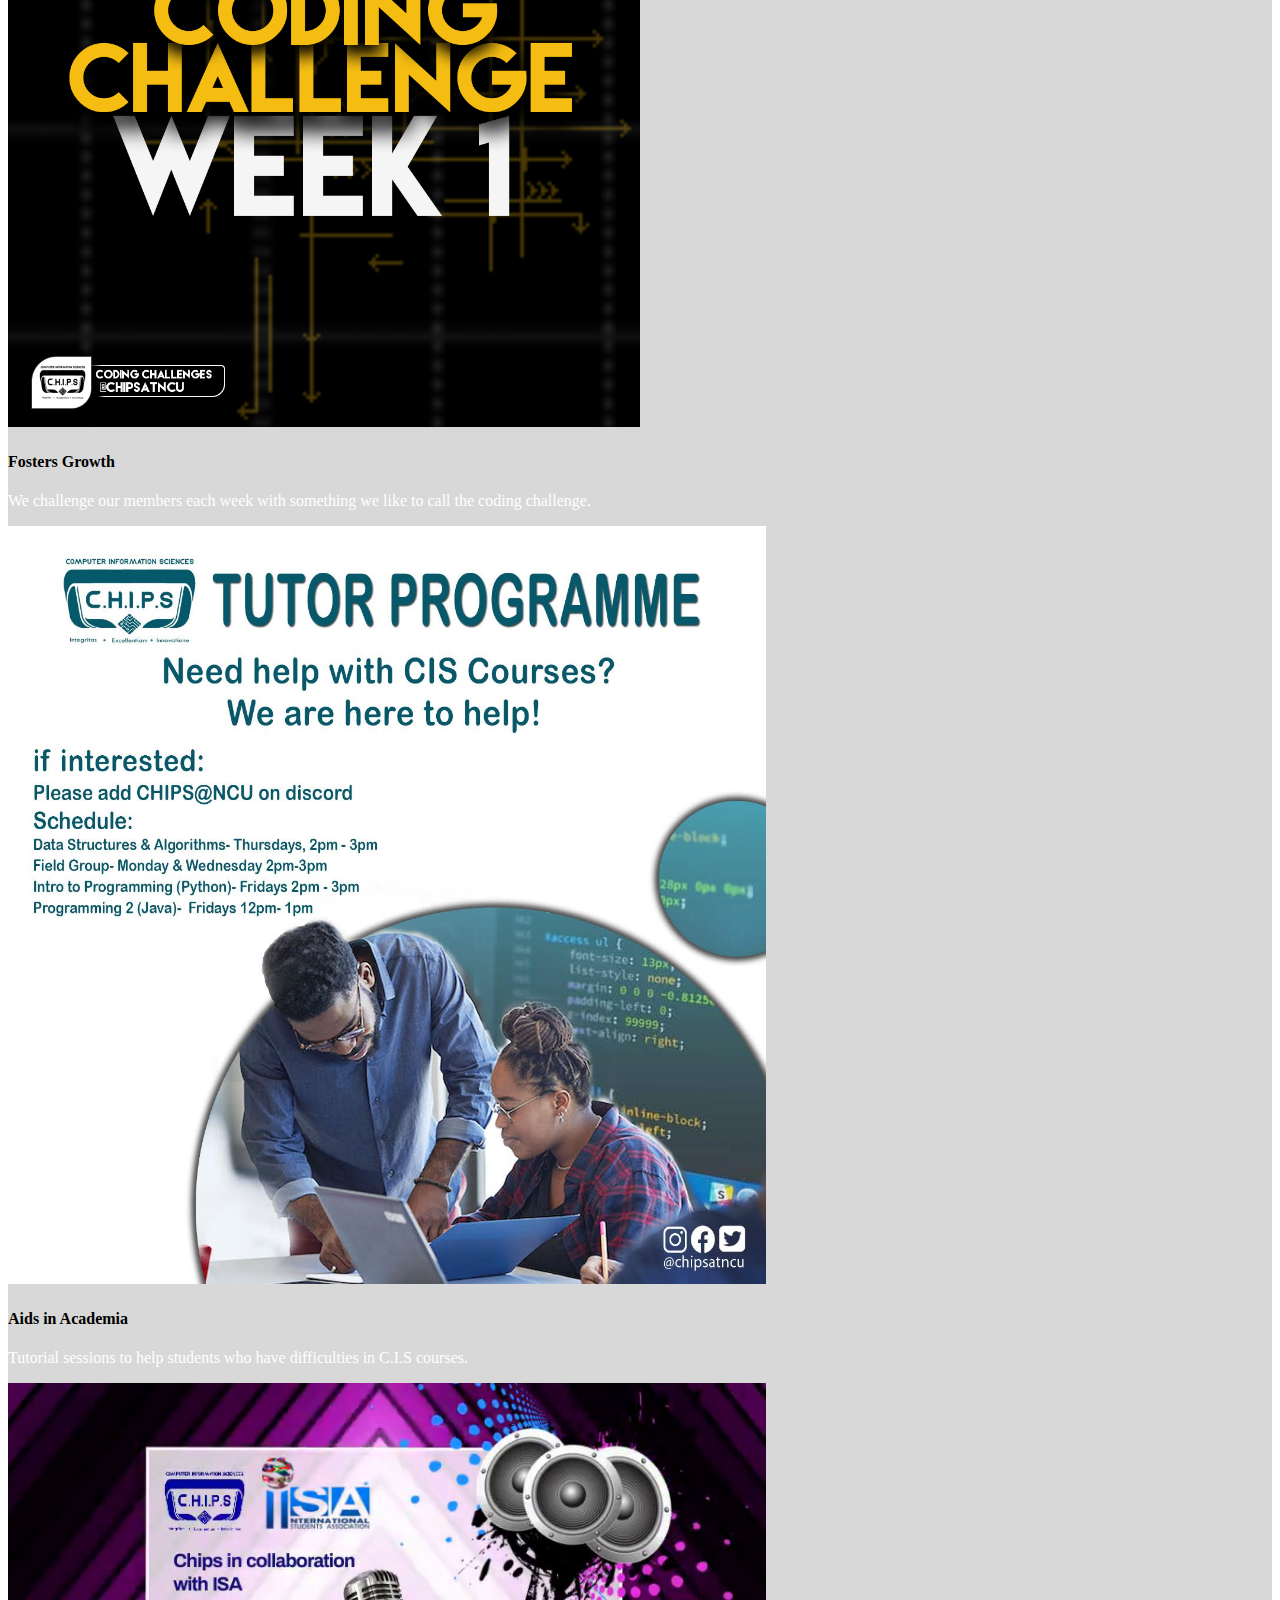
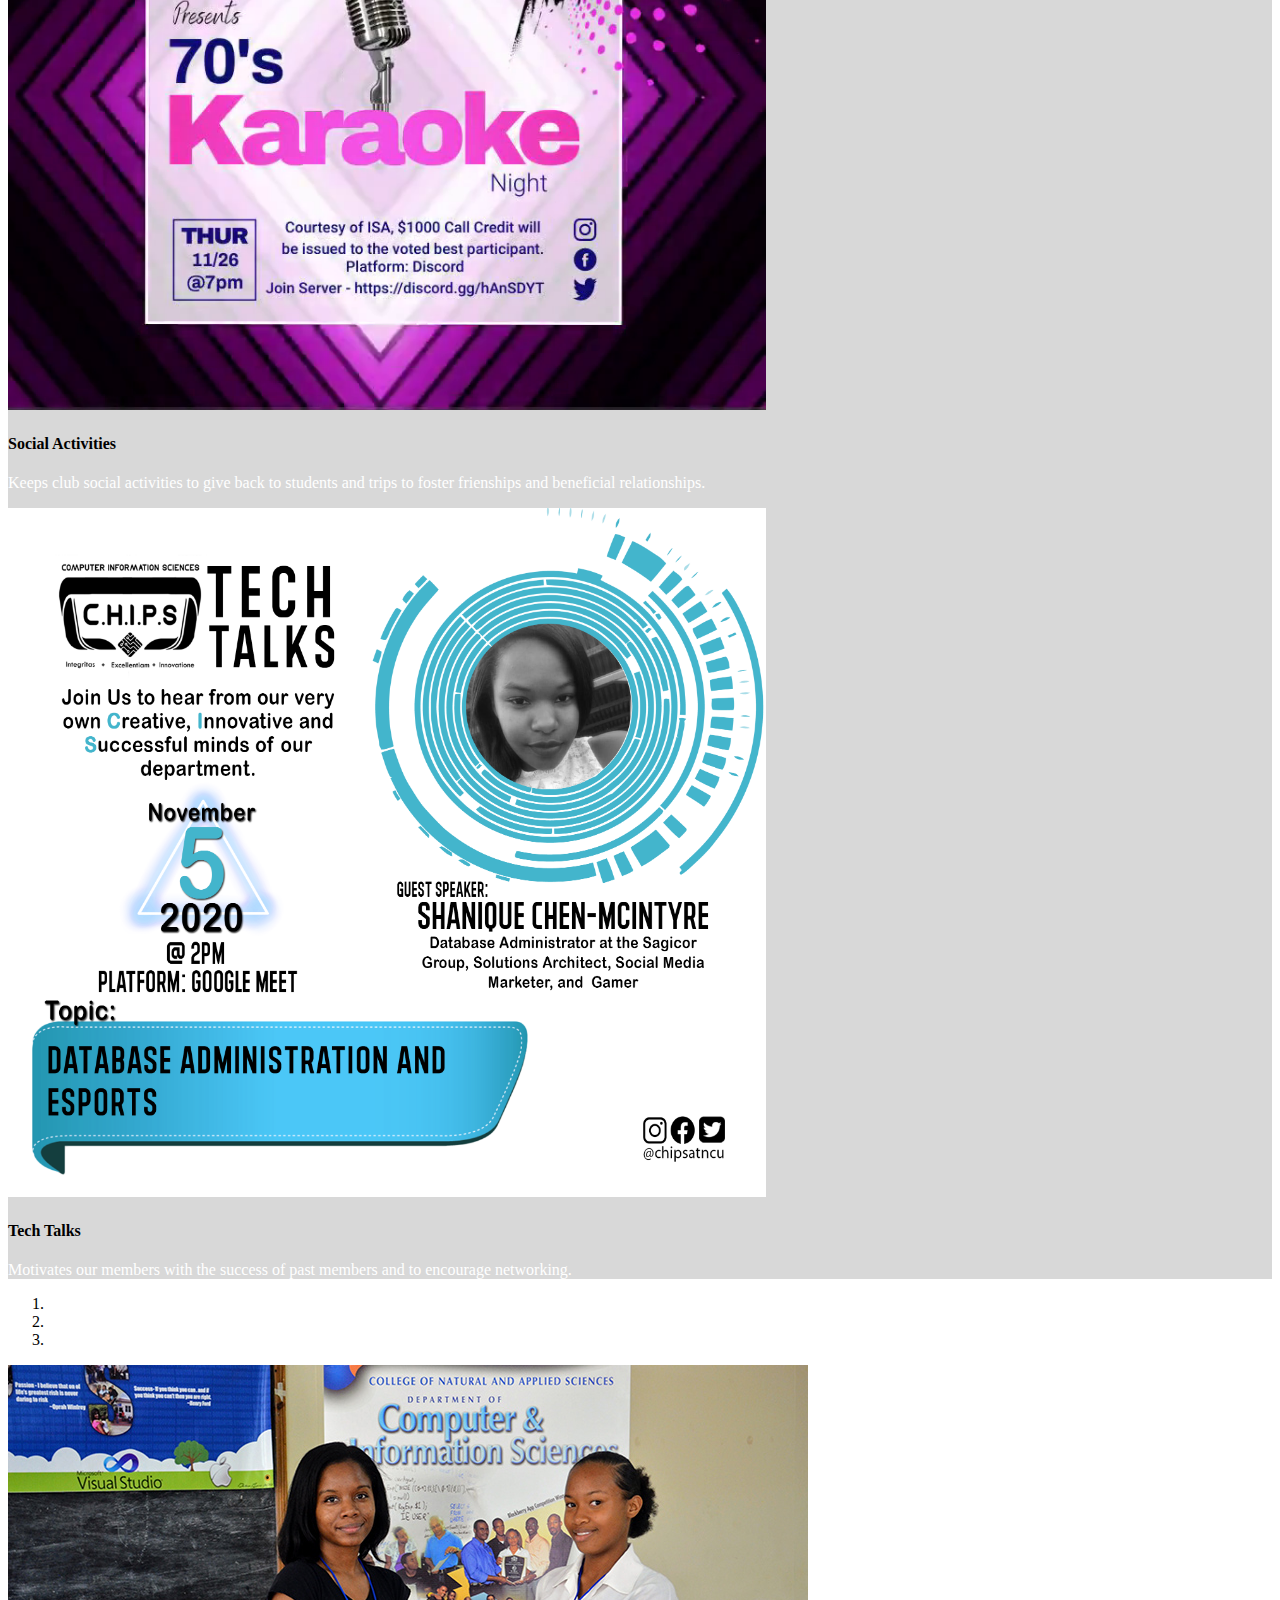
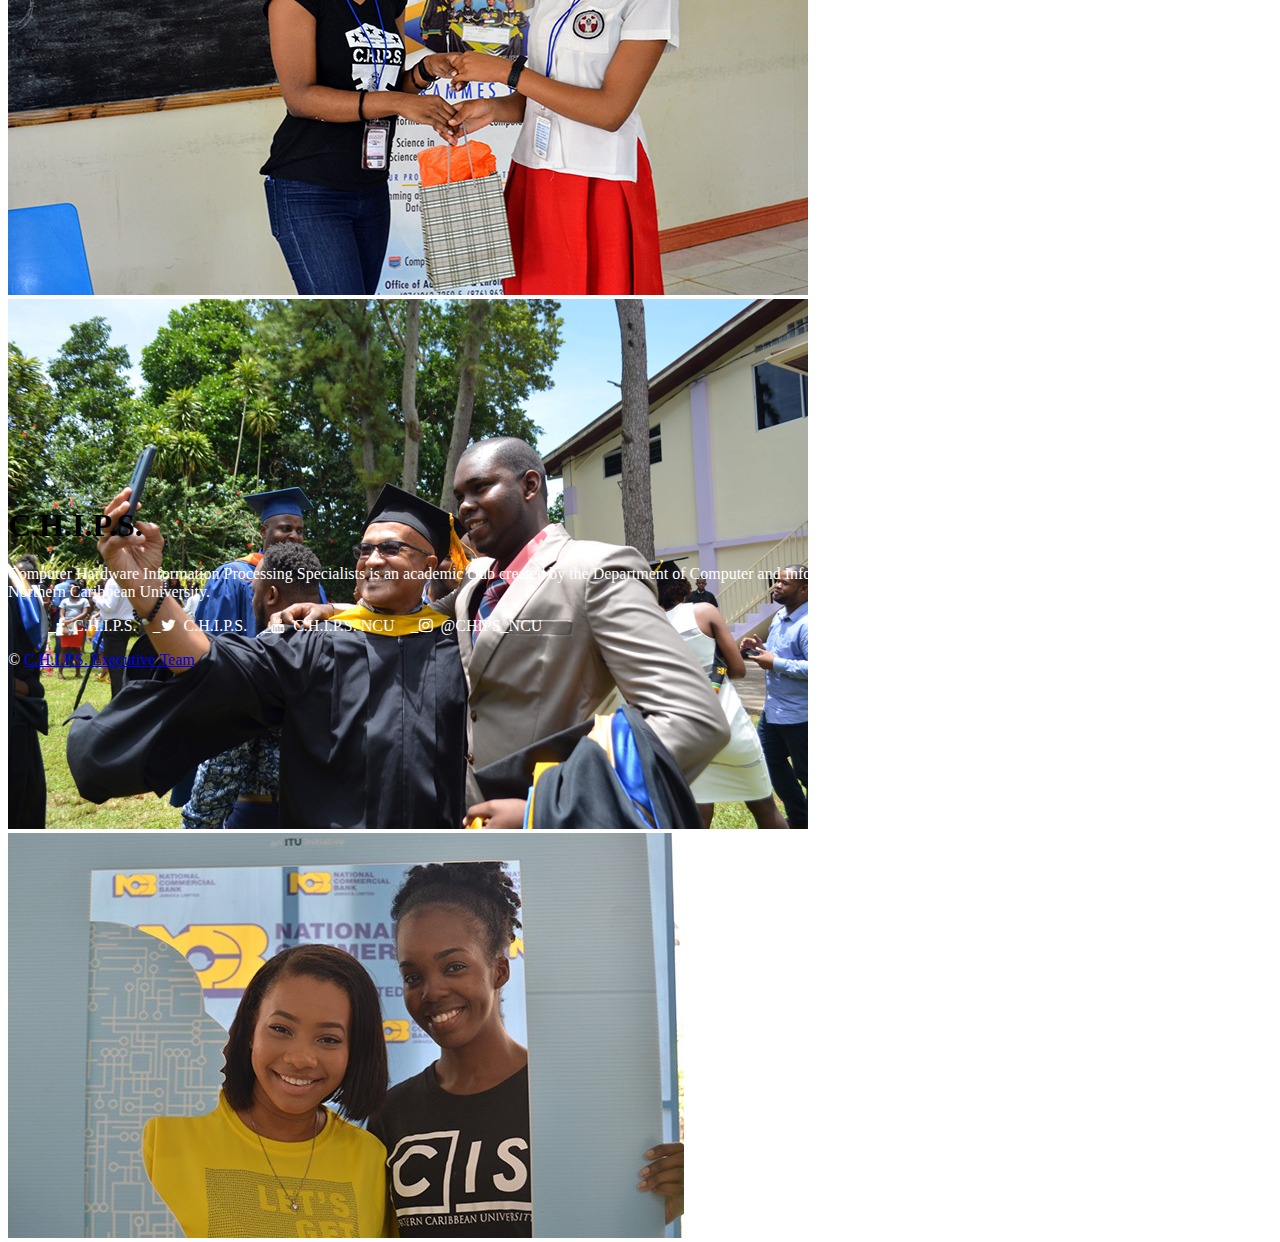
==== commit 8473f44a: "Merge branch 'main' of https://github.com/Robztar/WebGroupProject into main" ====
--- a/Question_1/about.html
+++ b/Question_1/about.html
@@ -14,14 +14,14 @@
   <nav class="navbar bg-light navbar-light navbar-expand-lg">
     <div class="container">
       <a href="index.html" class="navbar-brand">
-        <h3 style="font-size: 85px">C.H.I.P.S.</h3> 
+        <h3 style="font-size: 60px">C.H.I.P.S.</h3> 
       </a>
         <button class="navbar-toggler" type="button" data-toggle="collapse" data-target="#navbarResponsive">
           <span class="navbar-toggler-icon"></span>
         </button>
         
       <div class="collapse navbar-collapse" id="navbarResponsive">
-        <ul class="navbar-nav ml-auto"style="font-size:20px" >
+        <ul class="navbar-nav ml-auto"style="font-size:16px" >
           <li class="nav-item"><a href="index.html" class="nav-link ">Home</a></li>
           <li class="nav-item"><a href="about.html" class="nav-link active">About Us</a></li>
           <li class="nav-item"><a href="members.html" class="nav-link ">Members</a></li>
@@ -35,14 +35,14 @@
 
   <!--CHIPS Description-->
   <div class="container pb-5">
-    <h1 class="display-4 text-center pt-5 pb-3" >ABOUT US</h1>
+    <h1 class="display-4 text-center pt-1 pb-1" >ABOUT US</h1>
     
     <div class="border-top border-secondary w-25 pb-5 mx-auto" ></div>
 
       <div class="row">
 
       <div class="col-md-6">
-        <img src= "images/CHIPS LOGO.png" alt="" class="w-100">
+        <img src= "images/CHIPS LOGO.png" style="width:500px;height:420px;" class="w-100">
       </div>
       <div class="col-md-1"></div>
         <div class="col-md-5 pt-5">
--- a/Question_1/style.css
+++ b/Question_1/style.css
@@ -12,7 +12,7 @@
 
 #index1{
   background-image: linear-gradient(white,#f7f7f7,#d1eaff);
-  min-height: 100vh;
+  height: 100vh;
 }
 
 #index2{
@@ -20,7 +20,6 @@
   min-height: 100vh;
 
 }
-
 .nav-item{
   padding: 8px 14px;
 }
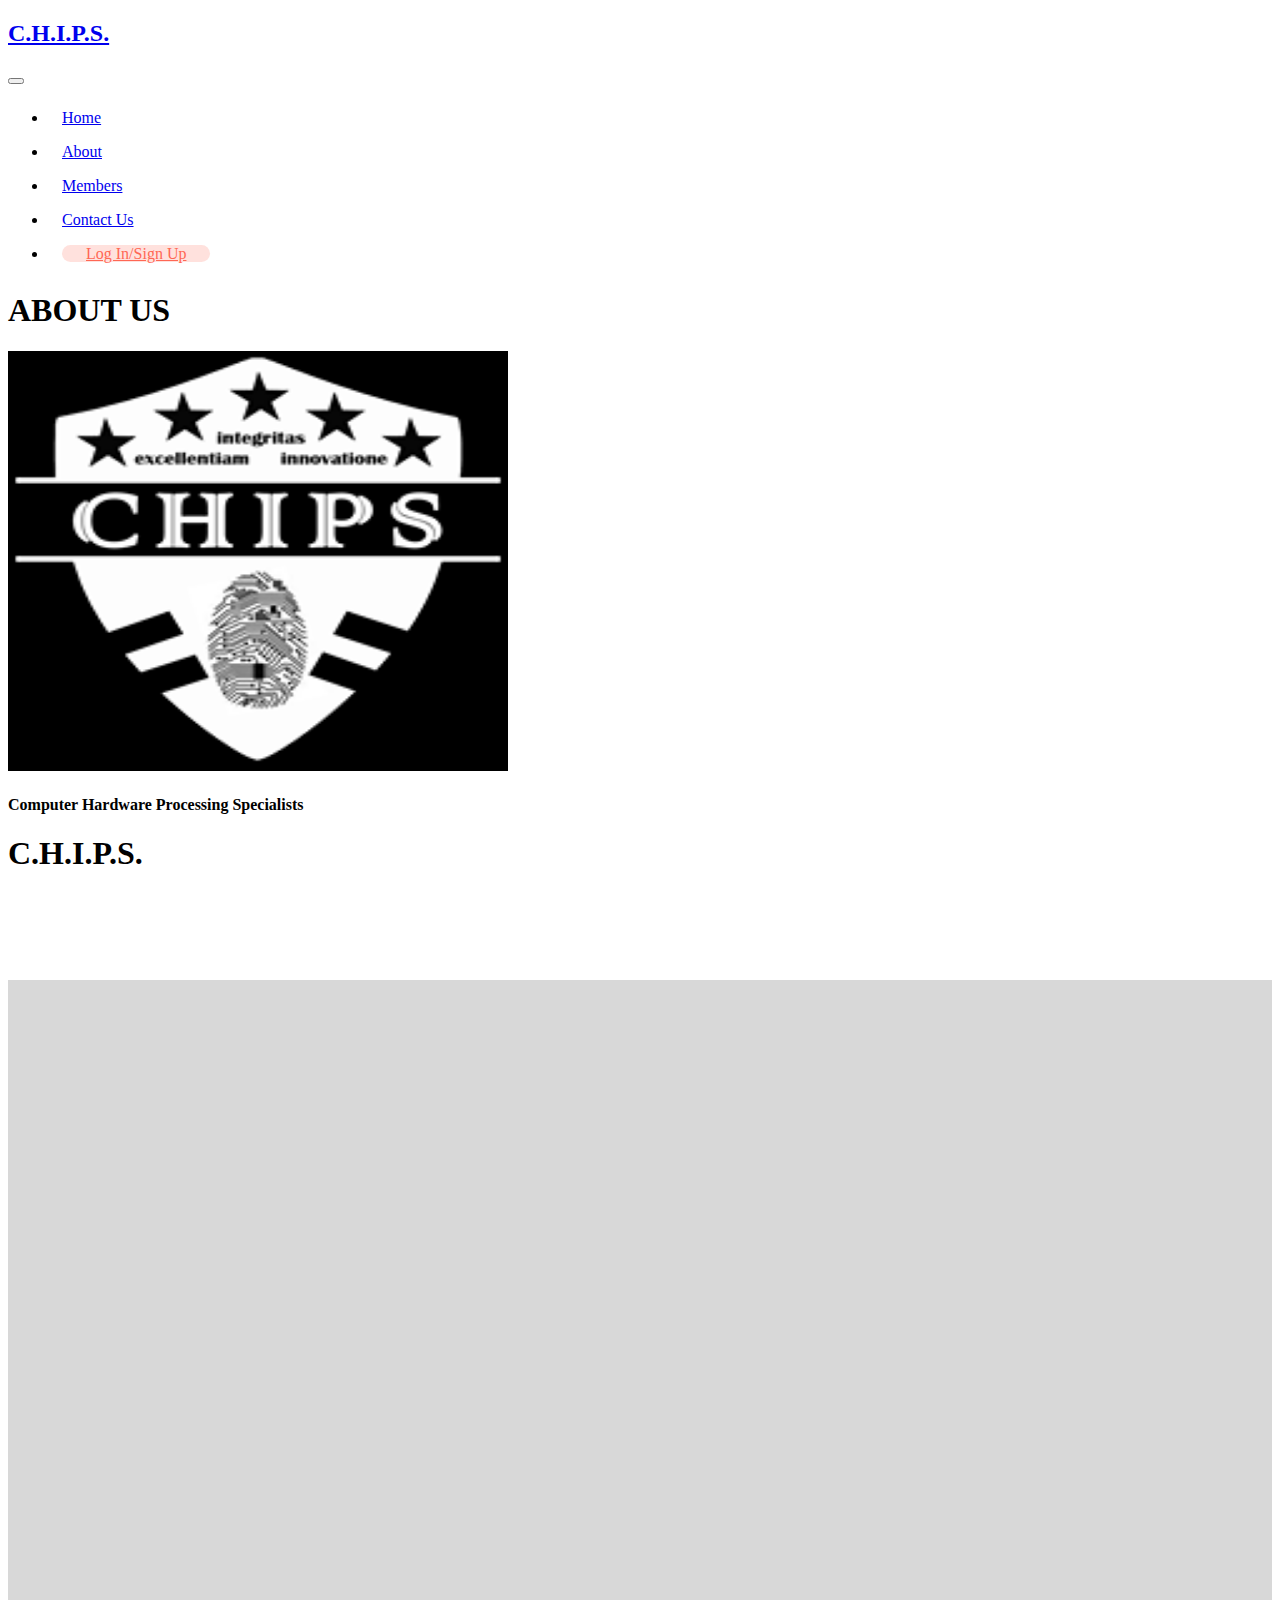
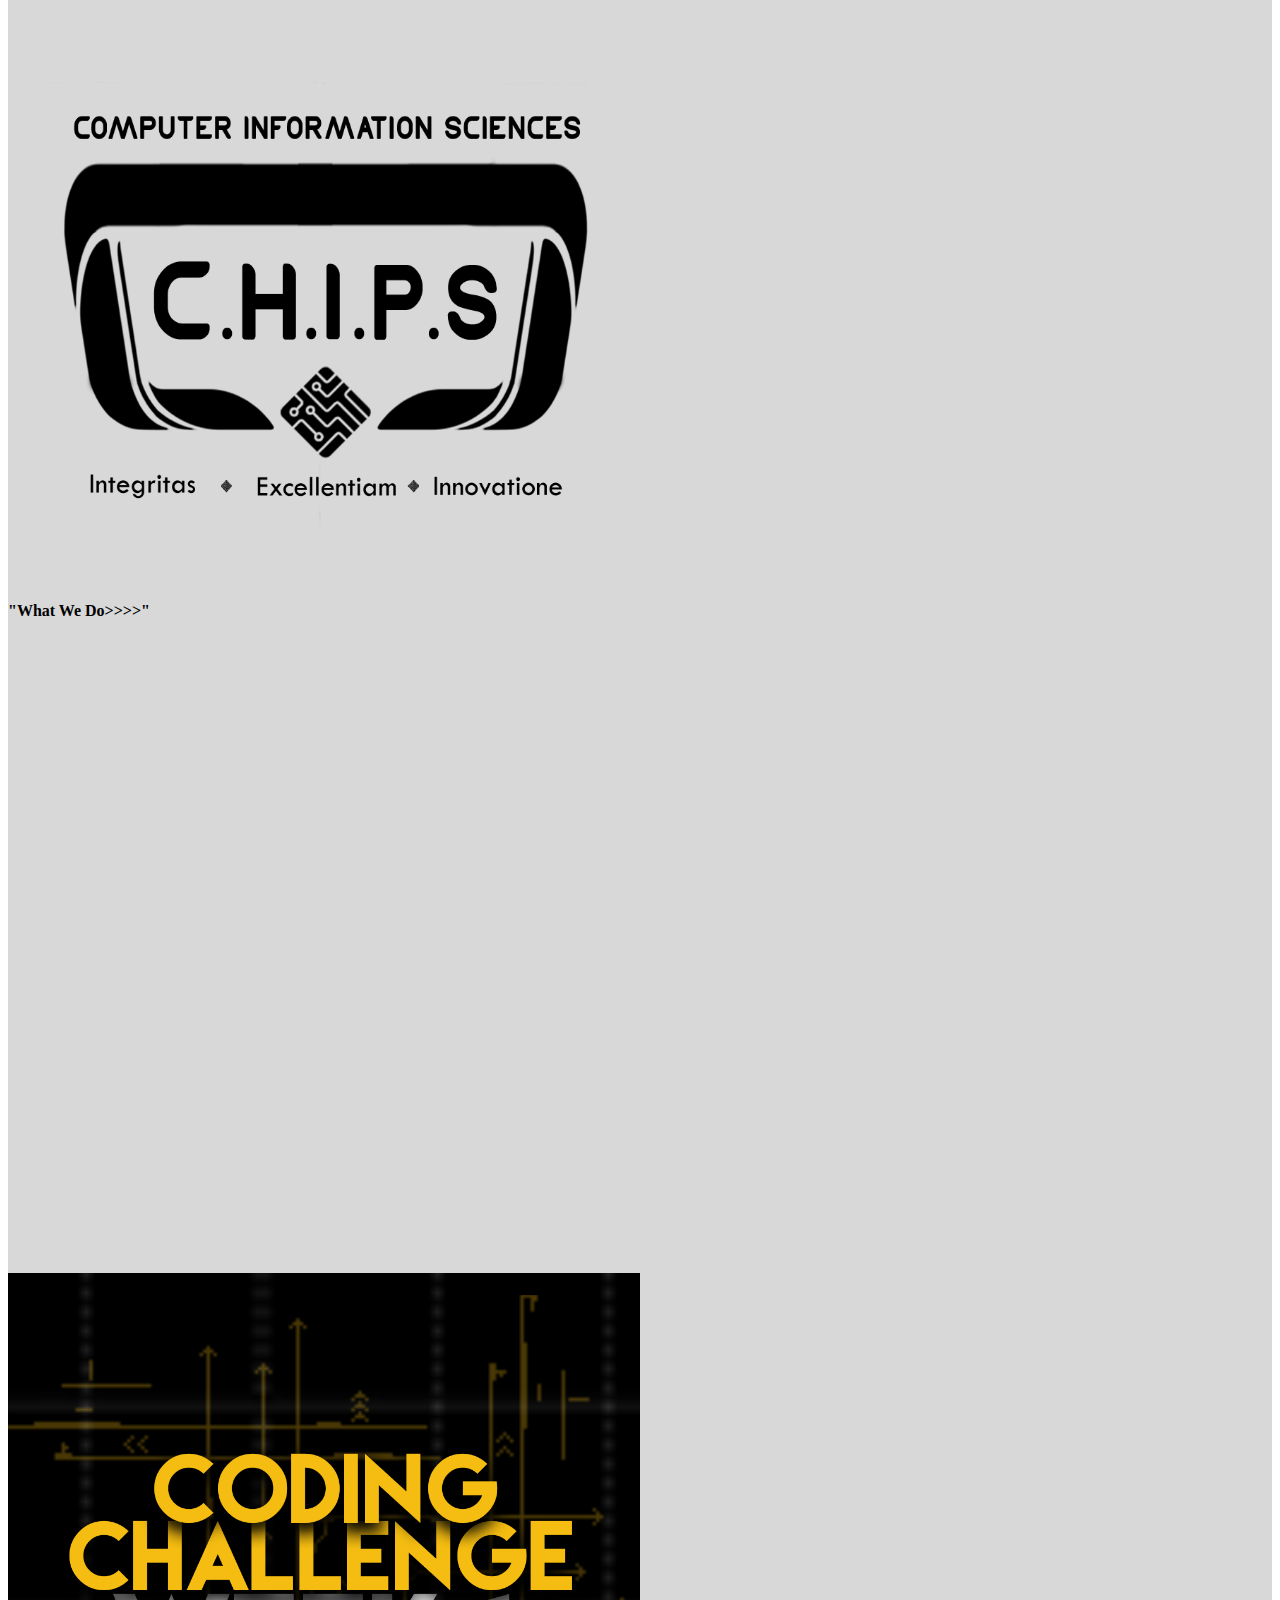
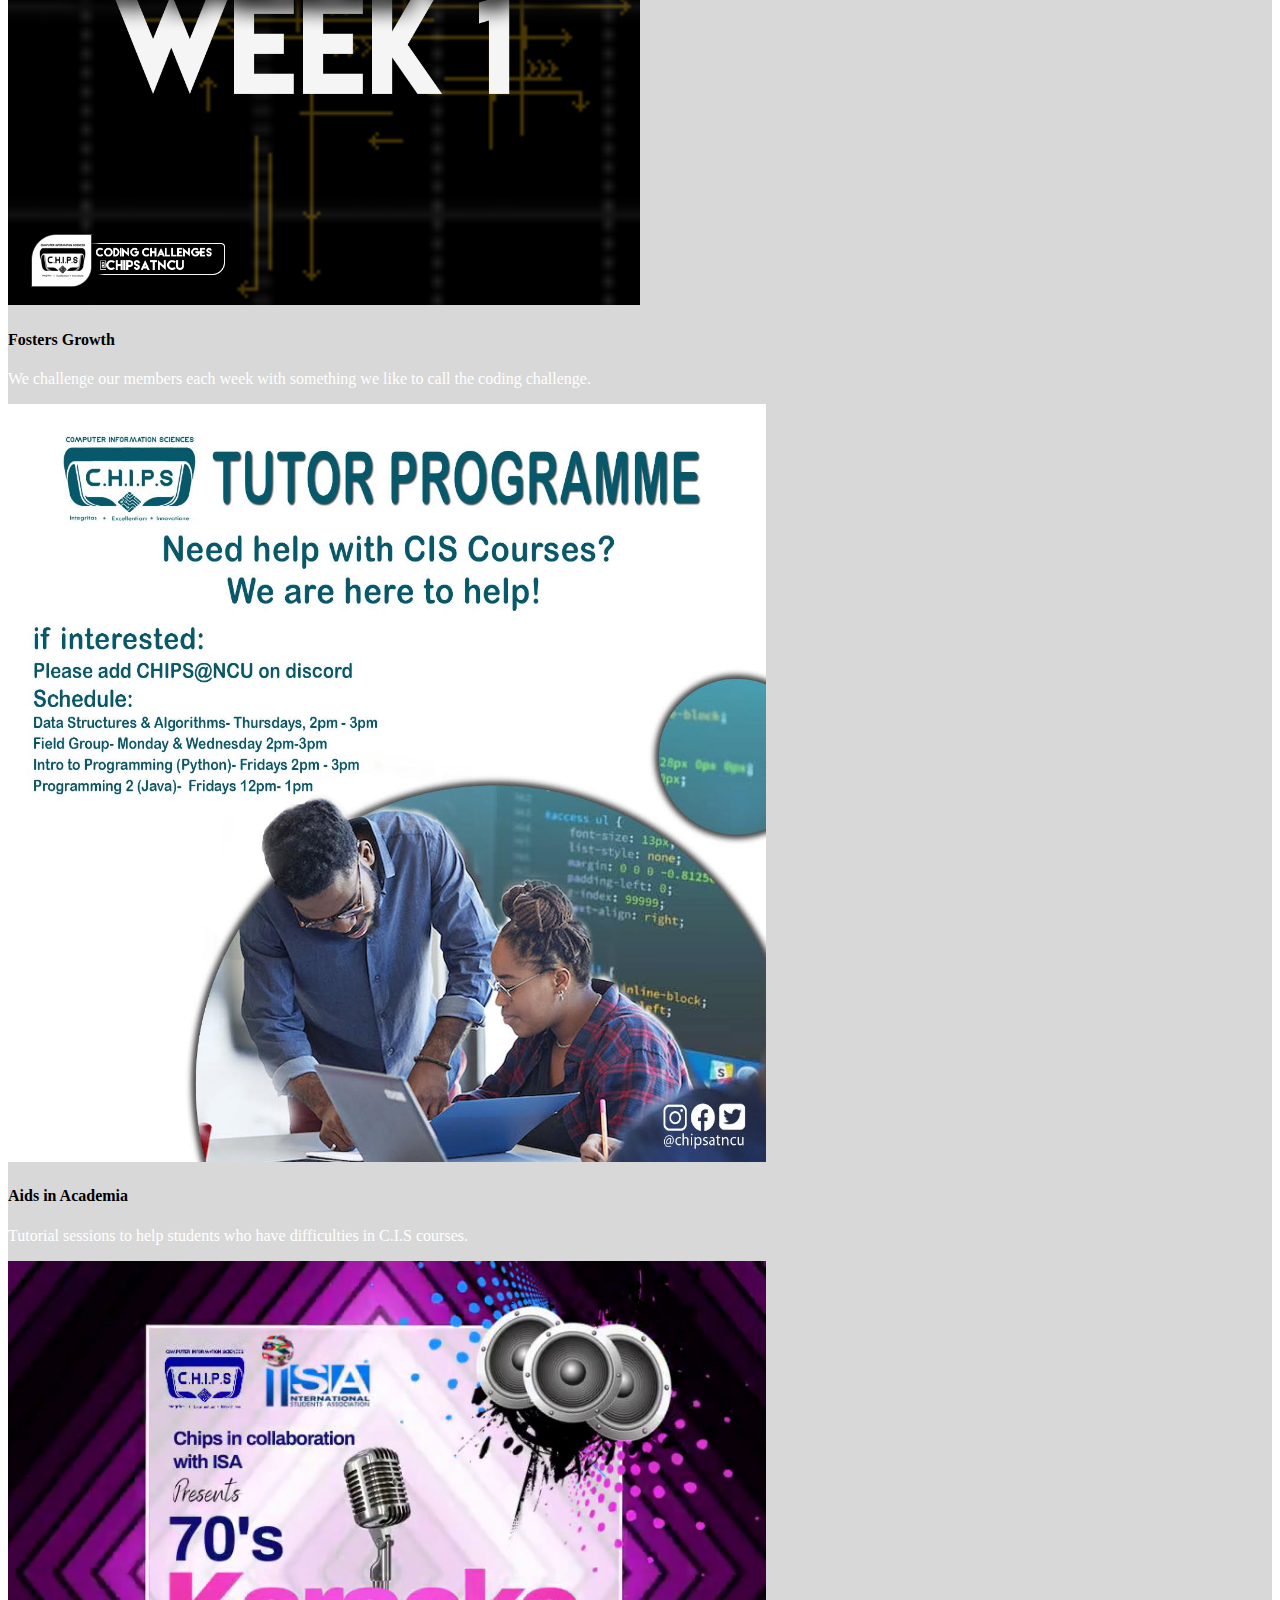
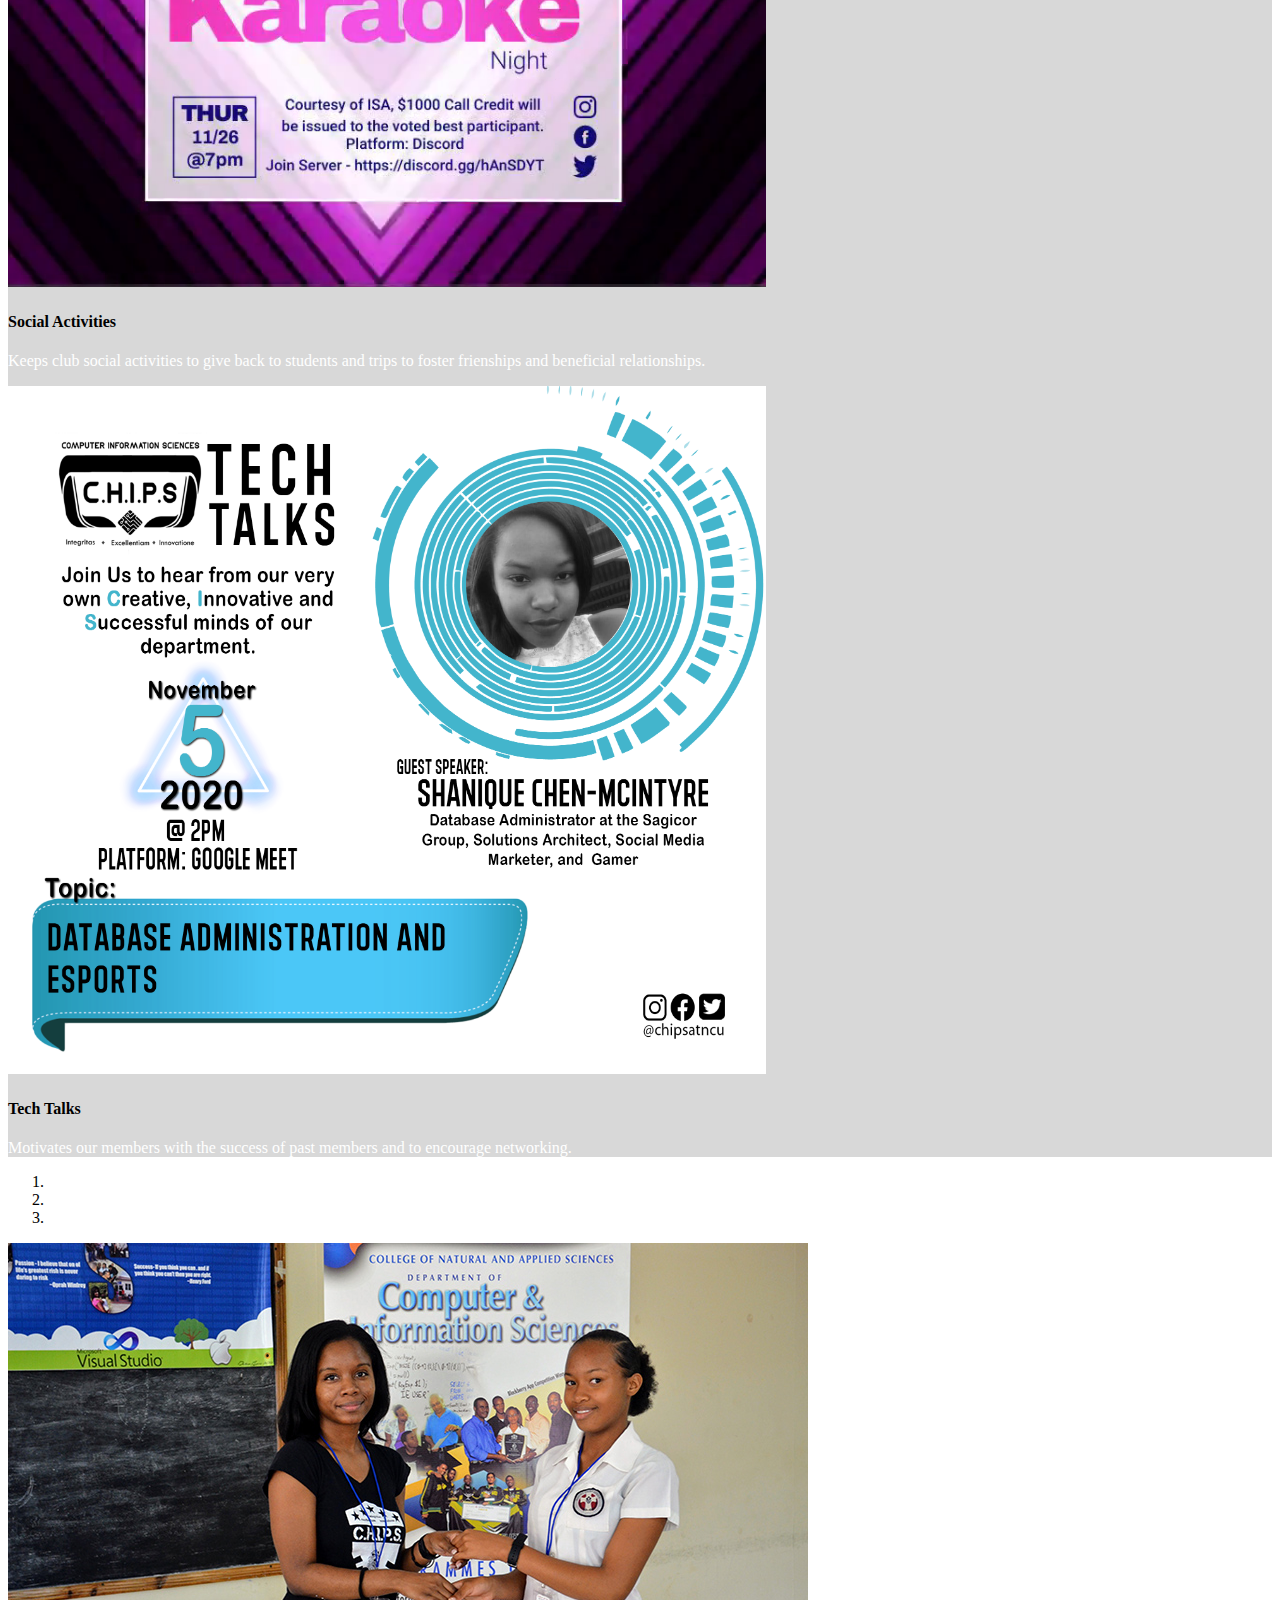
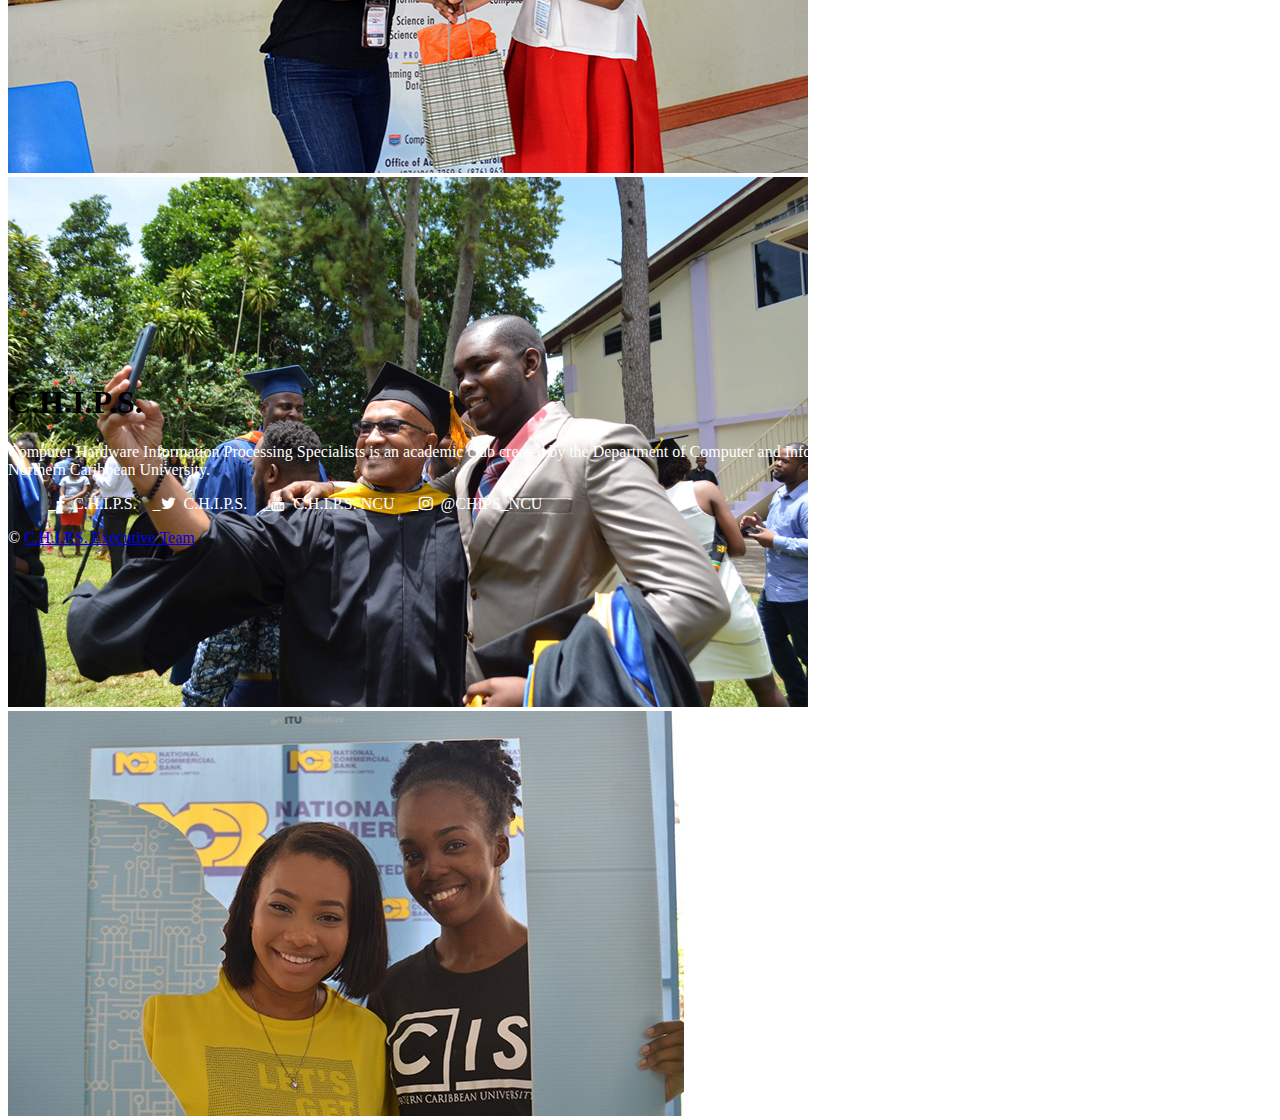
==== commit bacd4376: "up" ====
--- a/Question_1/about.html
+++ b/Question_1/about.html
@@ -14,7 +14,7 @@
   <nav class="navbar bg-light navbar-light navbar-expand-lg">
     <div class="container">
       <a href="index.html" class="navbar-brand">
-        <h3 style="font-size: 60px">C.H.I.P.S.</h3> 
+        <h2>C.H.I.P.S.</h2> 
       </a>
         <button class="navbar-toggler" type="button" data-toggle="collapse" data-target="#navbarResponsive">
           <span class="navbar-toggler-icon"></span>
@@ -23,7 +23,7 @@
       <div class="collapse navbar-collapse" id="navbarResponsive">
         <ul class="navbar-nav ml-auto"style="font-size:16px" >
           <li class="nav-item"><a href="index.html" class="nav-link ">Home</a></li>
-          <li class="nav-item"><a href="about.html" class="nav-link active">About Us</a></li>
+          <li class="nav-item"><a href="about.html" class="nav-link active">About</a></li>
           <li class="nav-item"><a href="members.html" class="nav-link ">Members</a></li>
           <li class="nav-item"><a href="contact.html" class="nav-link">Contact Us</a></li>
           <li class="nav-item"><a style="color: #ff6754" href="sign-up.html" target="_blank" class="nav-link " id="action1" >Log In/Sign Up</a> </li>
